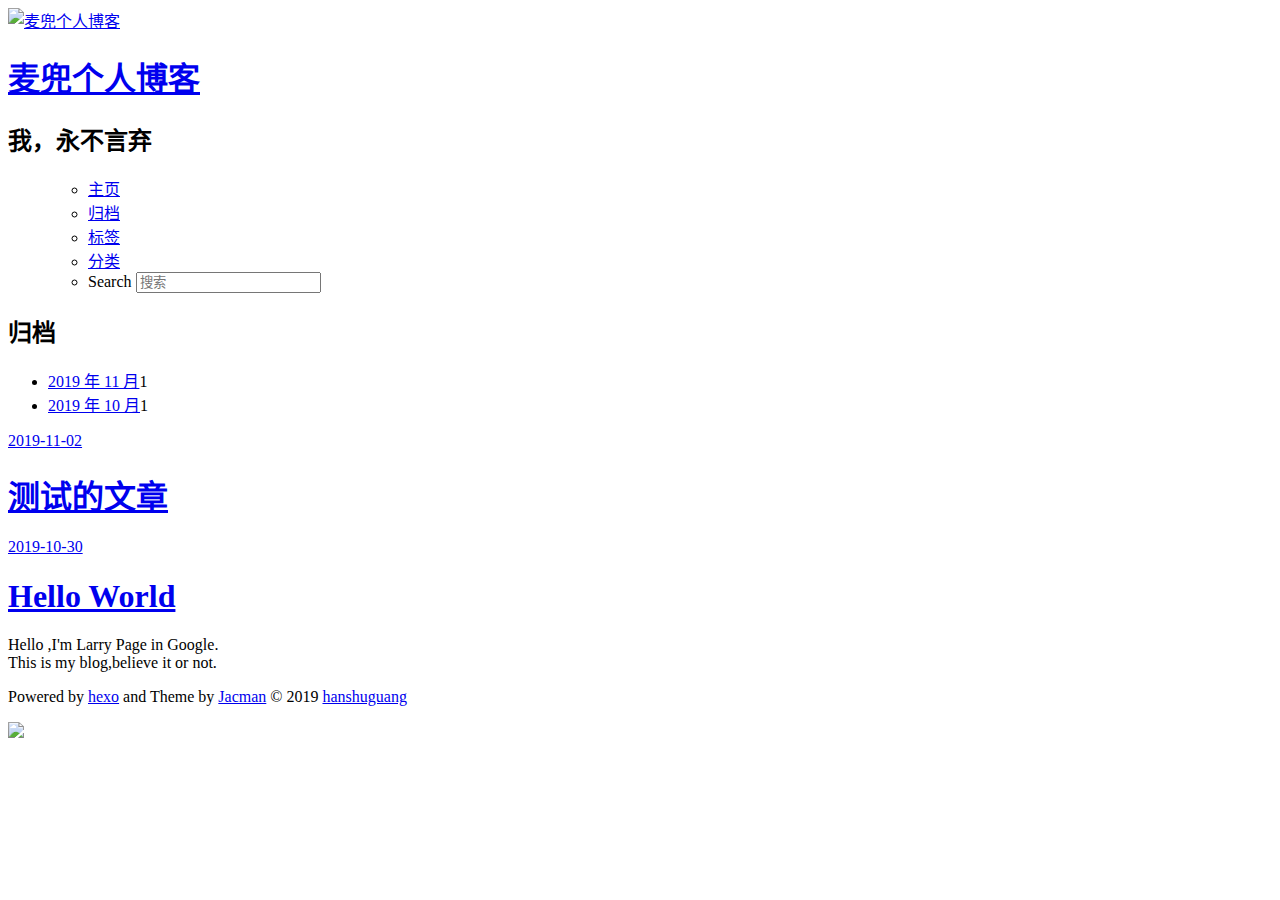
==== archives/index.html @ e85297bd "Site updated: 2019-11-03 12:53:19" ====
<!DOCTYPE HTML>
<html lang="zh-CN">
<head>
  <meta charset="UTF-8">
  
    <title>归档 | 麦兜个人博客</title>
    <meta name="viewport" content="width=device-width, initial-scale=1,user-scalable=no">
    
    <meta name="author" content="hanshuguang">
    

    
    <meta name="description" content="hello,every body!~">
<meta property="og:type" content="website">
<meta property="og:title" content="麦兜个人博客">
<meta property="og:url" content="http:&#x2F;&#x2F;hanshuguangtj.github.io&#x2F;archives&#x2F;index.html">
<meta property="og:site_name" content="麦兜个人博客">
<meta property="og:description" content="hello,every body!~">
<meta property="og:locale" content="zh-CN">
<meta name="twitter:card" content="summary">

    
    <link rel="alternative" href="/atom.xml" title="麦兜个人博客" type="application/atom+xml">
    
    
    <link rel="icon" href="/hanshuguangtj.github.io/img/favicon.ico">
    
    
    <link rel="apple-touch-icon" href="/hanshuguangtj.github.io/img/jacman.jpg">
    <link rel="apple-touch-icon-precomposed" href="/hanshuguangtj.github.io/img/jacman.jpg">
    
    <link rel="stylesheet" href="/hanshuguangtj.github.io/css/style.css">
</head>

    <body>
      <header>
        
<div>
		
			<div id="imglogo">
				<a href="/hanshuguangtj.github.io/"><img src="/hanshuguangtj.github.io/img/logo.png" alt="麦兜个人博客" title="麦兜个人博客"/></a>
			</div>
			
			<div id="textlogo">
				<h1 class="site-name"><a href="/hanshuguangtj.github.io/" title="麦兜个人博客">麦兜个人博客</a></h1>
				<h2 class="blog-motto">我，永不言弃</h2>
			</div>
			<div class="navbar"><a class="navbutton navmobile" href="#" title="菜单">
			</a></div>
			<nav class="animated">
				<ul>
					<ul>
					 
						<li><a href="/hanshuguangtj.github.io/">主页</a></li>
					
						<li><a href="/hanshuguangtj.github.io/archives">归档</a></li>
					
						<li><a href="/hanshuguangtj.github.io/tags">标签</a></li>
					
						<li><a href="/hanshuguangtj.github.io/categories">分类</a></li>
					
					<li>
 					
					<form class="search" action="//google.com/search" method="get" accept-charset="utf-8">
						<label>Search</label>
						<input type="search" id="search" name="q" autocomplete="off" maxlength="20" placeholder="搜索" />
						<input type="hidden" name="q" value="site:hanshuguangtj.github.io">
					</form>
					
					</li>
				</ul>
			</nav>			
</div>
      </header>
      <div id="container">
        

<div class="archive-title" >
  <h2 class="archive-icon">归档</h2>
  
  <div class="archiveslist archive-float clearfix">
   <ul class="archive-list"><li class="archive-list-item"><a class="archive-list-link" href="/hanshuguangtj.github.io/archives/2019/11/">2019 年 11 月</a><span class="archive-list-count">1</span></li><li class="archive-list-item"><a class="archive-list-link" href="/hanshuguangtj.github.io/archives/2019/10/">2019 年 10 月</a><span class="archive-list-count">1</span></li></ul>
 </div>
  
</div>
<div id="main" class="archive-part clearfix">
  <div id="archive-page">

  <section class="post" itemscope itemprop="blogPost">
  
    <a href="/hanshuguangtj.github.io/2019/11/02/测试的文章/" title="测试的文章" itemprop="url">
  

    <time datetime="2019-11-02T02:46:50.000Z" itemprop="datePublished">2019-11-02</time>


    <h1 itemprop="name">测试的文章</h1>

  </a>
</section>

  <section class="post" itemscope itemprop="blogPost">
  
    <a href="/hanshuguangtj.github.io/2019/10/30/hello-world/" title="Hello World" itemprop="url">
  

    <time datetime="2019-10-30T12:32:57.566Z" itemprop="datePublished">2019-10-30</time>


    <h1 itemprop="name">Hello World</h1>

  </a>
</section>


  </div>
</div>

      </div>
      <footer><div id="footer" >
	
	<div class="line">
		<span></span>
		<div class="author"></div>
	</div>
	
	
	<section class="info">
		<p> Hello ,I&#39;m Larry Page in Google. <br/>
			This is my blog,believe it or not.</p>
	</section>
	 
	<div class="social-font" class="clearfix">
		
		<a href="http://weibo.com/2176287895" target="_blank" class="icon-weibo" title="微博"></a>
		
		
		
		
		
		
		
		
		
		
	</div>
			
		

		<p class="copyright">
		Powered by <a href="http://hexo.io" target="_blank" title="hexo">hexo</a> and Theme by <a href="https://github.com/wuchong/jacman" target="_blank" title="Jacman">Jacman</a> © 2019 
		
		<a href="/hanshuguangtj.github.io/about" target="_blank" title="hanshuguang">hanshuguang</a>
		
		
		</p>
</div>
</footer>
      <script src="/hanshuguangtj.github.io/js/jquery-2.0.3.min.js"></script>
<script src="/hanshuguangtj.github.io/js/jquery.imagesloaded.min.js"></script>
<script src="/hanshuguangtj.github.io/js/gallery.js"></script>
<script src="/hanshuguangtj.github.io/js/jquery.qrcode-0.12.0.min.js"></script>

<script type="text/javascript">
$(document).ready(function(){ 
  $('.navbar').click(function(){
    $('header nav').toggleClass('shownav');
  });
  var myWidth = 0;
  function getSize(){
    if( typeof( window.innerWidth ) == 'number' ) {
      myWidth = window.innerWidth;
    } else if( document.documentElement && document.documentElement.clientWidth) {
      myWidth = document.documentElement.clientWidth;
    };
  };
  var m = $('#main'),
      a = $('#asidepart'),
      c = $('.closeaside'),
      o = $('.openaside');
  c.click(function(){
    a.addClass('fadeOut').css('display', 'none');
    o.css('display', 'block').addClass('fadeIn');
    m.addClass('moveMain');
  });
  o.click(function(){
    o.css('display', 'none').removeClass('beforeFadeIn');
    a.css('display', 'block').removeClass('fadeOut').addClass('fadeIn');      
    m.removeClass('moveMain');
  });
  $(window).scroll(function(){
    o.css("top",Math.max(80,260-$(this).scrollTop()));
  });
  
  $(window).resize(function(){
    getSize(); 
    if (myWidth >= 1024) {
      $('header nav').removeClass('shownav');
    }else{
      m.removeClass('moveMain');
      a.css('display', 'block').removeClass('fadeOut');
      o.css('display', 'none');
        
    }
  });
});
</script>












<link rel="stylesheet" href="/hanshuguangtj.github.io/fancybox/jquery.fancybox.css" media="screen" type="text/css">
<script src="/hanshuguangtj.github.io/fancybox/jquery.fancybox.pack.js"></script>
<script type="text/javascript">
$(document).ready(function(){ 
  $('.article-content').each(function(i){
    $(this).find('img').each(function(){
      if ($(this).parent().hasClass('fancybox')) return;
      var alt = this.alt;
      if (alt) $(this).after('<span class="caption">' + alt + '</span>');
      $(this).wrap('<a href="' + this.src + '" title="' + alt + '" class="fancybox"></a>');
    });
    $(this).find('.fancybox').each(function(){
      $(this).attr('rel', 'article' + i);
    });
  });
  if($.fancybox){
    $('.fancybox').fancybox();
  }
}); 
</script>



<!-- Analytics Begin -->



<script>
var _hmt = _hmt || [];
(function() {
  var hm = document.createElement("script");
  hm.src = "//hm.baidu.com/hm.js?e6d1f421bbc9962127a50488f9ed37d1";
  var s = document.getElementsByTagName("script")[0]; 
  s.parentNode.insertBefore(hm, s);
})();
</script>



<!-- Analytics End -->

<!-- Totop Begin -->

	<div id="totop">
	<a title="返回顶部"><img src="/hanshuguangtj.github.io/img/scrollup.png"/></a>
	</div>
	<script src="/hanshuguangtj.github.io/js/totop.js"></script>

<!-- Totop End -->

<!-- MathJax Begin -->
<!-- mathjax config similar to math.stackexchange -->


<!-- MathJax End -->

<!-- Tiny_search Begin -->

<!-- Tiny_search End -->

    </body>
   </html>
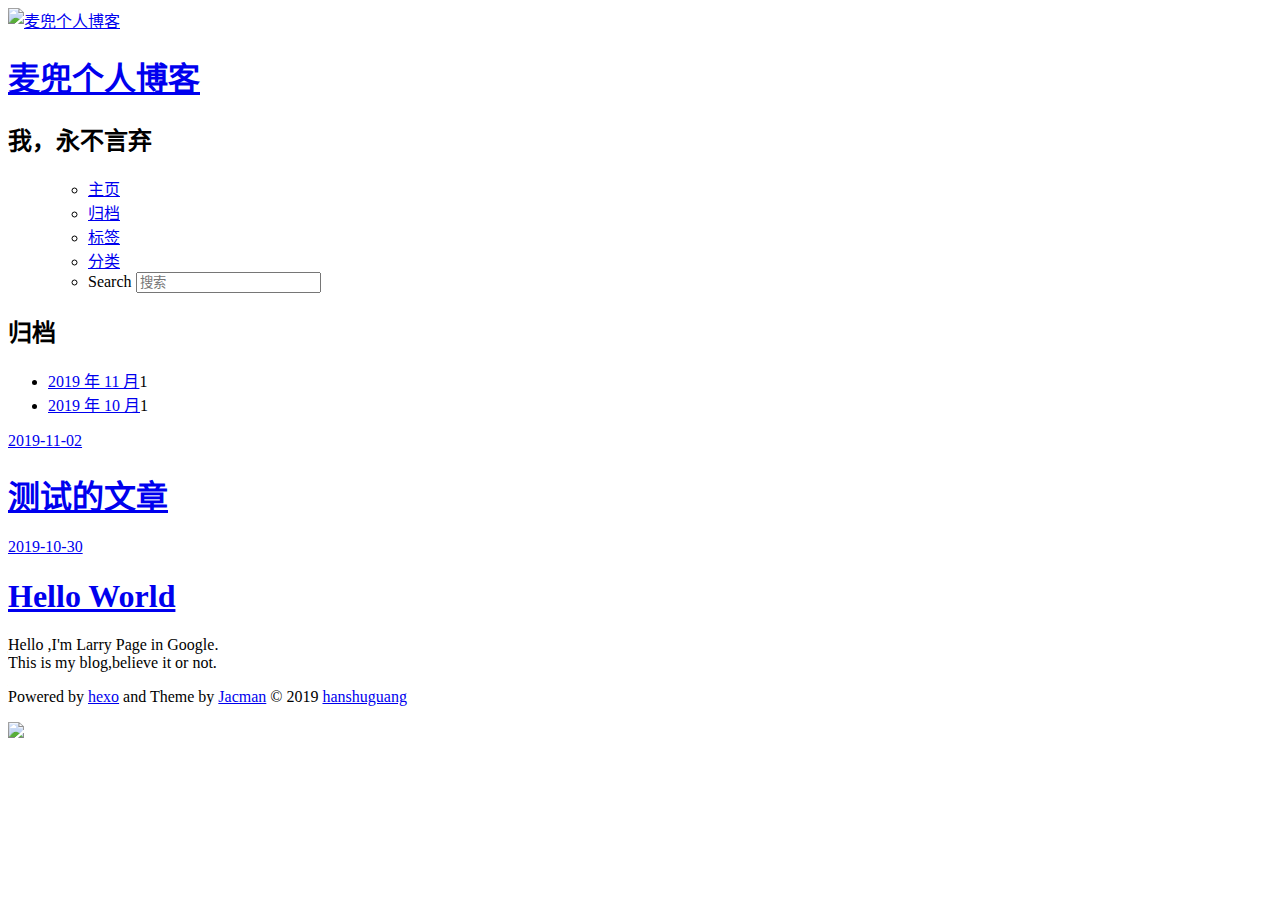
==== commit c0c490b6: "Site updated: 2019-11-03 16:20:53" ====
--- a/archives/index.html
+++ b/archives/index.html
@@ -24,13 +24,13 @@
     <link rel="alternative" href="/atom.xml" title="麦兜个人博客" type="application/atom+xml">
     
     
-    <link rel="icon" href="/hanshuguangtj.github.io/img/favicon.ico">
-    
-    
-    <link rel="apple-touch-icon" href="/hanshuguangtj.github.io/img/jacman.jpg">
-    <link rel="apple-touch-icon-precomposed" href="/hanshuguangtj.github.io/img/jacman.jpg">
-    
-    <link rel="stylesheet" href="/hanshuguangtj.github.io/css/style.css">
+    <link rel="icon" href="/hanshuguangtj/img/favicon.ico">
+    
+    
+    <link rel="apple-touch-icon" href="/hanshuguangtj/img/jacman.jpg">
+    <link rel="apple-touch-icon-precomposed" href="/hanshuguangtj/img/jacman.jpg">
+    
+    <link rel="stylesheet" href="/hanshuguangtj/css/style.css">
 </head>
 
     <body>
@@ -39,11 +39,11 @@
 <div>
 		
 			<div id="imglogo">
-				<a href="/hanshuguangtj.github.io/"><img src="/hanshuguangtj.github.io/img/logo.png" alt="麦兜个人博客" title="麦兜个人博客"/></a>
+				<a href="/hanshuguangtj/"><img src="/hanshuguangtj/img/logo.png" alt="麦兜个人博客" title="麦兜个人博客"/></a>
 			</div>
 			
 			<div id="textlogo">
-				<h1 class="site-name"><a href="/hanshuguangtj.github.io/" title="麦兜个人博客">麦兜个人博客</a></h1>
+				<h1 class="site-name"><a href="/hanshuguangtj/" title="麦兜个人博客">麦兜个人博客</a></h1>
 				<h2 class="blog-motto">我，永不言弃</h2>
 			</div>
 			<div class="navbar"><a class="navbutton navmobile" href="#" title="菜单">
@@ -52,13 +52,13 @@
 				<ul>
 					<ul>
 					 
-						<li><a href="/hanshuguangtj.github.io/">主页</a></li>
-					
-						<li><a href="/hanshuguangtj.github.io/archives">归档</a></li>
-					
-						<li><a href="/hanshuguangtj.github.io/tags">标签</a></li>
-					
-						<li><a href="/hanshuguangtj.github.io/categories">分类</a></li>
+						<li><a href="/hanshuguangtj/">主页</a></li>
+					
+						<li><a href="/hanshuguangtj/archives">归档</a></li>
+					
+						<li><a href="/hanshuguangtj/tags">标签</a></li>
+					
+						<li><a href="/hanshuguangtj/categories">分类</a></li>
 					
 					<li>
  					
@@ -80,7 +80,7 @@
   <h2 class="archive-icon">归档</h2>
   
   <div class="archiveslist archive-float clearfix">
-   <ul class="archive-list"><li class="archive-list-item"><a class="archive-list-link" href="/hanshuguangtj.github.io/archives/2019/11/">2019 年 11 月</a><span class="archive-list-count">1</span></li><li class="archive-list-item"><a class="archive-list-link" href="/hanshuguangtj.github.io/archives/2019/10/">2019 年 10 月</a><span class="archive-list-count">1</span></li></ul>
+   <ul class="archive-list"><li class="archive-list-item"><a class="archive-list-link" href="/hanshuguangtj/archives/2019/11/">2019 年 11 月</a><span class="archive-list-count">1</span></li><li class="archive-list-item"><a class="archive-list-link" href="/hanshuguangtj/archives/2019/10/">2019 年 10 月</a><span class="archive-list-count">1</span></li></ul>
  </div>
   
 </div>
@@ -89,7 +89,7 @@
 
   <section class="post" itemscope itemprop="blogPost">
   
-    <a href="/hanshuguangtj.github.io/2019/11/02/测试的文章/" title="测试的文章" itemprop="url">
+    <a href="/hanshuguangtj/2019/11/02/测试的文章/" title="测试的文章" itemprop="url">
   
 
     <time datetime="2019-11-02T02:46:50.000Z" itemprop="datePublished">2019-11-02</time>
@@ -102,7 +102,7 @@
 
   <section class="post" itemscope itemprop="blogPost">
   
-    <a href="/hanshuguangtj.github.io/2019/10/30/hello-world/" title="Hello World" itemprop="url">
+    <a href="/hanshuguangtj/2019/10/30/hello-world/" title="Hello World" itemprop="url">
   
 
     <time datetime="2019-10-30T12:32:57.566Z" itemprop="datePublished">2019-10-30</time>
@@ -151,16 +151,16 @@
 		<p class="copyright">
 		Powered by <a href="http://hexo.io" target="_blank" title="hexo">hexo</a> and Theme by <a href="https://github.com/wuchong/jacman" target="_blank" title="Jacman">Jacman</a> © 2019 
 		
-		<a href="/hanshuguangtj.github.io/about" target="_blank" title="hanshuguang">hanshuguang</a>
+		<a href="/hanshuguangtj/about" target="_blank" title="hanshuguang">hanshuguang</a>
 		
 		
 		</p>
 </div>
 </footer>
-      <script src="/hanshuguangtj.github.io/js/jquery-2.0.3.min.js"></script>
-<script src="/hanshuguangtj.github.io/js/jquery.imagesloaded.min.js"></script>
-<script src="/hanshuguangtj.github.io/js/gallery.js"></script>
-<script src="/hanshuguangtj.github.io/js/jquery.qrcode-0.12.0.min.js"></script>
+      <script src="/hanshuguangtj/js/jquery-2.0.3.min.js"></script>
+<script src="/hanshuguangtj/js/jquery.imagesloaded.min.js"></script>
+<script src="/hanshuguangtj/js/gallery.js"></script>
+<script src="/hanshuguangtj/js/jquery.qrcode-0.12.0.min.js"></script>
 
 <script type="text/javascript">
 $(document).ready(function(){ 
@@ -218,8 +218,8 @@
 
 
 
-<link rel="stylesheet" href="/hanshuguangtj.github.io/fancybox/jquery.fancybox.css" media="screen" type="text/css">
-<script src="/hanshuguangtj.github.io/fancybox/jquery.fancybox.pack.js"></script>
+<link rel="stylesheet" href="/hanshuguangtj/fancybox/jquery.fancybox.css" media="screen" type="text/css">
+<script src="/hanshuguangtj/fancybox/jquery.fancybox.pack.js"></script>
 <script type="text/javascript">
 $(document).ready(function(){ 
   $('.article-content').each(function(i){
@@ -262,9 +262,9 @@
 <!-- Totop Begin -->
 
 	<div id="totop">
-	<a title="返回顶部"><img src="/hanshuguangtj.github.io/img/scrollup.png"/></a>
+	<a title="返回顶部"><img src="/hanshuguangtj/img/scrollup.png"/></a>
 	</div>
-	<script src="/hanshuguangtj.github.io/js/totop.js"></script>
+	<script src="/hanshuguangtj/js/totop.js"></script>
 
 <!-- Totop End -->
 
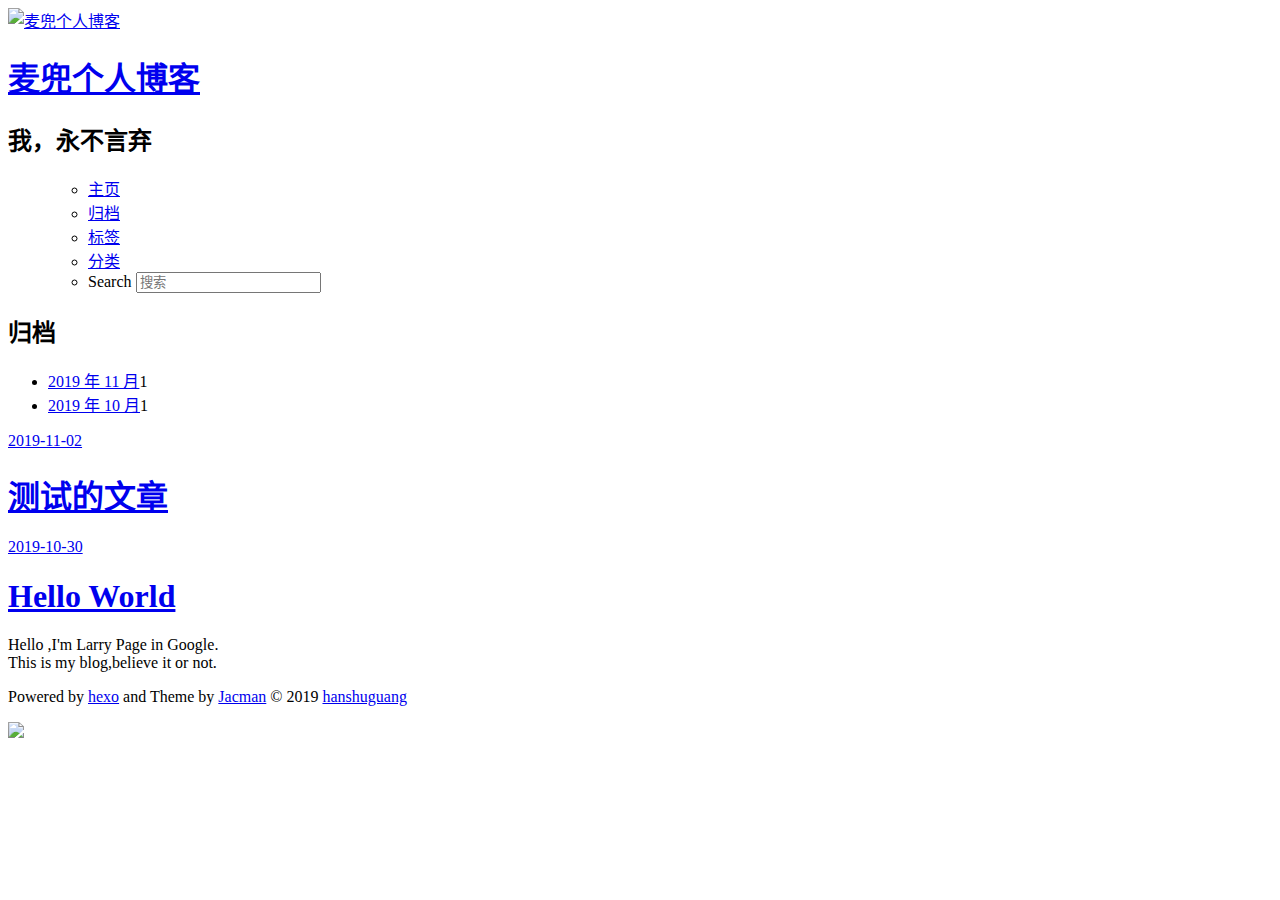
==== commit ea4a537f: "Site updated: 2019-11-03 16:37:53" ====
--- a/archives/index.html
+++ b/archives/index.html
@@ -24,13 +24,13 @@
     <link rel="alternative" href="/atom.xml" title="麦兜个人博客" type="application/atom+xml">
     
     
-    <link rel="icon" href="/hanshuguangtj/img/favicon.ico">
-    
-    
-    <link rel="apple-touch-icon" href="/hanshuguangtj/img/jacman.jpg">
-    <link rel="apple-touch-icon-precomposed" href="/hanshuguangtj/img/jacman.jpg">
-    
-    <link rel="stylesheet" href="/hanshuguangtj/css/style.css">
+    <link rel="icon" href="/hanshuguangtj.github.io/img/favicon.ico">
+    
+    
+    <link rel="apple-touch-icon" href="/hanshuguangtj.github.io/img/jacman.jpg">
+    <link rel="apple-touch-icon-precomposed" href="/hanshuguangtj.github.io/img/jacman.jpg">
+    
+    <link rel="stylesheet" href="/hanshuguangtj.github.io/css/style.css">
 </head>
 
     <body>
@@ -39,11 +39,11 @@
 <div>
 		
 			<div id="imglogo">
-				<a href="/hanshuguangtj/"><img src="/hanshuguangtj/img/logo.png" alt="麦兜个人博客" title="麦兜个人博客"/></a>
+				<a href="/hanshuguangtj.github.io/"><img src="/hanshuguangtj.github.io/img/logo.png" alt="麦兜个人博客" title="麦兜个人博客"/></a>
 			</div>
 			
 			<div id="textlogo">
-				<h1 class="site-name"><a href="/hanshuguangtj/" title="麦兜个人博客">麦兜个人博客</a></h1>
+				<h1 class="site-name"><a href="/hanshuguangtj.github.io/" title="麦兜个人博客">麦兜个人博客</a></h1>
 				<h2 class="blog-motto">我，永不言弃</h2>
 			</div>
 			<div class="navbar"><a class="navbutton navmobile" href="#" title="菜单">
@@ -52,13 +52,13 @@
 				<ul>
 					<ul>
 					 
-						<li><a href="/hanshuguangtj/">主页</a></li>
-					
-						<li><a href="/hanshuguangtj/archives">归档</a></li>
-					
-						<li><a href="/hanshuguangtj/tags">标签</a></li>
-					
-						<li><a href="/hanshuguangtj/categories">分类</a></li>
+						<li><a href="/hanshuguangtj.github.io/">主页</a></li>
+					
+						<li><a href="/hanshuguangtj.github.io/archives">归档</a></li>
+					
+						<li><a href="/hanshuguangtj.github.io/tags">标签</a></li>
+					
+						<li><a href="/hanshuguangtj.github.io/categories">分类</a></li>
 					
 					<li>
  					
@@ -80,7 +80,7 @@
   <h2 class="archive-icon">归档</h2>
   
   <div class="archiveslist archive-float clearfix">
-   <ul class="archive-list"><li class="archive-list-item"><a class="archive-list-link" href="/hanshuguangtj/archives/2019/11/">2019 年 11 月</a><span class="archive-list-count">1</span></li><li class="archive-list-item"><a class="archive-list-link" href="/hanshuguangtj/archives/2019/10/">2019 年 10 月</a><span class="archive-list-count">1</span></li></ul>
+   <ul class="archive-list"><li class="archive-list-item"><a class="archive-list-link" href="/hanshuguangtj.github.io/archives/2019/11/">2019 年 11 月</a><span class="archive-list-count">1</span></li><li class="archive-list-item"><a class="archive-list-link" href="/hanshuguangtj.github.io/archives/2019/10/">2019 年 10 月</a><span class="archive-list-count">1</span></li></ul>
  </div>
   
 </div>
@@ -89,7 +89,7 @@
 
   <section class="post" itemscope itemprop="blogPost">
   
-    <a href="/hanshuguangtj/2019/11/02/测试的文章/" title="测试的文章" itemprop="url">
+    <a href="/hanshuguangtj.github.io/2019/11/02/测试的文章/" title="测试的文章" itemprop="url">
   
 
     <time datetime="2019-11-02T02:46:50.000Z" itemprop="datePublished">2019-11-02</time>
@@ -102,7 +102,7 @@
 
   <section class="post" itemscope itemprop="blogPost">
   
-    <a href="/hanshuguangtj/2019/10/30/hello-world/" title="Hello World" itemprop="url">
+    <a href="/hanshuguangtj.github.io/2019/10/30/hello-world/" title="Hello World" itemprop="url">
   
 
     <time datetime="2019-10-30T12:32:57.566Z" itemprop="datePublished">2019-10-30</time>
@@ -151,16 +151,16 @@
 		<p class="copyright">
 		Powered by <a href="http://hexo.io" target="_blank" title="hexo">hexo</a> and Theme by <a href="https://github.com/wuchong/jacman" target="_blank" title="Jacman">Jacman</a> © 2019 
 		
-		<a href="/hanshuguangtj/about" target="_blank" title="hanshuguang">hanshuguang</a>
+		<a href="/hanshuguangtj.github.io/about" target="_blank" title="hanshuguang">hanshuguang</a>
 		
 		
 		</p>
 </div>
 </footer>
-      <script src="/hanshuguangtj/js/jquery-2.0.3.min.js"></script>
-<script src="/hanshuguangtj/js/jquery.imagesloaded.min.js"></script>
-<script src="/hanshuguangtj/js/gallery.js"></script>
-<script src="/hanshuguangtj/js/jquery.qrcode-0.12.0.min.js"></script>
+      <script src="/hanshuguangtj.github.io/js/jquery-2.0.3.min.js"></script>
+<script src="/hanshuguangtj.github.io/js/jquery.imagesloaded.min.js"></script>
+<script src="/hanshuguangtj.github.io/js/gallery.js"></script>
+<script src="/hanshuguangtj.github.io/js/jquery.qrcode-0.12.0.min.js"></script>
 
 <script type="text/javascript">
 $(document).ready(function(){ 
@@ -218,8 +218,8 @@
 
 
 
-<link rel="stylesheet" href="/hanshuguangtj/fancybox/jquery.fancybox.css" media="screen" type="text/css">
-<script src="/hanshuguangtj/fancybox/jquery.fancybox.pack.js"></script>
+<link rel="stylesheet" href="/hanshuguangtj.github.io/fancybox/jquery.fancybox.css" media="screen" type="text/css">
+<script src="/hanshuguangtj.github.io/fancybox/jquery.fancybox.pack.js"></script>
 <script type="text/javascript">
 $(document).ready(function(){ 
   $('.article-content').each(function(i){
@@ -262,9 +262,9 @@
 <!-- Totop Begin -->
 
 	<div id="totop">
-	<a title="返回顶部"><img src="/hanshuguangtj/img/scrollup.png"/></a>
+	<a title="返回顶部"><img src="/hanshuguangtj.github.io/img/scrollup.png"/></a>
 	</div>
-	<script src="/hanshuguangtj/js/totop.js"></script>
+	<script src="/hanshuguangtj.github.io/js/totop.js"></script>
 
 <!-- Totop End -->
 
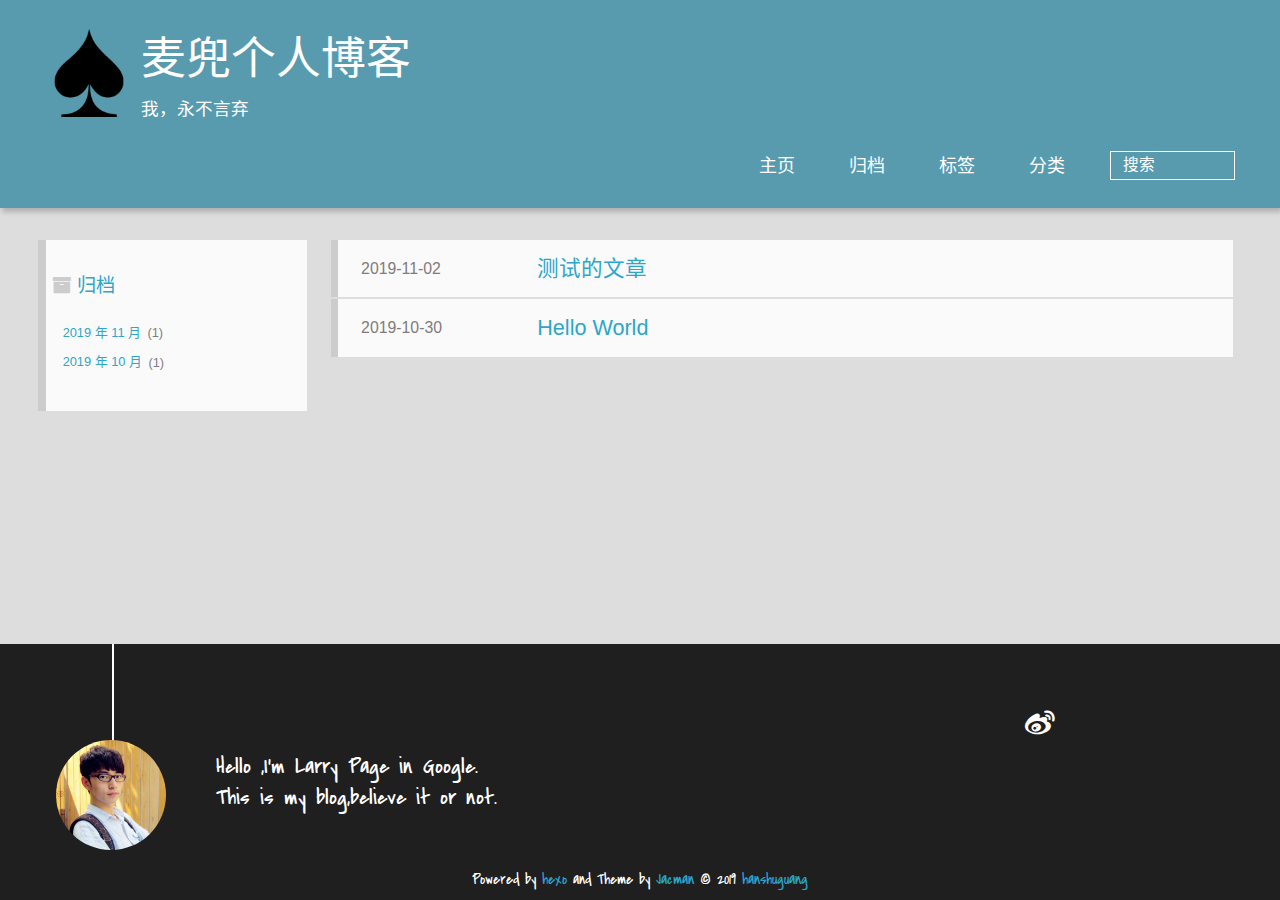
==== commit 1fb6266f: "Site updated: 2019-11-03 22:06:21" ====
--- a/archives/index.html
+++ b/archives/index.html
@@ -24,13 +24,13 @@
     <link rel="alternative" href="/atom.xml" title="麦兜个人博客" type="application/atom+xml">
     
     
-    <link rel="icon" href="/hanshuguangtj.github.io/img/favicon.ico">
-    
-    
-    <link rel="apple-touch-icon" href="/hanshuguangtj.github.io/img/jacman.jpg">
-    <link rel="apple-touch-icon-precomposed" href="/hanshuguangtj.github.io/img/jacman.jpg">
-    
-    <link rel="stylesheet" href="/hanshuguangtj.github.io/css/style.css">
+    <link rel="icon" href="../img/favicon.ico">
+    
+    
+    <link rel="apple-touch-icon" href="../img/jacman.jpg">
+    <link rel="apple-touch-icon-precomposed" href="../img/jacman.jpg">
+    
+    <link rel="stylesheet" href="../css/style.css">
 </head>
 
     <body>
@@ -39,11 +39,11 @@
 <div>
 		
 			<div id="imglogo">
-				<a href="/hanshuguangtj.github.io/"><img src="/hanshuguangtj.github.io/img/logo.png" alt="麦兜个人博客" title="麦兜个人博客"/></a>
+				<a href="../"><img src="../img/logo.png" alt="麦兜个人博客" title="麦兜个人博客"/></a>
 			</div>
 			
 			<div id="textlogo">
-				<h1 class="site-name"><a href="/hanshuguangtj.github.io/" title="麦兜个人博客">麦兜个人博客</a></h1>
+				<h1 class="site-name"><a href="../" title="麦兜个人博客">麦兜个人博客</a></h1>
 				<h2 class="blog-motto">我，永不言弃</h2>
 			</div>
 			<div class="navbar"><a class="navbutton navmobile" href="#" title="菜单">
@@ -52,13 +52,13 @@
 				<ul>
 					<ul>
 					 
-						<li><a href="/hanshuguangtj.github.io/">主页</a></li>
-					
-						<li><a href="/hanshuguangtj.github.io/archives">归档</a></li>
-					
-						<li><a href="/hanshuguangtj.github.io/tags">标签</a></li>
-					
-						<li><a href="/hanshuguangtj.github.io/categories">分类</a></li>
+						<li><a href="../">主页</a></li>
+					
+						<li><a href="../archives">归档</a></li>
+					
+						<li><a href="../tags">标签</a></li>
+					
+						<li><a href="../categories">分类</a></li>
 					
 					<li>
  					
@@ -80,7 +80,7 @@
   <h2 class="archive-icon">归档</h2>
   
   <div class="archiveslist archive-float clearfix">
-   <ul class="archive-list"><li class="archive-list-item"><a class="archive-list-link" href="/hanshuguangtj.github.io/archives/2019/11/">2019 年 11 月</a><span class="archive-list-count">1</span></li><li class="archive-list-item"><a class="archive-list-link" href="/hanshuguangtj.github.io/archives/2019/10/">2019 年 10 月</a><span class="archive-list-count">1</span></li></ul>
+   <ul class="archive-list"><li class="archive-list-item"><a class="archive-list-link" href="../archives/2019/11/">2019 年 11 月</a><span class="archive-list-count">1</span></li><li class="archive-list-item"><a class="archive-list-link" href="../archives/2019/10/">2019 年 10 月</a><span class="archive-list-count">1</span></li></ul>
  </div>
   
 </div>
@@ -89,7 +89,7 @@
 
   <section class="post" itemscope itemprop="blogPost">
   
-    <a href="/hanshuguangtj.github.io/2019/11/02/测试的文章/" title="测试的文章" itemprop="url">
+    <a href="../2019/11/02/测试的文章/" title="测试的文章" itemprop="url">
   
 
     <time datetime="2019-11-02T02:46:50.000Z" itemprop="datePublished">2019-11-02</time>
@@ -102,7 +102,7 @@
 
   <section class="post" itemscope itemprop="blogPost">
   
-    <a href="/hanshuguangtj.github.io/2019/10/30/hello-world/" title="Hello World" itemprop="url">
+    <a href="../2019/10/30/hello-world/" title="Hello World" itemprop="url">
   
 
     <time datetime="2019-10-30T12:32:57.566Z" itemprop="datePublished">2019-10-30</time>
@@ -151,16 +151,16 @@
 		<p class="copyright">
 		Powered by <a href="http://hexo.io" target="_blank" title="hexo">hexo</a> and Theme by <a href="https://github.com/wuchong/jacman" target="_blank" title="Jacman">Jacman</a> © 2019 
 		
-		<a href="/hanshuguangtj.github.io/about" target="_blank" title="hanshuguang">hanshuguang</a>
+		<a href="../about" target="_blank" title="hanshuguang">hanshuguang</a>
 		
 		
 		</p>
 </div>
 </footer>
-      <script src="/hanshuguangtj.github.io/js/jquery-2.0.3.min.js"></script>
-<script src="/hanshuguangtj.github.io/js/jquery.imagesloaded.min.js"></script>
-<script src="/hanshuguangtj.github.io/js/gallery.js"></script>
-<script src="/hanshuguangtj.github.io/js/jquery.qrcode-0.12.0.min.js"></script>
+      <script src="../js/jquery-2.0.3.min.js"></script>
+<script src="../js/jquery.imagesloaded.min.js"></script>
+<script src="../js/gallery.js"></script>
+<script src="../js/jquery.qrcode-0.12.0.min.js"></script>
 
 <script type="text/javascript">
 $(document).ready(function(){ 
@@ -218,8 +218,8 @@
 
 
 
-<link rel="stylesheet" href="/hanshuguangtj.github.io/fancybox/jquery.fancybox.css" media="screen" type="text/css">
-<script src="/hanshuguangtj.github.io/fancybox/jquery.fancybox.pack.js"></script>
+<link rel="stylesheet" href="../fancybox/jquery.fancybox.css" media="screen" type="text/css">
+<script src="../fancybox/jquery.fancybox.pack.js"></script>
 <script type="text/javascript">
 $(document).ready(function(){ 
   $('.article-content').each(function(i){
@@ -262,9 +262,9 @@
 <!-- Totop Begin -->
 
 	<div id="totop">
-	<a title="返回顶部"><img src="/hanshuguangtj.github.io/img/scrollup.png"/></a>
+	<a title="返回顶部"><img src="../img/scrollup.png"/></a>
 	</div>
-	<script src="/hanshuguangtj.github.io/js/totop.js"></script>
+	<script src="../js/totop.js"></script>
 
 <!-- Totop End -->
 
--- a/css/style.css
+++ b/css/style.css
@@ -0,0 +1,2373 @@
+html,
+body,
+div,
+span,
+applet,
+object,
+iframe,
+h1,
+h2,
+h3,
+h4,
+h5,
+h6,
+p,
+blockquote,
+pre,
+a,
+abbr,
+acronym,
+address,
+big,
+cite,
+code,
+del,
+dfn,
+em,
+img,
+ins,
+kbd,
+q,
+s,
+samp,
+small,
+strike,
+strong,
+sub,
+sup,
+tt,
+var,
+dl,
+dt,
+dd,
+ol,
+ul,
+li,
+fieldset,
+form,
+label,
+legend,
+table,
+caption,
+tbody,
+tfoot,
+thead,
+tr,
+th,
+td {
+  margin: 0;
+  padding: 0;
+  border: 0;
+  outline: 0;
+  font-weight: inherit;
+  font-style: inherit;
+  font-family: inherit;
+  font-size: 100%;
+  vertical-align: baseline;
+}
+body {
+  line-height: 1;
+  color: #000;
+  background: #fff;
+}
+ol,
+ul {
+  list-style: none;
+}
+table {
+  border-collapse: separate;
+  border-spacing: 0;
+  vertical-align: middle;
+}
+caption,
+th,
+td {
+  text-align: left;
+  font-weight: normal;
+  vertical-align: middle;
+}
+a img {
+  border: none;
+}
+/* custom Font*/
+@font-face {
+  font-family: "covered_by_your_graceregular";
+  font-weight: normal;
+  font-style: normal;
+  src: url("../font/coveredbyyourgrace-webfont.eot");
+  src: url("../font/coveredbyyourgrace-webfont.eot?#iefix") format('embedded-opentype'), url("../font/coveredbyyourgrace-webfont.svg#covered_by_your_graceregular") format('svg'), url("../font/coveredbyyourgrace-webfont.woff") format('woff'), url("../font/coveredbyyourgrace-webfont.ttf") format('truetype');
+}
+/* icon Font */
+@font-face {
+  font-family: "FontAwesome";
+  font-style: normal;
+  font-weight: normal;
+  src: url("../font/fontawesome-webfont.eot?v=#4.0.3");
+  src: url("../font/fontawesome-webfont.eot?#iefix&v=#4.0.3") format("embedded-opentype"), url("../font/fontawesome-webfont.woff?v=#4.0.3") format("woff"), url("../font/fontawesome-webfont.ttf?v=#4.0.3") format("truetype"), url("../font/fontawesome-webfont.svg#fontawesomeregular?v=#4.0.3") format("svg");
+}
+@font-face {
+  font-family: "fontdiao";
+  font-weight: normal;
+  font-style: normal;
+  src: url("../font/fontdiao.eot");
+  src: url("../font/fontdiao.eot?#iefix") format('embedded-opentype'), url("../font/fontdiao.svg#fontdiao") format('svg'), url("../font/fontdiao.woff") format('woff'), url("../font/fontdiao.ttf") format('truetype');
+}
+/* Public style */
+* {
+  -webkit-margin-before: 0;
+  -webkit-margin-after: 0;
+}
+body {
+  background: #ddd;
+  font-family: "Helvetica Neue", "Helvetica", "Microsoft YaHei", "WenQuanYi Micro Hei", Arial, sans-serif;
+  font-size: 100%;
+  color: #817c7c;
+  line-height: 1.5;
+  min-height: 100vh;
+  display: -webkit-flex;
+  display: -webkit-box;
+  display: -moz-box;
+  display: -webkit-flex;
+  display: -ms-flexbox;
+  display: box;
+  display: flex;
+  -webkit-flex-direction: column;
+  -webkit-box-orient: vertical;
+  -moz-box-orient: vertical;
+  -o-box-orient: vertical;
+  -webkit-flex-direction: column;
+  -ms-flex-direction: column;
+  flex-direction: column;
+}
+iframe {
+  margin-top: 10px;
+}
+small {
+  font-size: 80%;
+}
+sub,
+sup {
+  font-size: 75%;
+  line-height: 0;
+  position: relative;
+  vertical-align: baseline;
+}
+sup {
+  top: -0.5em;
+  padding-left: 0.3em;
+}
+sub {
+  bottom: -0.25em;
+}
+a {
+  text-decoration: none;
+  color: #817c7c;
+}
+a:hover,
+a:focus {
+  outline: 0;
+  text-decoration: none;
+  -webkit-transition: color 0.25s, background 0.5s;
+  -moz-transition: color 0.25s, background 0.5s;
+  -o-transition: color 0.25s, background 0.5s;
+  -ms-transition: color 0.25s, background 0.5s;
+  transition: color 0.25s, background 0.5s;
+}
+a:hover:before {
+  -webkit-transition: color 0.25s, background 0.5s;
+  -moz-transition: color 0.25s, background 0.5s;
+  -o-transition: color 0.25s, background 0.5s;
+  -ms-transition: color 0.25s, background 0.5s;
+  transition: color 0.25s, background 0.5s;
+}
+input:focus {
+  outline: none;
+}
+input,
+button {
+  margin: 0;
+  padding: 0;
+}
+input::-moz-focus-inner,
+button::-moz-focus-inner {
+  border: 0;
+  padding: 0;
+}
+h1 {
+  font-size: 1.5em;
+}
+.fa {
+  display: inline-block;
+  font-family: FontAwesome;
+  font-style: normal;
+  font-weight: normal;
+  line-height: 1;
+  -webkit-font-smoothing: antialiased;
+  -moz-osx-font-smoothing: grayscale;
+}
+.clearfix {
+  zoom: 1;
+}
+.clearfix:before,
+.clearfix:after {
+  content: "";
+  display: table;
+}
+.clearfix:after {
+  clear: both;
+}
+::-webkit-input-placeholder {
+  color: #fff;
+  padding: 2px 0 0 4px;
+}
+::-moz-placeholder {
+  color: #fff;
+  padding: 2px 0 0 4px;
+}
+:-ms-input-placeholder {
+  color: #fff;
+  padding: 2px 0 0 4px;
+}
+::-webkit-input-placeholder::before {
+  font-family: "FontAwesome";
+  -webkit-font-smoothing: antialiased;
+  -moz-osx-font-smoothing: grayscale;
+  content: "\f002";
+  padding-right: 4px;
+}
+::-moz-placeholder:before {
+  font-family: "FontAwesome";
+  -webkit-font-smoothing: antialiased;
+  -moz-osx-font-smoothing: grayscale;
+  content: "\f002";
+  padding-right: 4px;
+}
+:-ms-input-placeholder::before {
+  font-family: "FontAwesome";
+  -webkit-font-smoothing: antialiased;
+  -moz-osx-font-smoothing: grayscale;
+  content: "\f002";
+  padding-right: 4px;
+}
+input[type="search"]::-webkit-search-cancel-button,
+input[type="search"]::-webkit-search-decoration {
+  -webkit-appearance: none;
+}
+::-webkit-search-cancel-button:after {
+  font-family: "FontAwesome";
+  -webkit-font-smoothing: antialiased;
+  -moz-osx-font-smoothing: grayscale;
+  content: '\f00d';
+  color: #fff;
+  padding-right: 4px;
+}
+/* css3 animate */
+.animated {
+  -webkit-animation-fill-mode: both;
+  -moz-animation-fill-mode: both;
+  -o-animation-fill-mode: both;
+  -ms-animation-fill-mode: both;
+  animation-fill-mode: both;
+  -webkit-animation-duration: 1s;
+  -moz-animation-duration: 1s;
+  -o-animation-duration: 1s;
+  -ms-animation-duration: 1s;
+  animation-duration: 1s;
+}
+@-webkit-keyframes fadeIn {
+  0% {
+    opacity: 0;
+    -ms-filter: "progid:DXImageTransform.Microsoft.Alpha(Opacity=0)";
+    filter: alpha(opacity=0);
+  }
+  100% {
+    opacity: 1;
+    -ms-filter: none;
+    filter: none;
+  }
+}
+.fadeIn {
+  -webkit-animation-name: fadeIn;
+  -moz-animation-name: fadeIn;
+  -o-animation-name: fadeIn;
+  -ms-animation-name: fadeIn;
+  animation-name: fadeIn;
+}
+.fadeOut {
+  -webkit-animation-name: fadeOut;
+  -moz-animation-name: fadeOut;
+  -o-animation-name: fadeOut;
+  -ms-animation-name: fadeOut;
+  animation-name: fadeOut;
+}
+@-moz-keyframes fadeInDown {
+  0% {
+    opacity: 0;
+    -ms-filter: "progid:DXImageTransform.Microsoft.Alpha(Opacity=0)";
+    filter: alpha(opacity=0);
+    -webkit-transform: translateY(-20px);
+    -moz-transform: translateY(-20px);
+    -o-transform: translateY(-20px);
+    -ms-transform: translateY(-20px);
+    transform: translateY(-20px);
+  }
+  100% {
+    opacity: 1;
+    -ms-filter: none;
+    filter: none;
+    -webkit-transform: translateY(0);
+    -moz-transform: translateY(0);
+    -o-transform: translateY(0);
+    -ms-transform: translateY(0);
+    transform: translateY(0);
+  }
+}
+@-webkit-keyframes fadeInDown {
+  0% {
+    opacity: 0;
+    -ms-filter: "progid:DXImageTransform.Microsoft.Alpha(Opacity=0)";
+    filter: alpha(opacity=0);
+    -webkit-transform: translateY(-20px);
+    -moz-transform: translateY(-20px);
+    -o-transform: translateY(-20px);
+    -ms-transform: translateY(-20px);
+    transform: translateY(-20px);
+  }
+  100% {
+    opacity: 1;
+    -ms-filter: none;
+    filter: none;
+    -webkit-transform: translateY(0);
+    -moz-transform: translateY(0);
+    -o-transform: translateY(0);
+    -ms-transform: translateY(0);
+    transform: translateY(0);
+  }
+}
+@-o-keyframes fadeInDown {
+  0% {
+    opacity: 0;
+    -ms-filter: "progid:DXImageTransform.Microsoft.Alpha(Opacity=0)";
+    filter: alpha(opacity=0);
+    -webkit-transform: translateY(-20px);
+    -moz-transform: translateY(-20px);
+    -o-transform: translateY(-20px);
+    -ms-transform: translateY(-20px);
+    transform: translateY(-20px);
+  }
+  100% {
+    opacity: 1;
+    -ms-filter: none;
+    filter: none;
+    -webkit-transform: translateY(0);
+    -moz-transform: translateY(0);
+    -o-transform: translateY(0);
+    -ms-transform: translateY(0);
+    transform: translateY(0);
+  }
+}
+@keyframes fadeInDown {
+  0% {
+    opacity: 0;
+    -ms-filter: "progid:DXImageTransform.Microsoft.Alpha(Opacity=0)";
+    filter: alpha(opacity=0);
+    -webkit-transform: translateY(-20px);
+    -moz-transform: translateY(-20px);
+    -o-transform: translateY(-20px);
+    -ms-transform: translateY(-20px);
+    transform: translateY(-20px);
+  }
+  100% {
+    opacity: 1;
+    -ms-filter: none;
+    filter: none;
+    -webkit-transform: translateY(0);
+    -moz-transform: translateY(0);
+    -o-transform: translateY(0);
+    -ms-transform: translateY(0);
+    transform: translateY(0);
+  }
+}
+body >header {
+  width: 100%;
+  -webkit-box-shadow: 2px 4px 5px rgba(3,3,3,0.2);
+  box-shadow: 2px 4px 5px rgba(3,3,3,0.2);
+  background: url("../") center #589baf;
+  color: #fff;
+  padding: 1em 0 0.8em;
+}
+@media only screen and (min-width: 1024px) {
+  body >header {
+    padding: 1.8em 0 1.5em;
+  }
+}
+body >header >div {
+  width: 95%;
+  margin: 0 auto;
+  position: relative;
+  overflow: hidden;
+}
+@media only screen and (min-width: 1024px) {
+  body >header >div {
+    width: 93%;
+  }
+}
+body >header a {
+  display: block;
+  color: #fff;
+}
+#imglogo {
+  float: left;
+  width: 4em;
+  height: 4em;
+}
+@media only screen and (min-width: 768px) {
+  #imglogo {
+    width: 5em;
+  }
+}
+@media only screen and (min-width: 1024px) {
+  #imglogo {
+    width: 5.5em;
+  }
+}
+#imglogo img {
+  width: 4em;
+}
+@media only screen and (min-width: 768px) {
+  #imglogo img {
+    width: 5em;
+  }
+}
+@media only screen and (min-width: 1024px) {
+  #imglogo img {
+    width: 5.5em;
+  }
+}
+#textlogo {
+  float: left;
+  width: 75%;
+  margin-left: 0.5em;
+}
+#textlogo h1.site-name {
+  width: 86%;
+  font-family: "covered_by_your_graceregular";
+  font-size: 200%;
+  line-height: 1.5;
+  -webkit-font-smoothing: antialiased;
+  -moz-osx-font-smoothing: grayscale;
+}
+@media only screen and (min-width: 768px) {
+  #textlogo h1.site-name {
+    font-size: 240%;
+  }
+}
+@media only screen and (min-width: 1024px) {
+  #textlogo h1.site-name {
+    font-size: 280%;
+  }
+}
+#textlogo h2.blog-motto {
+  font-size: 0.7em;
+  font-weight: normal;
+}
+@media only screen and (min-width: 768px) {
+  #textlogo h2.blog-motto {
+    font-size: 100%;
+  }
+}
+@media only screen and (min-width: 1024px) {
+  #textlogo h2.blog-motto {
+    font-size: 110%;
+  }
+}
+.navbar {
+  position: absolute;
+  width: 2em;
+  right: 0em;
+  top: 1em;
+  padding: 0.5em;
+}
+@media only screen and (min-width: 1024px) {
+  .navbar {
+    display: none;
+  }
+}
+.navbutton::before {
+  font-family: "FontAwesome";
+  -webkit-font-smoothing: antialiased;
+  -moz-osx-font-smoothing: grayscale;
+  content: "\f0c9";
+}
+.navmobile::before {
+  padding-left: 1em;
+}
+header nav {
+  float: left;
+  width: 100%;
+  font-size: 112.5%;
+  padding-top: 0.5em;
+  max-height: 0.01em;
+  -webkit-transition: max-height 1s ease-out;
+  -moz-transition: max-height 1s ease-out;
+  -o-transition: max-height 1s ease-out;
+  -ms-transition: max-height 1s ease-out;
+  transition: max-height 1s ease-out;
+}
+@media only screen and (min-width: 568px) {
+  header nav {
+    width: 50%;
+  }
+}
+@media only screen and (min-width: 1024px) {
+  header nav {
+    float: right;
+    width: auto;
+    margin-top: 1em;
+    max-height: none;
+  }
+}
+@media only screen and (min-width: 1024px) {
+  header nav ul {
+    float: right;
+  }
+}
+@media only screen and (min-width: 1024px) {
+  header nav ul li {
+    float: left;
+  }
+}
+header nav ul li a {
+  padding: 0.2em 0 0.2em 1em;
+}
+@media only screen and (min-width: 1024px) {
+  header nav ul li a {
+    padding: 0.2em 1.5em;
+  }
+}
+header nav ul li a:hover {
+  background: #3d7788;
+  color: #e9cd4c;
+}
+.shownav {
+  max-height: 40em;
+}
+.search {
+  padding: 0.1em 0 0 1em;
+}
+.search input {
+  -webkit-appearance: textfield;
+  font-size: 0.87em;
+  line-height: 1.7;
+  border: 1px solid #fff;
+  color: #fff;
+  background: transparent;
+  width: 80%;
+  padding-left: 0.5em;
+}
+@media only screen and (min-width: 1024px) {
+  .search input {
+    width: 8em;
+    -webkit-transition: 0.5s width;
+    -moz-transition: 0.5s width;
+    -o-transition: 0.5s width;
+    -ms-transition: 0.5s width;
+    transition: 0.5s width;
+  }
+  .search input:focus {
+    width: 15em;
+  }
+}
+.search label {
+  display: none;
+}
+/* index layout */
+#container {
+  -webkit-flex: 1;
+  width: 95%;
+  margin: 0 auto;
+  overflow: hidden;
+}
+@media only screen and (min-width: 768px) {
+  #container {
+    width: 96%;
+  }
+}
+@media only screen and (min-width: 1024px) {
+  #container {
+    width: 94%;
+  }
+}
+@media only screen and (min-width: 1560px) {
+  #container {
+    width: 82%;
+  }
+}
+#main {
+  margin: 1em 0 0;
+  line-height: 1.8;
+}
+@media only screen and (min-width: 1024px) {
+  #main {
+    margin: 2em 0 0;
+    width: 75%;
+    float: left;
+    -webkit-transition: margin 0.5s ease-out;
+    -moz-transition: margin 0.5s ease-out;
+    -o-transition: margin 0.5s ease-out;
+    -ms-transition: margin 0.5s ease-out;
+    transition: margin 0.5s ease-out;
+  }
+}
+#main section.post {
+  background: #fafafa;
+  margin-bottom: 0.125em;
+}
+#main section.post a {
+  display: block;
+  border-left: 0.5em solid #ccc;
+  -webkit-transition: border-left 0.45s;
+  -moz-transition: border-left 0.45s;
+  -o-transition: border-left 0.45s;
+  -ms-transition: border-left 0.45s;
+  transition: border-left 0.45s;
+  padding: 0.5em;
+}
+@media only screen and (min-width: 768px) {
+  #main section.post a {
+    padding: 1em;
+  }
+}
+#main section.post a:hover {
+  border-left: 0.5em solid #589baf;
+}
+#main section.post a h1 {
+  color: #2ca6cb;
+  line-height: 2;
+}
+#main section.post a p {
+  color: #817c7c;
+}
+#main section.post a time {
+  color: #817c7c;
+  display: block;
+  margin: 0.5em 0;
+  font-size: 0.9em;
+}
+#main article.post-expand {
+  background: #fafafa;
+  margin-bottom: 3.5em;
+}
+#main article.post-expand .img-logo {
+  max-width: 180px;
+  max-height: 96px;
+  display: block !important;
+  margin-right: 0.7em;
+  margin-left: 0.7em;
+  padding: 0;
+  float: right;
+  clear: right;
+}
+#main article.post-expand .img-topic {
+  max-width: 300px;
+  max-height: 1800px;
+  display: block !important;
+  margin-left: 0.7em;
+  margin-right: 0.7em;
+  padding: 0;
+  float: right;
+  clear: right;
+}
+#main article.post-expand .article-more-link a {
+  display: inline-block;
+  line-height: 1em;
+  padding: 6px 15px;
+  border-radius: 15px;
+  background: #ddd;
+  color: #817c7c;
+  text-decoration: none;
+}
+#main article.post-expand .article-more-link a:hover {
+  background: #589baf;
+  color: #fff;
+  text-decoration: none;
+}
+#archive-page section.post a {
+  font-size: 0.9em;
+  padding: 0.5em !important;
+}
+@media only screen and (min-width: 768px) {
+  #archive-page section.post a time {
+    padding-left: 1em;
+  }
+}
+.moveMain {
+  margin-left: 10% !important;
+}
+.unexpand .prev {
+  border-left: 0.5em solid #ccc;
+}
+.unexpand .prev:hover {
+  border-left: 0.5em solid #589baf;
+}
+#page-nav {
+  background: #fafafa;
+  text-align: center;
+  overflow: hidden;
+}
+#page-nav a {
+  display: inline-block;
+  padding: 0.5em 1em;
+}
+#page-nav a {
+  color: #2ca6cb;
+}
+#page-nav a:hover {
+  background: #ccc;
+  color: #589baf;
+}
+#page-nav .prev {
+  float: left;
+  -webkit-transition: border-left 0.5s;
+  -moz-transition: border-left 0.5s;
+  -o-transition: border-left 0.5s;
+  -ms-transition: border-left 0.5s;
+  transition: border-left 0.5s;
+}
+#page-nav .prev span:before {
+  font-family: "FontAwesome";
+  -webkit-font-smoothing: antialiased;
+  -moz-osx-font-smoothing: grayscale;
+  content: "\f053";
+  padding-right: 0.5em;
+}
+#page-nav .next {
+  float: right;
+}
+#page-nav .next span:before {
+  font-family: "FontAwesome";
+  -webkit-font-smoothing: antialiased;
+  -moz-osx-font-smoothing: grayscale;
+  content: "\f054";
+  padding-left: 0.5em;
+}
+#page-nav .page-number {
+  display: none;
+  padding: 0.5em 1em;
+}
+@media only screen and (min-width: 768px) {
+  #page-nav .page-number {
+    display: inline-block;
+  }
+}
+#page-nav .current {
+  color: #b8b8b8;
+  font-weight: bold;
+}
+#page-nav .space {
+  color: #2ca6cb;
+}
+/* page layout */
+@media only screen and (min-width: 1024px) {
+  .page {
+    margin-left: 10% !important;
+  }
+}
+/* archive layout */
+.category-icon:before,
+.tag-icon:before,
+.archive-icon:before {
+  font-family: "FontAwesome";
+  -webkit-font-smoothing: antialiased;
+  -moz-osx-font-smoothing: grayscale;
+  color: #ccc;
+  font-size: 100%;
+  padding-right: 0.3em;
+}
+.category-icon:before {
+  content: "\f07b";
+}
+.tag-icon:before {
+  content: "\f02c";
+}
+.archive-icon:before {
+  content: "\f187";
+}
+.archive-title {
+  margin: 1em 0;
+  padding: 2em;
+  background: #fafafa;
+  border-left: 0.5em solid #ccc;
+}
+@media only screen and (min-width: 1024px) {
+  .archive-title {
+    margin: 2em 0;
+    width: 18.5%;
+    padding-left: 0.5%;
+    float: left;
+  }
+}
+.archive-title h2 {
+  width: 90%;
+  color: #2ca6cb;
+  font-size: 120%;
+}
+.archive-title a {
+  color: #2ca6cb;
+  -webkit-transition: color 0.5s;
+  -moz-transition: color 0.5s;
+  -o-transition: color 0.5s;
+  -ms-transition: color 0.5s;
+  transition: color 0.5s;
+}
+.archive-title a:hover {
+  color: #589baf;
+  -webkit-transition: color 0.5s;
+  -moz-transition: color 0.5s;
+  -o-transition: color 0.5s;
+  -ms-transition: color 0.5s;
+  transition: color 0.5s;
+}
+.current {
+  color: #ea6753 !important;
+}
+@media only screen and (min-width: 768px) {
+  .archive-part {
+    min-height: 200px;
+  }
+}
+@media only screen and (min-width: 1024px) {
+  .archive-part {
+    float: right;
+    margin-left: 2% !important;
+  }
+}
+.archive-part section.post {
+  width: 100%;
+}
+.archive-part section.post time {
+  font-size: 1.1em !important;
+  float: left;
+}
+@media only screen and (max-width: 568px) {
+  .archive-part section.post time {
+    width: 100%;
+  }
+}
+@media only screen and (min-width: 568px) {
+  .archive-part section.post time {
+    width: 20%;
+  }
+}
+@media only screen and (min-width: 768px) {
+  .archive-nav {
+    width: 100%;
+    float: left;
+    margin-top: 1em;
+  }
+}
+/* tags&categories layout */
+.all-list-box {
+  min-height: 400px;
+}
+/* 设置选中的字体颜色 */
+::selection {
+  background: #33a183;
+  color: #fff;
+}
+::-moz-selection {
+  background: #33a183;
+  color: #fff;
+}
+::-webkit-selection {
+  background: #33a183;
+  color: #fff;
+}
+.post,
+.page,
+.link,
+.photo {
+  background: #fafafa;
+}
+.post a,
+.page a,
+.link a,
+.photo a {
+  color: #2ca6cb;
+}
+.post a:hover,
+.page a:hover,
+.link a:hover,
+.photo a:hover {
+  color: #ea6753;
+}
+@media only screen and (min-width: 768px) {
+  article header.article-info {
+    border-bottom: 1px solid #dbdbdb;
+  }
+}
+article header.article-info >h1 {
+  padding: 0.2em 3%;
+  font-size: 170%;
+  line-height: 1.5;
+  word-wrap: break-word;
+  word-break: normal;
+  -webkit-font-smoothing: antialiased;
+  -moz-osx-font-smoothing: grayscale;
+  border-left: 5px solid #589baf;
+}
+@media only screen and (min-width: 1024px) {
+  article header.article-info >h1 {
+    font-size: 200%;
+    padding-top: 0.3em;
+  }
+}
+article header.article-info >p.article-author {
+  padding: 0.3em 4% 0.3em 0;
+  text-align: right;
+  border-bottom: 1px solid #dbdbdb;
+}
+@media only screen and (min-width: 768px) {
+  article header.article-info >p.article-author {
+    float: right;
+    border-bottom: none;
+  }
+}
+article header.article-info >p.article-time {
+  padding-top: 0.5em;
+  font-size: 0.8em;
+  text-align: center;
+  margin-bottom: -2.7em;
+}
+@media only screen and (min-width: 768px) {
+  article header.article-info >p.article-time {
+    float: right;
+    margin-right: 1em;
+    padding-top: 0.1em;
+    font-size: 0.9em;
+  }
+}
+article header.article-info >p.article-time:before {
+  font-family: "FontAwesome";
+  font-size: 130%;
+  content: "\f017";
+  -webkit-font-smoothing: antialiased;
+  -moz-osx-font-smoothing: grayscale;
+}
+article .article-content {
+  padding: 1.5em 4%;
+  color: #413f3f;
+  font-size: 100%;
+}
+article .article-content:before,
+article .article-content:after {
+  content: "";
+  display: block;
+  clear: both;
+}
+article .article-content .kb {
+  padding: 0.1em 0.6em;
+  border: 1px solid #ccc;
+  background-color: code-color;
+  color: #8f8f8f;
+  -webkit-box-shadow: 0 1px 0 rgba(0,0,0,0.2), 0 0 0 2px #fff inset;
+  box-shadow: 0 1px 0 rgba(0,0,0,0.2), 0 0 0 2px #fff inset;
+  border-radius: 3px;
+  display: inline-block;
+  margin: 0 0.1em;
+  text-shadow: 0 1px 0 #fff;
+  line-height: 1.5;
+  white-space: nowrap;
+}
+article .article-content h1,
+article .article-content h2 {
+  font-size: 180%;
+  line-height: 1.2em;
+  padding-bottom: 0.3em;
+  margin-top: 1.5em;
+  border-bottom: 2px solid #dbdbdb;
+}
+article .article-content h3 {
+  font-size: 140%;
+  line-height: 1em;
+  margin-top: 1.3em;
+}
+article .article-content h4,
+article .article-content h5,
+article .article-content h6 {
+  font-size: 140%;
+}
+article .article-content h1,
+article .article-content h2,
+article .article-content h3,
+article .article-content h4,
+article .article-content h5,
+article .article-content h6 {
+  color: #333;
+  -webkit-font-smoothing: antialiased;
+  -moz-osx-font-smoothing: grayscale;
+}
+article .article-content h1 >code,
+article .article-content h2 >code,
+article .article-content h3 >code,
+article .article-content h4 >code,
+article .article-content h5 >code,
+article .article-content h6 >code {
+  color: #a3a3a3;
+}
+article .article-content hr {
+  border: 1px solid #dbdbdb;
+}
+article .article-content strong {
+  font-weight: bold;
+}
+article .article-content em {
+  font-style: italic;
+}
+article .article-content acronym,
+article .article-content abbr {
+  border-bottom: 1px dotted;
+}
+article .article-content blockquote {
+  border-left: 0.2em solid #589baf;
+  margin: 0.65em 0 0.65em 1%;
+  padding-left: 1%;
+  line-height: 1.5;
+  font-size: 100%;
+  color: #808080;
+}
+article .article-content blockquote footer {
+  background: #fafafa;
+  padding: 0;
+  margin: 0;
+  font-size: 80%;
+  line-height: 1em;
+}
+article .article-content blockquote cite {
+  font-style: italic;
+  padding-left: 0.5em;
+}
+article .article-content ul,
+article .article-content ol {
+  padding-left: 1.5em;
+  font-size: 100%;
+  padding-top: 0.7em;
+}
+@media only screen and (min-width: 768px) {
+  article .article-content ul,
+  article .article-content ol {
+    padding-left: 1.5em;
+  }
+}
+article .article-content ul li {
+  list-style: disc;
+  text-align: match-parent;
+}
+article .article-content ol li {
+  list-style-type: decimal;
+}
+article .article-content dl dt {
+  font-weight: blod;
+}
+article .article-content ul li>code,
+article .article-content ol li>code,
+article .article-content p code,
+article .article-content strong code,
+article .article-content em code,
+article .article-content table th>code,
+article .article-content table td>code {
+  font-family: Monaco, Menlo, Consolas, Courier New, monospace;
+  background: #eee;
+  color: #d14;
+  border: 1px solid #d6d6d6;
+  padding: 0 5px;
+  margin: 0 2px;
+  font-size: 90%;
+  white-space: nowrap;
+  text-shadow: 0 1px #fff;
+  -webkit-border-radius: 0.25em;
+  border-radius: 0.25em;
+}
+article .article-content p {
+  line-height: 1.5;
+  margin-top: 0.7em;
+}
+@media only screen and (min-width: 1024px) {
+  article .article-content p {
+    margin-top: 1em;
+  }
+}
+article .article-content img,
+article .article-content video,
+article .article-content figure img {
+  max-width: 100%;
+  height: auto;
+  vertical-align: middle;
+  padding-top: 0.5em;
+}
+@media only screen and (min-width: 1024px) {
+  article .article-content img,
+  article .article-content video,
+  article .article-content figure img {
+    padding-top: 0.7em;
+  }
+}
+article .article-content .img-topic,
+article .article-content .img-logo {
+  display: none;
+}
+article .article-content .img-center {
+  display: block;
+  margin: auto;
+}
+article .article-content .img-shadow {
+  -webkit-box-shadow: 0 0 2px 3px #ddd;
+  box-shadow: 0 0 2px 3px #ddd;
+}
+article .article-content figcaption,
+article .article-content .caption {
+  display: block;
+  margin-top: 0.3em;
+  color: #808080;
+  position: relative;
+  font-size: 0.9em;
+  padding-left: 1.3em;
+}
+article .article-content figcaption:before,
+article .article-content .caption:before {
+  content: '\f040';
+  position: absolute;
+  font: 0.9em "FontAwesome";
+  position: absolute;
+  left: 0;
+  top: 0.3em;
+}
+article .article-content .video-container {
+  position: relative;
+  padding-top: 56%;
+  height: 0;
+  overflow: hidden;
+}
+article .article-content .video-container iframe,
+article .article-content .video-container object,
+article .article-content .video-container embed {
+  position: absolute;
+  top: 0;
+  left: 0;
+  width: 100%;
+  height: 100%;
+  margin-top: 0;
+}
+article .article-content table {
+  max-width: 100%;
+  border-collapse: collapse;
+  border-spacing: 0;
+  margin-top: 1em;
+}
+article .article-content table th {
+  font-weight: bold;
+  border-bottom: 2px solid #dbdbdb;
+  padding: 0.5em;
+  line-height: 1.3em;
+}
+article .article-content table td {
+  border-bottom: 1px solid #dbdbdb;
+  padding: 0.5em;
+  line-height: 1.3em;
+}
+article .article-content .pullquote {
+  text-align: left;
+  width: 45%;
+  margin: 0;
+  border: none;
+}
+article .article-content .left {
+  margin-left: 0.5em;
+  margin-right: 1em;
+  float: left;
+}
+article .article-content .right {
+  margin-right: 0.5em;
+  margin-left: 1em;
+  float: right;
+}
+footer.article-footer {
+  background: #fafafa;
+  padding: 0 4%;
+  margin: 0;
+  border-top: 1px solid #dbdbdb;
+}
+.article-share {
+  float: right;
+  width: 100%;
+}
+@media only screen and (min-width: 568px) {
+  .article-share {
+    width: 60%;
+  }
+}
+@media only screen and (min-width: 768px) {
+  .article-share {
+    width: 16.5em;
+  }
+}
+.article-share .share-jiathis {
+  padding: 0.5em 0;
+  margin-top: 0.3em;
+}
+.share span {
+  float: right;
+  height: 3em;
+  width: 1em;
+  margin-right: 0.5em;
+  position: relative;
+  color: #d6d6d6;
+}
+.share span:before {
+  font-family: "FontAwesome";
+  content: "\f064";
+  font-size: 1em;
+  -webkit-font-smoothing: antialiased;
+  -moz-osx-font-smoothing: grayscale;
+  width: 1.5em;
+  height: 1.5em;
+  position: absolute;
+  top: 50%;
+  left: 50%;
+  margin-top: -0.75em;
+  margin-left: -0.75em;
+}
+.share a {
+  float: right;
+  width: 3em;
+  height: 3em;
+  display: block;
+  position: relative;
+}
+.share a:before {
+  font-size: 1.2em;
+  font-family: "FontAwesome";
+  text-align: center;
+  color: #817c7c;
+  -webkit-font-smoothing: antialiased;
+  -moz-osx-font-smoothing: grayscale;
+  width: 1.5em;
+  height: 1.5em;
+  position: absolute;
+  top: 50%;
+  left: 50%;
+  margin-top: -0.75em;
+  margin-left: -0.75em;
+}
+.share a:hover:before {
+  color: #fff;
+}
+.article-share-twitter:before {
+  content: "\f099";
+}
+.article-share-twitter:hover {
+  background: #00aced;
+  text-shadow: 0 1px #008abe;
+}
+.article-share-facebook:before {
+  content: "\f09a";
+}
+.article-share-facebook:hover {
+  background: #3b5998;
+  text-shadow: 0 1px #2f477a;
+}
+.article-share-weibo:before {
+  content: "\f18a";
+}
+.article-share-weibo:hover {
+  background: #c64d3e;
+  text-shadow: 0 1px #a13c2f;
+}
+.article-share-qrcode:before {
+  font-family: "fontdiao" !important;
+  content: "\f132";
+}
+.article-share-qrcode:hover {
+  background: #49ae0f;
+  text-shadow: 0 1px #3a8b0c;
+}
+.article-share-renren:before {
+  content: "\f18b";
+}
+.article-share-renren:hover {
+  background: #369;
+  text-shadow: 0 1px #29527a;
+}
+.article-back-to-top:before {
+  content: "\f062";
+}
+.article-back-to-top:hover {
+  background: #762c54;
+  text-shadow: 0 1px #5e2343;
+}
+.hoverqrcode {
+  background: #fff;
+  border: 3px solid #2ca6cb;
+  border-radius: 10px;
+  display: inline-block;
+  position: absolute;
+}
+.overlay {
+  display: none !important;
+}
+.comments-count {
+  color: #d6d6d6;
+  margin-top: 0.3em;
+  padding: 0.5em 0;
+  float: right;
+}
+.comments-count span:before {
+  font-family: "FontAwesome";
+  -webkit-font-smoothing: antialiased;
+  -moz-osx-font-smoothing: grayscale;
+  content: "\f075";
+}
+@media only screen and (max-width: 568px) {
+  .comments-count {
+    float: left;
+  }
+}
+.comments-count-link {
+  padding: 0.5em;
+  margin: 0 0.3em;
+}
+.comments-count-link:hover {
+  color: #fff !important;
+  background: #2ca6cb;
+}
+.article-tags,
+.article-categories {
+  padding: 0.5em 0;
+  float: left;
+/**width 100%**/
+}
+@media only screen and (max-width: 568px) {
+  .article-tags,
+  .article-categories {
+    margin-right: 1em !important;
+  }
+}
+.article-tags {
+  color: #d6d6d6;
+}
+@media only screen and (max-width: 568px) {
+  .article-tags {
+    margin-left: 0;
+  }
+}
+.article-tags span {
+  position: relative;
+  float: left;
+  width: 1em;
+  height: 2em;
+  margin-right: 0.5em;
+}
+.article-tags span:before {
+  font-family: "FontAwesome";
+  -webkit-font-smoothing: antialiased;
+  -moz-osx-font-smoothing: grayscale;
+  width: 1.2em;
+  height: 1.2em;
+  position: absolute;
+  top: 50%;
+  left: 50%;
+  margin-top: -0.6em;
+  margin-left: -0.6em;
+  content: "\f02c";
+}
+.article-tags a {
+  float: left;
+  padding: 0 0.3em;
+  margin: 0.3em;
+  background: #e6e6e6;
+}
+.article-tags a:hover {
+  color: #fff;
+  background: #2ca6cb;
+}
+.article-categories {
+  color: #d6d6d6;
+  margin-top: 0.3em;
+  margin-right: 3em;
+}
+.article-categories span:before {
+  font-family: "FontAwesome";
+  -webkit-font-smoothing: antialiased;
+  -moz-osx-font-smoothing: grayscale;
+  content: "\f07b";
+}
+.article-category-link {
+  padding: 0.5em;
+  margin: 0 0.3em;
+}
+.article-category-link:hover {
+  color: #fff !important;
+  background: #2ca6cb;
+}
+.article-nav {
+  padding: 0 10%;
+}
+@media only screen and (min-width: 768px) {
+  .article-nav {
+    padding: 0 4%;
+  }
+}
+.article-nav strong {
+  font-size: 1em;
+  font-weight: bold;
+}
+.article-nav a {
+  display: block;
+  overflow: hidden;
+}
+.article-nav .prev a:hover,
+.article-nav .next a:hover {
+  background: #2ca6cb;
+  color: #fff;
+}
+.article-nav .prev {
+  width: 100%;
+  float: left;
+}
+.article-nav .prev strong {
+  padding-left: 1.8em;
+}
+.article-nav .prev span:before {
+  font-family: "FontAwesome";
+  -webkit-font-smoothing: antialiased;
+  -moz-osx-font-smoothing: grayscale;
+  content: "\f053";
+  padding-right: 0.5em;
+}
+@media only screen and (min-width: 768px) {
+  .article-nav .prev {
+    width: 45%;
+    float: left;
+  }
+}
+.article-nav .next {
+  width: 100%;
+  float: left;
+  text-align: left;
+}
+.article-nav .next strong {
+  padding-left: 1.5em;
+}
+.article-nav .next span:before {
+  font-family: "FontAwesome";
+  -webkit-font-smoothing: antialiased;
+  -moz-osx-font-smoothing: grayscale;
+  content: "\f054";
+  padding-right: 0.5em;
+}
+@media only screen and (min-width: 768px) {
+  .article-nav .next {
+    width: 45%;
+    float: right;
+    text-align: right;
+  }
+  .article-nav .next strong {
+    padding-right: 1.8em;
+  }
+  .article-nav .next span:before {
+    content: none;
+  }
+  .article-nav .next span:after {
+    font-family: "FontAwesome";
+    -webkit-font-smoothing: antialiased;
+    -moz-osx-font-smoothing: grayscale;
+    content: "\f054";
+    padding-left: 0.5em;
+  }
+}
+section.comment {
+  padding: 0 4%;
+  margin: 1em 0;
+}
+.toc-article {
+  background: #eee;
+  margin: 1.6em 0 0 2em;
+  padding: 1em;
+  -webkit-border-radius: 4px;
+  border-radius: 4px;
+  border: 1px solid #ddd;
+}
+.toc-article strong {
+  padding: 0.3em 0;
+}
+.toc-article ul li {
+  list-style: disc;
+  text-align: match-parent;
+  margin: 0.5em 0;
+}
+.toc-article ol li {
+  list-style-type: decimal;
+  margin: 0.5em 0;
+}
+#toc {
+  line-height: 1.3em;
+  font-size: 0.8em;
+  float: right;
+}
+#toc .toc {
+  padding: 0;
+}
+#toc .toc li {
+  list-style-type: none;
+}
+#toc .toc-child {
+  padding-left: 1.5em;
+  padding-top: 0;
+}
+#toc.toc-aside {
+  display: none;
+  width: 13%;
+  position: fixed;
+  right: 2%;
+  top: 320px;
+  overflow: hidden;
+  line-height: 1.5em;
+  font-size: 1em;
+  color: #333;
+  opacity: 0.6;
+  -ms-filter: "progid:DXImageTransform.Microsoft.Alpha(Opacity=60)";
+  filter: alpha(opacity=60);
+  -webkit-transition: opacity 1s ease-out;
+  -moz-transition: opacity 1s ease-out;
+  -o-transition: opacity 1s ease-out;
+  -ms-transition: opacity 1s ease-out;
+  transition: opacity 1s ease-out;
+}
+#toc.toc-aside strong {
+  padding: 0.3em 0;
+  color: #817c7c;
+}
+#toc.toc-aside:hover {
+  -webkit-transition: opacity 0.3s ease-out;
+  -moz-transition: opacity 0.3s ease-out;
+  -o-transition: opacity 0.3s ease-out;
+  -ms-transition: opacity 0.3s ease-out;
+  transition: opacity 0.3s ease-out;
+  opacity: 1;
+  -ms-filter: none;
+  filter: none;
+}
+#toc.toc-aside a {
+  -webkit-transition: color 1s ease-out;
+  -moz-transition: color 1s ease-out;
+  -o-transition: color 1s ease-out;
+  -ms-transition: color 1s ease-out;
+  transition: color 1s ease-out;
+}
+#toc.toc-aside a:hover {
+  color: #589baf;
+  -webkit-transition: color 0.3s ease-out;
+  -moz-transition: color 0.3s ease-out;
+  -o-transition: color 0.3s ease-out;
+  -ms-transition: color 0.3s ease-out;
+  transition: color 0.3s ease-out;
+}
+.active {
+  color: #589baf !important;
+}
+.openaside {
+  display: none;
+  position: fixed;
+  right: 7.5%;
+  top: 260px;
+}
+.openaside a {
+  display: block;
+  color: #fff;
+  border: 1px solid #fff;
+  border-radius: 5px;
+  background: #589baf;
+  padding: 0.2em 0.55em;
+}
+.openaside a::before {
+  font-family: "FontAwesome";
+  -webkit-font-smoothing: antialiased;
+  -moz-osx-font-smoothing: grayscale;
+  content: "\f0c9";
+}
+.closeaside {
+  display: none;
+}
+.closeaside a {
+  color: #589baf;
+}
+.closeaside a:hover {
+  color: #2ca6cb;
+}
+.closeaside a::before {
+  font-family: "FontAwesome";
+  -webkit-font-smoothing: antialiased;
+  -moz-osx-font-smoothing: grayscale;
+  content: "\f0c9";
+}
+@media only screen and (min-width: 1024px) {
+  .closeaside {
+    display: block;
+    position: absolute;
+    right: 25px;
+    top: 22px;
+  }
+}
+#asidepart {
+  background: #fafafa;
+  margin: 1em 0 0;
+  padding: 0.5em 2% 1em;
+}
+@media only screen and (min-width: 1024px) {
+  #asidepart {
+    position: relative;
+    float: left;
+    width: 18%;
+    margin: 2em 0 0 3%;
+  }
+}
+.asidetitle {
+  font-size: 1.1em;
+  color: #2ca6cb;
+  padding: 0 0 0.3125em 0;
+  border-bottom: 0.1875em solid #ccc;
+}
+.asidetitle a {
+  color: #2ca6cb;
+}
+.asidetitle a:hover {
+  color: #589baf;
+  -webkit-transition: color 0.5s;
+  -moz-transition: color 0.5s;
+  -o-transition: color 0.5s;
+  -ms-transition: color 0.5s;
+  transition: color 0.5s;
+}
+@media only screen and (min-width: 768px) {
+  .categorieslist {
+    width: 45%;
+    float: left;
+    margin: 0 5% 0 0;
+  }
+}
+@media only screen and (min-width: 1024px) {
+  .categorieslist {
+    width: 100%;
+    float: none;
+    margin: 1em 0 0;
+  }
+}
+.categorieslist li {
+  border-bottom: 1px solid #ccc;
+}
+.categorieslist li a {
+  display: block;
+  padding: 0.5em 5%;
+}
+.categorieslist li a:hover {
+  color: #589baf;
+}
+.tagslist {
+  margin: 1em 0 0;
+}
+@media only screen and (min-width: 768px) {
+  .tagslist {
+    width: 45%;
+    float: left;
+    margin: 0 5% 0 0;
+  }
+}
+@media only screen and (min-width: 1024px) {
+  .tagslist {
+    width: 100%;
+    float: none;
+    margin: 1em 0 0;
+  }
+}
+.tagslist ul {
+  padding: 0.5em 0;
+}
+.tagslist ul li {
+  float: left;
+}
+.tagslist ul li a {
+  display: block;
+  margin: 0.3125em;
+  padding: 0.125em 0.3125em;
+  background: #dbdbdb;
+}
+.tagslist ul li a:hover {
+  color: #589baf;
+  background: #e6e6e6;
+}
+.rsspart {
+  background: #589baf;
+  width: 100%;
+}
+@media only screen and (min-width: 768px) {
+  .rsspart {
+    float: left;
+    width: 45%;
+    margin: 0 5% 0 0;
+  }
+}
+@media only screen and (min-width: 1024px) {
+  .rsspart {
+    width: 100%;
+    float: none;
+    margin: 1em 0 0;
+  }
+}
+.rsspart a {
+  color: #fff;
+  display: block;
+  padding: 0.625em 0;
+  text-align: center;
+}
+.rsspart a:hover {
+  color: #589baf;
+  background: #fafafa;
+}
+.rsspart a::before {
+  font-family: "FontAwesome";
+  -webkit-font-smoothing: antialiased;
+  -moz-osx-font-smoothing: grayscale;
+  padding-right: 0.5em;
+  content: "\f09e";
+}
+.archiveslist {
+  padding-right: 1em;
+}
+@media only screen and (min-width: 1024px) {
+  .archiveslist {
+    width: 100%;
+    float: none;
+    margin: 1em 0 0;
+  }
+}
+.archiveslist li {
+  font-size: 0.8em;
+  line-height: 2em;
+}
+.archiveslist li a {
+  padding: 0.5em;
+}
+.archiveslist li a:hover {
+  color: #589baf;
+  -webkit-transition: color 0.25s;
+  -moz-transition: color 0.25s;
+  -o-transition: color 0.25s;
+  -ms-transition: color 0.25s;
+  transition: color 0.25s;
+}
+.archiveslist .archive-list-count:before {
+  content: "(";
+}
+.archiveslist .archive-list-count:after {
+  content: ")";
+}
+.archive-list {
+  padding: 0.5em 0;
+}
+.archive-float ul {
+  padding: 0;
+}
+.archive-float li {
+  float: left;
+  margin: 0.3em;
+}
+@media only screen and (min-width: 1024px) {
+  .archive-float li {
+    float: none;
+  }
+}
+@media only screen and (min-width: 768px) {
+  .tagcloudlist {
+    width: 45%;
+    float: left;
+    margin: 0 5% 0 0;
+  }
+}
+@media only screen and (min-width: 1024px) {
+  .tagcloudlist {
+    width: 100%;
+    float: none;
+    margin: 1em 0 0;
+  }
+}
+.tagcloudlist .tagcloudlist a {
+  padding: 0.2em;
+  display: block;
+  float: left;
+}
+.tagcloudlist .tagcloudlist a:hover {
+  color: #589baf;
+  -webkit-transition: color 0.25s;
+  -moz-transition: color 0.25s;
+  -o-transition: color 0.25s;
+  -ms-transition: color 0.25s;
+  transition: color 0.25s;
+}
+.linkslist {
+  margin-top: 0.5em;
+}
+@media only screen and (min-width: 768px) {
+  .linkslist {
+    width: 45%;
+    float: left;
+    margin: 0 5% 0 0;
+  }
+}
+@media only screen and (min-width: 1024px) {
+  .linkslist {
+    width: 100%;
+    float: none;
+    margin: 1em 0 0;
+  }
+}
+.linkslist ul {
+  padding: 0.5em 0;
+}
+.linkslist ul a {
+  font-size: 1em;
+  line-height: 1.5;
+  display: block;
+  padding: 0 3%;
+}
+.linkslist ul a:hover {
+  color: #589baf;
+  -webkit-transition: color 0.25s;
+  -moz-transition: color 0.25s;
+  -o-transition: color 0.25s;
+  -ms-transition: color 0.25s;
+  transition: color 0.25s;
+}
+.weiboshow {
+  margin-top: 0.5em;
+}
+@media only screen and (min-width: 768px) {
+  .weiboshow {
+    width: 45%;
+    float: left;
+    margin: 0 5% 0 0;
+  }
+}
+@media only screen and (min-width: 1024px) {
+  .weiboshow {
+    width: 100%;
+    float: none;
+    margin: 1em 0 0;
+  }
+}
+.weiboshow iframe {
+  padding: 0.5em 0;
+}
+.doubanshow {
+  margin-top: 0.5em;
+}
+@media only screen and (min-width: 768px) {
+  .doubanshow {
+    width: 45%;
+    float: left;
+    margin: 0 5% 0 0;
+  }
+}
+@media only screen and (min-width: 1024px) {
+  .doubanshow {
+    width: 100%;
+    float: none;
+    margin: 1em 0 0;
+  }
+}
+.doubanshow div {
+  padding: 0.5em 0;
+}
+.github-card {
+  margin-top: 1.5em;
+}
+@media only screen and (min-width: 768px) {
+  .github-card {
+    width: 45%;
+    float: left;
+    margin: 0 5% 0 0;
+  }
+}
+@media only screen and (min-width: 1024px) {
+  .github-card {
+    width: 100%;
+    float: none;
+    margin: 1em 0 0;
+  }
+}
+.github-card div {
+  padding: 0.5em 0;
+}
+footer {
+  margin-top: 1em;
+  background: #1f1f1f;
+  padding: 0 2% 0.5em;
+}
+#footer {
+  width: 95%;
+  margin: 0 auto;
+  overflow: hidden;
+  position: relative;
+}
+#footer .line {
+  width: 100%;
+  height: 14em;
+  margin: 0 auto;
+}
+@media only screen and (min-width: 768px) {
+  #footer .line {
+    width: 10em;
+    float: left;
+    position: relative;
+  }
+}
+#footer .line span {
+  display: block;
+  width: 0.5em;
+  height: 6.25em;
+  border-right: 0.125em solid #fff;
+  margin: 0 auto;
+}
+@media only screen and (min-width: 768px) {
+  #footer .line span {
+    position: absolute;
+    left: 3em;
+    margin: 0 0 1.5em;
+  }
+}
+.author {
+  width: 6.875em;
+  height: 6.875em;
+  margin: 0 auto;
+  background: no-repeat url("../img/author.jpg") left top;
+  -webkit-background-size: 6.875em 6.875em;
+  -moz-background-size: 6.875em 6.875em;
+  background-size: 6.875em 6.875em;
+  border-radius: 3.4375em;
+  -webkit-transition: -webkit-transform 2s ease-out;
+  -moz-transition: -moz-transform 2s ease-out;
+  -o-transition: -o-transform 2s ease-out;
+  -ms-transition: -ms-transform 2s ease-out;
+  transition: transform 2s ease-out;
+}
+.author:hover {
+  -webkit-transform: rotateZ(360deg);
+  -moz-transform: rotateZ(360deg);
+  -o-transform: rotateZ(360deg);
+  -ms-transform: rotateZ(360deg);
+  transform: rotateZ(360deg);
+}
+@media only screen and (min-width: 768px) {
+  .author {
+    position: absolute;
+    top: 6em;
+    margin: 0 0 1.5em;
+  }
+}
+.info {
+  font-family: "covered_by_your_graceregular";
+  -webkit-font-smoothing: antialiased;
+  -moz-osx-font-smoothing: grayscale;
+  font-size: 150%;
+  line-height: 1.3em;
+  width: 90%;
+  margin: 0 auto;
+  color: #fff;
+}
+@media only screen and (min-width: 768px) {
+  .info {
+    margin: 4.5em 0 2em 0;
+    float: left;
+    width: 75%;
+  }
+}
+.social-font {
+  width: 100%;
+  margin: 0 auto;
+  float: left;
+  padding-left: 3%;
+}
+@media only screen and (min-width: 568px) {
+  .social-font {
+    padding-left: 20%;
+  }
+}
+@media only screen and (min-width: 768px) {
+  .social-font {
+    width: 15em;
+    position: absolute;
+    right: -2em;
+    top: 3em;
+  }
+}
+.social-font a {
+  float: left;
+  display: block;
+  width: 14%;
+  color: #fff;
+  font-size: 185%;
+  padding: 0.5em;
+}
+@media only screen and (min-width: 1024px) {
+  .social-font a {
+    padding: 0.3em;
+  }
+}
+.social-font a:hover:before {
+  color: #2ca6cb;
+}
+.icon-weibo:before,
+.icon-github:before,
+.icon-twitter:before,
+.icon-facebook:before,
+.icon-stack-overflow:before,
+.icon-email:before,
+.icon-google_plus:before,
+.icon-linkedin:before {
+  font-family: "FontAwesome";
+  -webkit-font-smoothing: antialiased;
+  -moz-osx-font-smoothing: grayscale;
+}
+.icon-weibo:before {
+  content: "\f18a";
+}
+.icon-github:before {
+  content: "\f09b";
+}
+.icon-twitter:before {
+  content: "\f099";
+}
+.icon-facebook:before {
+  content: "\f09a";
+}
+.icon-stack-overflow:before {
+  content: "\f16c";
+}
+.icon-email:before {
+  content: "\f003";
+}
+.icon-google_plus:before {
+  content: "\f0d5";
+}
+.icon-linkedin:before {
+  content: "\f08c";
+}
+.icon-douban:before {
+  font-family: "fontdiao";
+  -webkit-font-smoothing: antialiased;
+  -moz-osx-font-smoothing: grayscale;
+  content: "\f111";
+}
+.icon-zhihu:before {
+  font-family: "fontdiao";
+  -webkit-font-smoothing: antialiased;
+  -moz-osx-font-smoothing: grayscale;
+  content: "\f142";
+}
+.copyright {
+  -webkit-font-smoothing: antialiased;
+  -moz-osx-font-smoothing: grayscale;
+  font-family: "covered_by_your_graceregular";
+  width: 100%;
+  color: #fff;
+  text-align: center;
+}
+@media only screen and (min-width: 768px) {
+  .copyright {
+    float: left;
+  }
+}
+.copyright a {
+  color: #2ca6cb;
+}
+.copyright a:hover {
+  color: #2ca6cb;
+  text-decoration: underline;
+}
+.cc-license {
+  width: 100%;
+  float: left;
+  text-align: center;
+}
+.cc-license .cc-opacity {
+  opacity: 0.7;
+  -ms-filter: "progid:DXImageTransform.Microsoft.Alpha(Opacity=70)";
+  filter: alpha(opacity=70);
+  border-bottom: none;
+}
+.cc-license .cc-opacity:hover {
+  opacity: 0.9;
+  -ms-filter: "progid:DXImageTransform.Microsoft.Alpha(Opacity=90)";
+  filter: alpha(opacity=90);
+}
+.cc-license img {
+  display: inline-block;
+}
+.article-content pre,
+.article-content .highlight,
+.article-content .highlight pre {
+  background: #eee;
+  margin: 0.5em 0;
+  padding: 0.5em 2%;
+  color: #4d4d4c;
+  line-height: 1.5;
+  font-size: 0.8em;
+  -webkit-border-radius: 0.35em;
+  border-radius: 0.35em;
+  word-wrap: break-word;
+}
+@media only screen and (min-width: 568px) {
+  .article-content pre,
+  .article-content .highlight,
+  .article-content .highlight pre {
+    font-size: 0.9em;
+  }
+}
+.article-content .highlight .gutter pre,
+.article-content .gist .gist-file .gist-data .line-numbers {
+  color: #999;
+  font-size: 0.4em;
+}
+@media only screen and (min-width: 568px) {
+  .article-content .highlight .gutter pre,
+  .article-content .gist .gist-file .gist-data .line-numbers {
+    font-size: 0.9em;
+    line-height: 1.5;
+  }
+}
+.article-content pre {
+  font-family: Monaco, Menlo, Consolas, Courier New, monospace;
+}
+.article-content .highlight {
+  overflow: auto;
+  font-size: 0.4em;
+}
+@media only screen and (min-width: 568px) {
+  .article-content .highlight {
+    font-size: 0.9em;
+  }
+}
+.article-content .highlight pre {
+  border: none;
+  margin: 0;
+  padding: 0;
+}
+.article-content .highlight table {
+  margin: 0;
+  width: auto;
+}
+.article-content .highlight td {
+  border: none;
+  padding: 0;
+}
+.article-content .highlight figcaption {
+  zoom: 1;
+  font-size: 0.85em;
+  text-align: left;
+  color: #8e908c;
+  line-height: 1em;
+  padding: 0.5em 0;
+  margin-bottom: 0.5em;
+}
+.article-content .highlight figcaption:before,
+.article-content .highlight figcaption:after {
+  content: "";
+  display: table;
+}
+.article-content .highlight figcaption:after {
+  clear: both;
+}
+.article-content .highlight figcaption a {
+  float: right;
+}
+.article-content .highlight .gutter pre {
+  text-align: right;
+  padding-right: 1.5em;
+}
+.article-content .highlight .line {
+  height: 20px;
+}
+.article-content .gist {
+  margin: 0.5em 0;
+  background: #eee;
+  padding: 1em 2%;
+  -webkit-border-radius: 0.35em;
+  border-radius: 0.35em;
+}
+.article-content .gist .gist-file {
+  border: none;
+  font-family: Monaco, Menlo, Consolas, Courier New, monospace;
+  margin: 0;
+}
+.article-content .gist .gist-file .gist-data {
+  background: none;
+  border: none;
+}
+.article-content .gist .gist-file .gist-data .line-numbers {
+  background: none;
+  border: none;
+  padding: 0 1.5em 0 0;
+}
+.article-content .gist .gist-file .gist-data .line-data {
+  padding: 0 !important;
+}
+.article-content .gist .gist-file .highlight {
+  margin: 0;
+  padding: 0;
+  border: none;
+  background: #eee;
+}
+.article-content .gist .gist-file .gist-meta {
+  background: #eee;
+  color: #8e908c;
+  font: 0.85em "Georgia", serif;
+  text-shadow: 0 0;
+  padding: 0;
+  margin-top: 1em;
+}
+.article-content .gist .gist-file .gist-meta a {
+  color: #2ca6cb;
+  font-weight: normal;
+}
+.article-content .gist .gist-file .gist-meta a:hover {
+  color: #589baf;
+}
+pre .comment,
+pre .title {
+  color: #8e908c;
+}
+pre .variable,
+pre .attribute,
+pre .tag,
+pre .regexp,
+pre .ruby .constant,
+pre .xml .tag .title,
+pre .xml .pi,
+pre .xml .doctype,
+pre .html .doctype,
+pre .css .id,
+pre .css .class,
+pre .css .pseudo {
+  color: #c82829;
+}
+pre .number,
+pre .preprocessor,
+pre .built_in,
+pre .literal,
+pre .params,
+pre .constant {
+  color: #f5871f;
+}
+pre .class,
+pre .ruby .class .title,
+pre .css .rules .attribute {
+  color: #718c00;
+}
+pre .string,
+pre .value,
+pre .inheritance,
+pre .header,
+pre .ruby .symbol,
+pre .xml .cdata {
+  color: #718c00;
+}
+pre .css .hexcolor {
+  color: #3e999f;
+}
+pre .function,
+pre .python .decorator,
+pre .python .title,
+pre .ruby .function .title,
+pre .ruby .title .keyword,
+pre .perl .sub,
+pre .javascript .title,
+pre .coffeescript .title {
+  color: #4271ae;
+}
+pre .keyword,
+pre .javascript .function {
+  color: #8959a8;
+}
+.gallery {
+  overflow: hidden;
+  position: relative;
+}
+.gallery:hover .control {
+  opacity: 1;
+  -ms-filter: none;
+  filter: none;
+}
+.gallery img {
+  min-width: 100%;
+  max-width: 100%;
+  height: auto;
+  position: absolute;
+  top: 0;
+  left: 0;
+  opacity: 0;
+  -ms-filter: "progid:DXImageTransform.Microsoft.Alpha(Opacity=0)";
+  filter: alpha(opacity=0);
+}
+.gallery .control {
+  opacity: 0;
+  -ms-filter: "progid:DXImageTransform.Microsoft.Alpha(Opacity=0)";
+  filter: alpha(opacity=0);
+  -webkit-transition: 0.3s;
+  -moz-transition: 0.3s;
+  -o-transition: 0.3s;
+  -ms-transition: 0.3s;
+  transition: 0.3s;
+}
+.gallery .prev,
+.gallery .next {
+  position: absolute;
+  top: 0;
+  width: 50%;
+  height: 100%;
+  cursor: pointer;
+}
+.gallery .prev:before,
+.gallery .next:before {
+  position: absolute;
+  font: 24px/1 "FontAwesome";
+  text-align: center;
+  width: 24px;
+  text-shadow: 0 0 15px rgba(0,0,0,0.5);
+  color: #fff;
+  margin-top: -12px;
+  top: 50%;
+}
+.gallery .prev {
+  left: 0;
+}
+.gallery .prev:before {
+  content: '\f053';
+  left: 10px;
+}
+.gallery .next {
+  right: 0;
+}
+.gallery .next:before {
+  content: '\f054';
+  right: 10px;
+}
+#totop {
+  position: fixed;
+  bottom: 5em;
+  right: 1em;
+  cursor: pointer;
+}
+@media only screen and (max-width: 1024px) {
+  #totop {
+    display: none !important;
+  }
+}
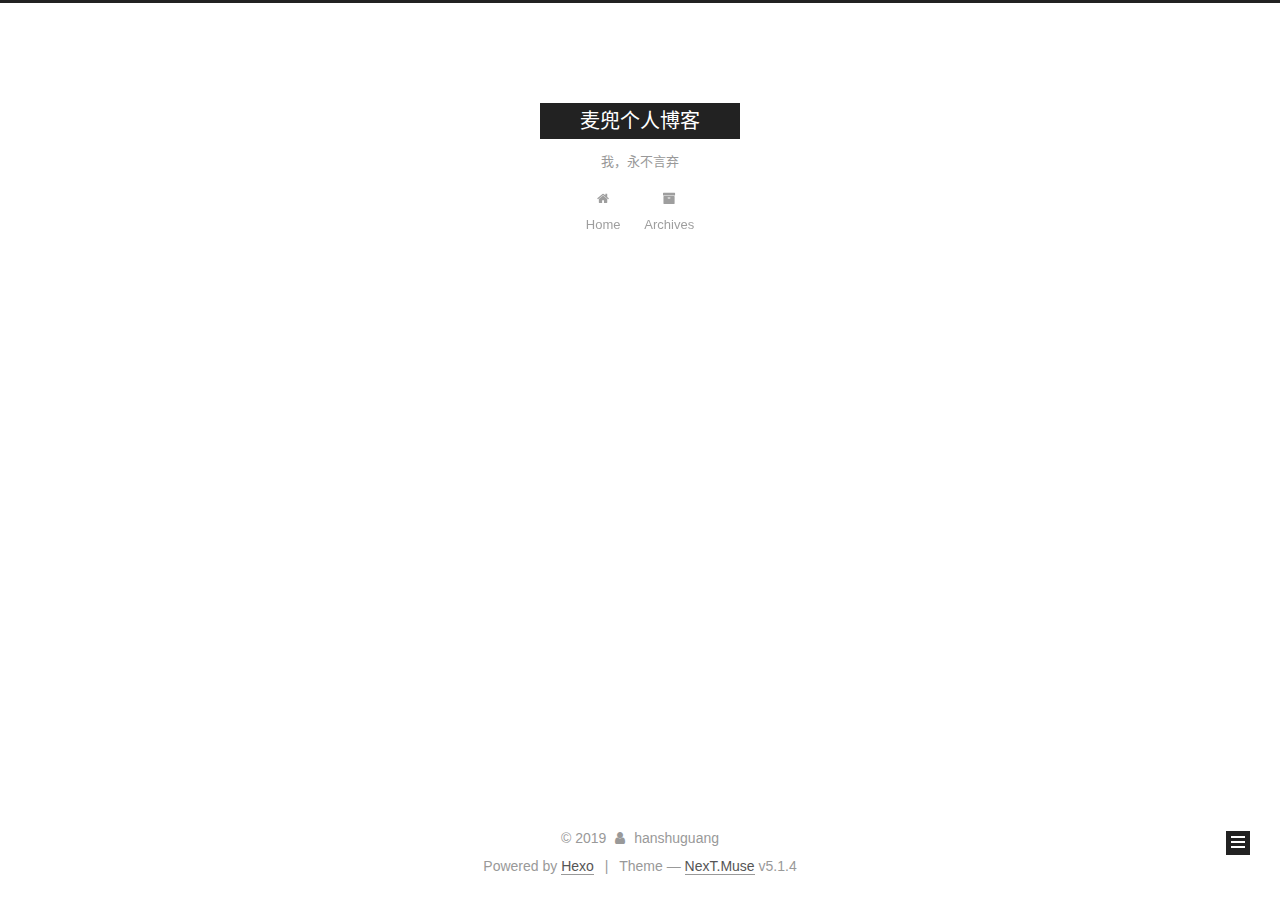
==== commit 4decbd06: "Site updated: 2019-11-04 20:49:43" ====
--- a/archives/index.html
+++ b/archives/index.html
@@ -1,17 +1,85 @@
-
-  <!DOCTYPE HTML>
-<html lang="zh-CN">
+<!DOCTYPE html>
+
+
+
+  
+
+
+<html class="theme-next muse use-motion" lang="zh-CN">
 <head>
-  <meta charset="UTF-8">
-  
-    <title>归档 | 麦兜个人博客</title>
-    <meta name="viewport" content="width=device-width, initial-scale=1,user-scalable=no">
-    
-    <meta name="author" content="hanshuguang">
-    
-
-    
-    <meta name="description" content="hello,every body!~">
+  <meta charset="UTF-8"/>
+<meta http-equiv="X-UA-Compatible" content="IE=edge" />
+<meta name="viewport" content="width=device-width, initial-scale=1, maximum-scale=1"/>
+<meta name="theme-color" content="#222">
+
+
+
+
+
+
+
+
+
+<meta http-equiv="Cache-Control" content="no-transform" />
+<meta http-equiv="Cache-Control" content="no-siteapp" />
+
+
+
+
+
+
+
+
+
+
+
+
+
+
+
+
+  
+  
+  <link href="/lib/fancybox/source/jquery.fancybox.css?v=2.1.5" rel="stylesheet" type="text/css" />
+
+
+
+
+
+
+
+<link href="/lib/font-awesome/css/font-awesome.min.css?v=4.6.2" rel="stylesheet" type="text/css" />
+
+<link href="/css/main.css?v=5.1.4" rel="stylesheet" type="text/css" />
+
+
+  <link rel="apple-touch-icon" sizes="180x180" href="/images/apple-touch-icon-next.png?v=5.1.4">
+
+
+  <link rel="icon" type="image/png" sizes="32x32" href="/images/favicon-32x32-next.png?v=5.1.4">
+
+
+  <link rel="icon" type="image/png" sizes="16x16" href="/images/favicon-16x16-next.png?v=5.1.4">
+
+
+  <link rel="mask-icon" href="/images/logo.svg?v=5.1.4" color="#222">
+
+
+
+
+
+  <meta name="keywords" content="Hexo, NexT" />
+
+
+
+
+
+
+
+
+
+
+<meta name="description" content="hello,every body!~">
 <meta property="og:type" content="website">
 <meta property="og:title" content="麦兜个人博客">
 <meta property="og:url" content="http:&#x2F;&#x2F;hanshuguangtj.github.io&#x2F;archives&#x2F;index.html">
@@ -20,263 +88,502 @@
 <meta property="og:locale" content="zh-CN">
 <meta name="twitter:card" content="summary">
 
+
+
+<script type="text/javascript" id="hexo.configurations">
+  var NexT = window.NexT || {};
+  var CONFIG = {
+    root: '/',
+    scheme: 'Muse',
+    version: '5.1.4',
+    sidebar: {"position":"left","display":"post","offset":12,"b2t":false,"scrollpercent":false,"onmobile":false},
+    fancybox: true,
+    tabs: true,
+    motion: {"enable":true,"async":false,"transition":{"post_block":"fadeIn","post_header":"slideDownIn","post_body":"slideDownIn","coll_header":"slideLeftIn","sidebar":"slideUpIn"}},
+    duoshuo: {
+      userId: '0',
+      author: 'Author'
+    },
+    algolia: {
+      applicationID: '',
+      apiKey: '',
+      indexName: '',
+      hits: {"per_page":10},
+      labels: {"input_placeholder":"Search for Posts","hits_empty":"We didn't find any results for the search: ${query}","hits_stats":"${hits} results found in ${time} ms"}
+    }
+  };
+</script>
+
+
+
+  <link rel="canonical" href="http://hanshuguangtj.github.io/archives/"/>
+
+
+
+
+
+  <title>Archive | 麦兜个人博客</title>
+  
+
+
+
+
+
+
+
+
+</head>
+
+<body itemscope itemtype="http://schema.org/WebPage" lang="zh-CN">
+
+  
+  
     
-    <link rel="alternative" href="/atom.xml" title="麦兜个人博客" type="application/atom+xml">
+  
+
+  <div class="container sidebar-position-left page-archive">
+    <div class="headband"></div>
+
+    <header id="header" class="header" itemscope itemtype="http://schema.org/WPHeader">
+      <div class="header-inner"><div class="site-brand-wrapper">
+  <div class="site-meta ">
     
-    
-    <link rel="icon" href="../img/favicon.ico">
-    
-    
-    <link rel="apple-touch-icon" href="../img/jacman.jpg">
-    <link rel="apple-touch-icon-precomposed" href="../img/jacman.jpg">
-    
-    <link rel="stylesheet" href="../css/style.css">
-</head>
-
-    <body>
-      <header>
-        
-<div>
-		
-			<div id="imglogo">
-				<a href="../"><img src="../img/logo.png" alt="麦兜个人博客" title="麦兜个人博客"/></a>
-			</div>
-			
-			<div id="textlogo">
-				<h1 class="site-name"><a href="../" title="麦兜个人博客">麦兜个人博客</a></h1>
-				<h2 class="blog-motto">我，永不言弃</h2>
-			</div>
-			<div class="navbar"><a class="navbutton navmobile" href="#" title="菜单">
-			</a></div>
-			<nav class="animated">
-				<ul>
-					<ul>
-					 
-						<li><a href="../">主页</a></li>
-					
-						<li><a href="../archives">归档</a></li>
-					
-						<li><a href="../tags">标签</a></li>
-					
-						<li><a href="../categories">分类</a></li>
-					
-					<li>
- 					
-					<form class="search" action="//google.com/search" method="get" accept-charset="utf-8">
-						<label>Search</label>
-						<input type="search" id="search" name="q" autocomplete="off" maxlength="20" placeholder="搜索" />
-						<input type="hidden" name="q" value="site:hanshuguangtj.github.io">
-					</form>
-					
-					</li>
-				</ul>
-			</nav>			
-</div>
-      </header>
-      <div id="container">
-        
-
-<div class="archive-title" >
-  <h2 class="archive-icon">归档</h2>
-  
-  <div class="archiveslist archive-float clearfix">
-   <ul class="archive-list"><li class="archive-list-item"><a class="archive-list-link" href="../archives/2019/11/">2019 年 11 月</a><span class="archive-list-count">1</span></li><li class="archive-list-item"><a class="archive-list-link" href="../archives/2019/10/">2019 年 10 月</a><span class="archive-list-count">1</span></li></ul>
- </div>
-  
-</div>
-<div id="main" class="archive-part clearfix">
-  <div id="archive-page">
-
-  <section class="post" itemscope itemprop="blogPost">
-  
-    <a href="../2019/11/02/测试的文章/" title="测试的文章" itemprop="url">
-  
-
-    <time datetime="2019-11-02T02:46:50.000Z" itemprop="datePublished">2019-11-02</time>
-
-
-    <h1 itemprop="name">测试的文章</h1>
-
-  </a>
-</section>
-
-  <section class="post" itemscope itemprop="blogPost">
-  
-    <a href="../2019/10/30/hello-world/" title="Hello World" itemprop="url">
-  
-
-    <time datetime="2019-10-30T12:32:57.566Z" itemprop="datePublished">2019-10-30</time>
-
-
-    <h1 itemprop="name">Hello World</h1>
-
-  </a>
-</section>
-
-
+
+    <div class="custom-logo-site-title">
+      <a href="/"  class="brand" rel="start">
+        <span class="logo-line-before"><i></i></span>
+        <span class="site-title">麦兜个人博客</span>
+        <span class="logo-line-after"><i></i></span>
+      </a>
+    </div>
+      
+        <p class="site-subtitle">我，永不言弃</p>
+      
+  </div>
+
+  <div class="site-nav-toggle">
+    <button>
+      <span class="btn-bar"></span>
+      <span class="btn-bar"></span>
+      <span class="btn-bar"></span>
+    </button>
   </div>
 </div>
 
+<nav class="site-nav">
+  
+
+  
+    <ul id="menu" class="menu">
+      
+        
+        <li class="menu-item menu-item-home">
+          <a href="/%20" rel="section">
+            
+              <i class="menu-item-icon fa fa-fw fa-home"></i> <br />
+            
+            Home
+          </a>
+        </li>
+      
+        
+        <li class="menu-item menu-item-archives">
+          <a href="/archives/%20" rel="section">
+            
+              <i class="menu-item-icon fa fa-fw fa-archive"></i> <br />
+            
+            Archives
+          </a>
+        </li>
+      
+
+      
+    </ul>
+  
+
+  
+</nav>
+
+
+
+ </div>
+    </header>
+
+    <main id="main" class="main">
+      <div class="main-inner">
+        <div class="content-wrap">
+          <div id="content" class="content">
+            
+
+  
+  
+  
+  <div class="post-block archive">
+    <div id="posts" class="posts-collapse">
+      <span class="archive-move-on"></span>
+
+      <span class="archive-page-counter">
+        
+        
+        
+          
+        
+        Um..! 2 posts in total. Keep on posting.
+      </span>
+
+      
+
+        
+        
+        
+
+        
+          
+          <div class="collection-title">
+            <h1 class="archive-year" id="archive-year-2019">2019</h1>
+          </div>
+        
+        
+
+        
+
+  <article class="post post-type-normal" itemscope itemtype="http://schema.org/Article">
+    <header class="post-header">
+
+      <h2 class="post-title">
+        
+            <a class="post-title-link" href="/2019/11/02/%E6%B5%8B%E8%AF%95%E7%9A%84%E6%96%87%E7%AB%A0/" itemprop="url">
+              
+                <span itemprop="name">测试的文章</span>
+              
+            </a>
+        
+      </h2>
+
+      <div class="post-meta">
+        <time class="post-time" itemprop="dateCreated"
+              datetime="2019-11-02T10:46:50+08:00"
+              content="2019-11-02" >
+          11-02
+        </time>
       </div>
-      <footer><div id="footer" >
+
+    </header>
+  </article>
+
+
+
+      
+
+        
+        
+        
+
+        
+        
+
+        
+
+  <article class="post post-type-normal" itemscope itemtype="http://schema.org/Article">
+    <header class="post-header">
+
+      <h2 class="post-title">
+        
+            <a class="post-title-link" href="/2019/10/30/hello-world/" itemprop="url">
+              
+                <span itemprop="name">Hello World</span>
+              
+            </a>
+        
+      </h2>
+
+      <div class="post-meta">
+        <time class="post-time" itemprop="dateCreated"
+              datetime="2019-10-30T20:32:57+08:00"
+              content="2019-10-30" >
+          10-30
+        </time>
+      </div>
+
+    </header>
+  </article>
+
+
+
+      
+
+    </div>
+  </div>
+  
+  
+  
+
+  
+
+
+
+          </div>
+          
+
+
+          
+
+        </div>
+        
+          
+  
+  <div class="sidebar-toggle">
+    <div class="sidebar-toggle-line-wrap">
+      <span class="sidebar-toggle-line sidebar-toggle-line-first"></span>
+      <span class="sidebar-toggle-line sidebar-toggle-line-middle"></span>
+      <span class="sidebar-toggle-line sidebar-toggle-line-last"></span>
+    </div>
+  </div>
+
+  <aside id="sidebar" class="sidebar">
+    
+    <div class="sidebar-inner">
+
+      
+
+      
+
+      <section class="site-overview-wrap sidebar-panel sidebar-panel-active">
+        <div class="site-overview">
+          <div class="site-author motion-element" itemprop="author" itemscope itemtype="http://schema.org/Person">
+            
+              <p class="site-author-name" itemprop="name">hanshuguang</p>
+              <p class="site-description motion-element" itemprop="description">hello,every body!~</p>
+          </div>
+
+          <nav class="site-state motion-element">
+
+            
+              <div class="site-state-item site-state-posts">
+              
+                <a href="/archives/%20%7C%7C%20archive">
+              
+                  <span class="site-state-item-count">2</span>
+                  <span class="site-state-item-name">posts</span>
+                </a>
+              </div>
+            
+
+            
+
+            
+
+          </nav>
+
+          
+
+          
+
+          
+          
+
+          
+          
+
+          
+
+        </div>
+      </section>
+
+      
+
+      
+
+    </div>
+  </aside>
+
+
+        
+      </div>
+    </main>
+
+    <footer id="footer" class="footer">
+      <div class="footer-inner">
+        <div class="copyright">&copy; <span itemprop="copyrightYear">2019</span>
+  <span class="with-love">
+    <i class="fa fa-user"></i>
+  </span>
+  <span class="author" itemprop="copyrightHolder">hanshuguang</span>
+
+  
+</div>
+
+
+  <div class="powered-by">Powered by <a class="theme-link" target="_blank" href="https://hexo.io">Hexo</a></div>
+
+
+
+  <span class="post-meta-divider">|</span>
+
+
+
+  <div class="theme-info">Theme &mdash; <a class="theme-link" target="_blank" href="https://github.com/iissnan/hexo-theme-next">NexT.Muse</a> v5.1.4</div>
+
+
+
+
+        
+
+
+
+
+
+
+
+        
+      </div>
+    </footer>
+
+    
+      <div class="back-to-top">
+        <i class="fa fa-arrow-up"></i>
+        
+      </div>
+    
+
+    
+
+  </div>
+
+  
+
+<script type="text/javascript">
+  if (Object.prototype.toString.call(window.Promise) !== '[object Function]') {
+    window.Promise = null;
+  }
+</script>
+
+
+
+
+
+
+
+
+
+  
+
+
+
+
+
+
+
+
+
+
+
+
+  
+  
+    <script type="text/javascript" src="/lib/jquery/index.js?v=2.1.3"></script>
+  
+
+  
+  
+    <script type="text/javascript" src="/lib/fastclick/lib/fastclick.min.js?v=1.0.6"></script>
+  
+
+  
+  
+    <script type="text/javascript" src="/lib/jquery_lazyload/jquery.lazyload.js?v=1.9.7"></script>
+  
+
+  
+  
+    <script type="text/javascript" src="/lib/velocity/velocity.min.js?v=1.2.1"></script>
+  
+
+  
+  
+    <script type="text/javascript" src="/lib/velocity/velocity.ui.min.js?v=1.2.1"></script>
+  
+
+  
+  
+    <script type="text/javascript" src="/lib/fancybox/source/jquery.fancybox.pack.js?v=2.1.5"></script>
+  
+
+
+  
+
+
+  <script type="text/javascript" src="/js/src/utils.js?v=5.1.4"></script>
+
+  <script type="text/javascript" src="/js/src/motion.js?v=5.1.4"></script>
+
+
+
+  
+  
+
+  
+
+  
+
+
+  <script type="text/javascript" src="/js/src/bootstrap.js?v=5.1.4"></script>
+
+
+
+  
+
+
+  
+
+
+
+
 	
-	<div class="line">
-		<span></span>
-		<div class="author"></div>
-	</div>
-	
-	
-	<section class="info">
-		<p> Hello ,I&#39;m Larry Page in Google. <br/>
-			This is my blog,believe it or not.</p>
-	</section>
-	 
-	<div class="social-font" class="clearfix">
-		
-		<a href="http://weibo.com/2176287895" target="_blank" class="icon-weibo" title="微博"></a>
-		
-		
-		
-		
-		
-		
-		
-		
-		
-		
-	</div>
-			
-		
-
-		<p class="copyright">
-		Powered by <a href="http://hexo.io" target="_blank" title="hexo">hexo</a> and Theme by <a href="https://github.com/wuchong/jacman" target="_blank" title="Jacman">Jacman</a> © 2019 
-		
-		<a href="../about" target="_blank" title="hanshuguang">hanshuguang</a>
-		
-		
-		</p>
-</div>
-</footer>
-      <script src="../js/jquery-2.0.3.min.js"></script>
-<script src="../js/jquery.imagesloaded.min.js"></script>
-<script src="../js/gallery.js"></script>
-<script src="../js/jquery.qrcode-0.12.0.min.js"></script>
-
-<script type="text/javascript">
-$(document).ready(function(){ 
-  $('.navbar').click(function(){
-    $('header nav').toggleClass('shownav');
-  });
-  var myWidth = 0;
-  function getSize(){
-    if( typeof( window.innerWidth ) == 'number' ) {
-      myWidth = window.innerWidth;
-    } else if( document.documentElement && document.documentElement.clientWidth) {
-      myWidth = document.documentElement.clientWidth;
-    };
-  };
-  var m = $('#main'),
-      a = $('#asidepart'),
-      c = $('.closeaside'),
-      o = $('.openaside');
-  c.click(function(){
-    a.addClass('fadeOut').css('display', 'none');
-    o.css('display', 'block').addClass('fadeIn');
-    m.addClass('moveMain');
-  });
-  o.click(function(){
-    o.css('display', 'none').removeClass('beforeFadeIn');
-    a.css('display', 'block').removeClass('fadeOut').addClass('fadeIn');      
-    m.removeClass('moveMain');
-  });
-  $(window).scroll(function(){
-    o.css("top",Math.max(80,260-$(this).scrollTop()));
-  });
-  
-  $(window).resize(function(){
-    getSize(); 
-    if (myWidth >= 1024) {
-      $('header nav').removeClass('shownav');
-    }else{
-      m.removeClass('moveMain');
-      a.css('display', 'block').removeClass('fadeOut');
-      o.css('display', 'none');
-        
-    }
-  });
-});
-</script>
-
-
-
-
-
-
-
-
-
-
-
-
-<link rel="stylesheet" href="../fancybox/jquery.fancybox.css" media="screen" type="text/css">
-<script src="../fancybox/jquery.fancybox.pack.js"></script>
-<script type="text/javascript">
-$(document).ready(function(){ 
-  $('.article-content').each(function(i){
-    $(this).find('img').each(function(){
-      if ($(this).parent().hasClass('fancybox')) return;
-      var alt = this.alt;
-      if (alt) $(this).after('<span class="caption">' + alt + '</span>');
-      $(this).wrap('<a href="' + this.src + '" title="' + alt + '" class="fancybox"></a>');
-    });
-    $(this).find('.fancybox').each(function(){
-      $(this).attr('rel', 'article' + i);
-    });
-  });
-  if($.fancybox){
-    $('.fancybox').fancybox();
-  }
-}); 
-</script>
-
-
-
-<!-- Analytics Begin -->
-
-
-
-<script>
-var _hmt = _hmt || [];
-(function() {
-  var hm = document.createElement("script");
-  hm.src = "//hm.baidu.com/hm.js?e6d1f421bbc9962127a50488f9ed37d1";
-  var s = document.getElementsByTagName("script")[0]; 
-  s.parentNode.insertBefore(hm, s);
-})();
-</script>
-
-
-
-<!-- Analytics End -->
-
-<!-- Totop Begin -->
-
-	<div id="totop">
-	<a title="返回顶部"><img src="../img/scrollup.png"/></a>
-	</div>
-	<script src="../js/totop.js"></script>
-
-<!-- Totop End -->
-
-<!-- MathJax Begin -->
-<!-- mathjax config similar to math.stackexchange -->
-
-
-<!-- MathJax End -->
-
-<!-- Tiny_search Begin -->
-
-<!-- Tiny_search End -->
-
-    </body>
-   </html>
+
+
+
+
+
+  
+
+
+
+
+
+  
+
+
+
+
+
+
+
+
+
+
+
+
+  
+
+
+
+
+
+  
+
+  
+
+  
+
+  
+  
+
+  
+
+  
+
+  
+
+</body>
+</html>
--- a/css/main.css
+++ b/css/main.css
@@ -0,0 +1,2662 @@
+/* normalize.css v3.0.2 | MIT License | git.io/normalize */
+html {
+  font-family: sans-serif; /* 1 */
+  -ms-text-size-adjust: 100%; /* 2 */
+  -webkit-text-size-adjust: 100%; /* 2 */
+}
+body {
+  margin: 0;
+}
+article,
+aside,
+details,
+figcaption,
+figure,
+footer,
+header,
+hgroup,
+main,
+menu,
+nav,
+section,
+summary {
+  display: block;
+}
+audio,
+canvas,
+progress,
+video {
+  display: inline-block; /* 1 */
+  vertical-align: baseline; /* 2 */
+}
+audio:not([controls]) {
+  display: none;
+  height: 0;
+}
+[hidden],
+template {
+  display: none;
+}
+a {
+  background-color: transparent;
+}
+a:active,
+a:hover {
+  outline: 0;
+}
+abbr[title] {
+  border-bottom: 1px dotted;
+}
+b,
+strong {
+  font-weight: bold;
+}
+dfn {
+  font-style: italic;
+}
+h1 {
+  font-size: 2em;
+  margin: 0.67em 0;
+}
+mark {
+  background: #ff0;
+  color: #000;
+}
+small {
+  font-size: 80%;
+}
+sub,
+sup {
+  font-size: 75%;
+  line-height: 0;
+  position: relative;
+  vertical-align: baseline;
+}
+sup {
+  top: -0.5em;
+}
+sub {
+  bottom: -0.25em;
+}
+img {
+  border: 0;
+}
+svg:not(:root) {
+  overflow: hidden;
+}
+figure {
+  margin: 1em 40px;
+}
+hr {
+  -moz-box-sizing: content-box;
+  box-sizing: content-box;
+  height: 0;
+}
+pre {
+  overflow: auto;
+}
+code,
+kbd,
+pre,
+samp {
+  font-family: monospace, monospace;
+  font-size: 1em;
+}
+button,
+input,
+optgroup,
+select,
+textarea {
+  color: inherit; /* 1 */
+  font: inherit; /* 2 */
+  margin: 0; /* 3 */
+}
+button {
+  overflow: visible;
+}
+button,
+select {
+  text-transform: none;
+}
+button,
+html input[type="button"],
+input[type="reset"],
+input[type="submit"] {
+  -webkit-appearance: button; /* 2 */
+  cursor: pointer; /* 3 */
+}
+button[disabled],
+html input[disabled] {
+  cursor: default;
+}
+button::-moz-focus-inner,
+input::-moz-focus-inner {
+  border: 0;
+  padding: 0;
+}
+input {
+  line-height: normal;
+}
+input[type="checkbox"],
+input[type="radio"] {
+  box-sizing: border-box; /* 1 */
+  padding: 0; /* 2 */
+}
+input[type="number"]::-webkit-inner-spin-button,
+input[type="number"]::-webkit-outer-spin-button {
+  height: auto;
+}
+input[type="search"] {
+  -webkit-appearance: textfield; /* 1 */
+  -moz-box-sizing: content-box;
+  -webkit-box-sizing: content-box; /* 2 */
+  box-sizing: content-box;
+}
+input[type="search"]::-webkit-search-cancel-button,
+input[type="search"]::-webkit-search-decoration {
+  -webkit-appearance: none;
+}
+fieldset {
+  border: 1px solid #c0c0c0;
+  margin: 0 2px;
+  padding: 0.35em 0.625em 0.75em;
+}
+legend {
+  border: 0; /* 1 */
+  padding: 0; /* 2 */
+}
+textarea {
+  overflow: auto;
+}
+optgroup {
+  font-weight: bold;
+}
+table {
+  border-collapse: collapse;
+  border-spacing: 0;
+}
+td,
+th {
+  padding: 0;
+}
+::selection {
+  background: #262a30;
+  color: #fff;
+}
+body {
+  position: relative;
+  font-family: 'Lato', "PingFang SC", "Microsoft YaHei", sans-serif;
+  font-size: 14px;
+  line-height: 2;
+  color: #555;
+  background: #fff;
+}
+@media (max-width: 767px) {
+  body {
+    padding-right: 0 !important;
+  }
+}
+@media (min-width: 768px) and (max-width: 991px) {
+  body {
+    padding-right: 0 !important;
+  }
+}
+@media (min-width: 1600px) {
+  body {
+    font-size: 16px;
+  }
+}
+h1,
+h2,
+h3,
+h4,
+h5,
+h6 {
+  margin: 0;
+  padding: 0;
+  font-weight: bold;
+  line-height: 1.5;
+  font-family: 'Lato', "PingFang SC", "Microsoft YaHei", sans-serif;
+}
+h2,
+h3,
+h4,
+h5,
+h6 {
+  margin: 20px 0 15px;
+}
+h1 {
+  font-size: 22px;
+}
+@media (max-width: 767px) {
+  h1 {
+    font-size: 18px;
+  }
+}
+h2 {
+  font-size: 20px;
+}
+@media (max-width: 767px) {
+  h2 {
+    font-size: 16px;
+  }
+}
+h3 {
+  font-size: 18px;
+}
+@media (max-width: 767px) {
+  h3 {
+    font-size: 14px;
+  }
+}
+h4 {
+  font-size: 16px;
+}
+@media (max-width: 767px) {
+  h4 {
+    font-size: 12px;
+  }
+}
+h5 {
+  font-size: 14px;
+}
+@media (max-width: 767px) {
+  h5 {
+    font-size: 10px;
+  }
+}
+h6 {
+  font-size: 12px;
+}
+@media (max-width: 767px) {
+  h6 {
+    font-size: 8px;
+  }
+}
+p {
+  margin: 0 0 20px 0;
+}
+a {
+  color: #555;
+  text-decoration: none;
+  outline: none;
+  border-bottom: 1px solid #999;
+  word-wrap: break-word;
+}
+a:hover {
+  color: #222;
+  border-bottom-color: #222;
+}
+blockquote {
+  margin: 0;
+  padding: 0;
+}
+img {
+  display: block;
+  margin: auto;
+  max-width: 100%;
+  height: auto;
+}
+hr {
+  margin: 40px 0;
+  height: 3px;
+  border: none;
+  background-color: #ddd;
+  background-image: repeating-linear-gradient(-45deg, #fff, #fff 4px, transparent 4px, transparent 8px);
+}
+blockquote {
+  padding: 0 15px;
+  color: #666;
+  border-left: 4px solid #ddd;
+}
+blockquote cite::before {
+  content: "-";
+  padding: 0 5px;
+}
+dt {
+  font-weight: 700;
+}
+dd {
+  margin: 0;
+  padding: 0;
+}
+kbd {
+  border: 1px solid #ccc;
+  border-radius: 0.2em;
+  box-shadow: 0.1em 0.1em 0.2em rgba(0,0,0,0.1);
+  background-color: #f9f9f9;
+  font-family: inherit;
+  background-image: -webkit-linear-gradient(top, #eee, #fff, #eee);
+  padding: 0.1em 0.3em;
+  white-space: nowrap;
+}
+.text-left {
+  text-align: left;
+}
+.text-center {
+  text-align: center;
+}
+.text-right {
+  text-align: right;
+}
+.text-justify {
+  text-align: justify;
+}
+.text-nowrap {
+  white-space: nowrap;
+}
+.text-lowercase {
+  text-transform: lowercase;
+}
+.text-uppercase {
+  text-transform: uppercase;
+}
+.text-capitalize {
+  text-transform: capitalize;
+}
+.center-block {
+  display: block;
+  margin-left: auto;
+  margin-right: auto;
+}
+.clearfix:before,
+.clearfix:after {
+  content: " ";
+  display: table;
+}
+.clearfix:after {
+  clear: both;
+}
+.pullquote {
+  width: 45%;
+}
+.pullquote.left {
+  float: left;
+  margin-left: 5px;
+  margin-right: 10px;
+}
+.pullquote.right {
+  float: right;
+  margin-left: 10px;
+  margin-right: 5px;
+}
+.affix.affix.affix {
+  position: fixed;
+}
+.translation {
+  margin-top: -20px;
+  font-size: 14px;
+  color: #999;
+}
+.scrollbar-measure {
+  width: 100px;
+  height: 100px;
+  overflow: scroll;
+  position: absolute;
+  top: -9999px;
+}
+.use-motion .motion-element {
+  opacity: 0;
+}
+table {
+  margin: 20px 0;
+  width: 100%;
+  border-collapse: collapse;
+  border-spacing: 0;
+  border: 1px solid #ddd;
+  font-size: 14px;
+  table-layout: fixed;
+  word-wrap: break-all;
+}
+table>tbody>tr:nth-of-type(odd) {
+  background-color: #f9f9f9;
+}
+table>tbody>tr:hover {
+  background-color: #f5f5f5;
+}
+caption,
+th,
+td {
+  padding: 8px;
+  text-align: left;
+  vertical-align: middle;
+  font-weight: normal;
+}
+th,
+td {
+  border-bottom: 3px solid #ddd;
+  border-right: 1px solid #eee;
+}
+th {
+  padding-bottom: 10px;
+  font-weight: 700;
+}
+td {
+  border-bottom-width: 1px;
+}
+html,
+body {
+  height: 100%;
+}
+.container {
+  position: relative;
+  min-height: 100%;
+}
+.header-inner {
+  margin: 0 auto;
+  padding: 100px 0 70px;
+  width: 700px;
+}
+@media (min-width: 1600px) {
+  .container .header-inner {
+    width: 900px;
+  }
+}
+.main {
+  padding-bottom: 150px;
+}
+.main-inner {
+  margin: 0 auto;
+  width: 700px;
+}
+@media (min-width: 1600px) {
+  .container .main-inner {
+    width: 900px;
+  }
+}
+.footer {
+  position: absolute;
+  left: 0;
+  bottom: 0;
+  width: 100%;
+  min-height: 50px;
+}
+.footer-inner {
+  box-sizing: border-box;
+  margin: 20px auto;
+  width: 700px;
+}
+@media (min-width: 1600px) {
+  .container .footer-inner {
+    width: 900px;
+  }
+}
+pre,
+.highlight {
+  overflow: auto;
+  margin: 20px 0;
+  padding: 0;
+  font-size: 13px;
+  color: #4d4d4c;
+  background: #f7f7f7;
+  line-height: 1.6;
+}
+pre,
+code {
+  font-family: consolas, Menlo, "PingFang SC", "Microsoft YaHei", monospace;
+}
+code {
+  padding: 2px 4px;
+  word-wrap: break-word;
+  color: #555;
+  background: #eee;
+  border-radius: 3px;
+  font-size: 13px;
+}
+pre {
+  padding: 10px;
+}
+pre code {
+  padding: 0;
+  color: #4d4d4c;
+  background: none;
+  text-shadow: none;
+}
+.highlight {
+  border-radius: 1px;
+}
+.highlight pre {
+  border: none;
+  margin: 0;
+  padding: 10px 0;
+}
+.highlight table {
+  margin: 0;
+  width: auto;
+  border: none;
+}
+.highlight td {
+  border: none;
+  padding: 0;
+}
+.highlight figcaption {
+  font-size: 1em;
+  color: #4d4d4c;
+  line-height: 1em;
+  margin-bottom: 1em;
+}
+.highlight figcaption:before,
+.highlight figcaption:after {
+  content: " ";
+  display: table;
+}
+.highlight figcaption:after {
+  clear: both;
+}
+.highlight figcaption a {
+  float: right;
+  color: #4d4d4c;
+}
+.highlight figcaption a:hover {
+  border-bottom-color: #4d4d4c;
+}
+.highlight .gutter pre {
+  padding-left: 10px;
+  padding-right: 10px;
+  color: #869194;
+  text-align: right;
+  background-color: #eff2f3;
+}
+.highlight .code pre {
+  width: 100%;
+  padding-left: 10px;
+  padding-right: 10px;
+  background-color: #f7f7f7;
+}
+.highlight .line {
+  height: 20px;
+}
+.gutter {
+  -webkit-user-select: none;
+  -moz-user-select: none;
+  -ms-user-select: none;
+  user-select: none;
+}
+.gist table {
+  width: auto;
+}
+.gist table td {
+  border: none;
+}
+pre .deletion {
+  background: #fdd;
+}
+pre .addition {
+  background: #dfd;
+}
+pre .meta {
+  color: #8959a8;
+}
+pre .comment {
+  color: #8e908c;
+}
+pre .variable,
+pre .attribute,
+pre .tag,
+pre .regexp,
+pre .ruby .constant,
+pre .xml .tag .title,
+pre .xml .pi,
+pre .xml .doctype,
+pre .html .doctype,
+pre .css .id,
+pre .css .class,
+pre .css .pseudo {
+  color: #c82829;
+}
+pre .number,
+pre .preprocessor,
+pre .built_in,
+pre .literal,
+pre .params,
+pre .constant,
+pre .command {
+  color: #f5871f;
+}
+pre .ruby .class .title,
+pre .css .rules .attribute,
+pre .string,
+pre .value,
+pre .inheritance,
+pre .header,
+pre .ruby .symbol,
+pre .xml .cdata,
+pre .special,
+pre .number,
+pre .formula {
+  color: #718c00;
+}
+pre .title,
+pre .css .hexcolor {
+  color: #3e999f;
+}
+pre .function,
+pre .python .decorator,
+pre .python .title,
+pre .ruby .function .title,
+pre .ruby .title .keyword,
+pre .perl .sub,
+pre .javascript .title,
+pre .coffeescript .title {
+  color: #4271ae;
+}
+pre .keyword,
+pre .javascript .function {
+  color: #8959a8;
+}
+.full-image.full-image.full-image.full-image {
+  border: none;
+  max-width: 100%;
+  width: auto;
+  margin: 20px auto 25px;
+}
+@media (min-width: 992px) {
+  .full-image.full-image.full-image.full-image {
+    max-width: none;
+    width: 110%;
+    margin: 25px -5%;
+  }
+}
+.blockquote-center,
+.page-home .post-type-quote blockquote,
+.page-post-detail .post-type-quote blockquote {
+  position: relative;
+  margin: 40px 0;
+  padding: 0;
+  border-left: none;
+  text-align: center;
+}
+.blockquote-center::before,
+.page-home .post-type-quote blockquote::before,
+.page-post-detail .post-type-quote blockquote::before,
+.blockquote-center::after,
+.page-home .post-type-quote blockquote::after,
+.page-post-detail .post-type-quote blockquote::after {
+  position: absolute;
+  content: ' ';
+  display: block;
+  width: 100%;
+  height: 24px;
+  opacity: 0.2;
+  background-repeat: no-repeat;
+  background-position: 0 -6px;
+  background-size: 22px 22px;
+}
+.blockquote-center::before,
+.page-home .post-type-quote blockquote::before,
+.page-post-detail .post-type-quote blockquote::before {
+  top: -20px;
+  background-image: url("../images/quote-l.svg");
+  border-top: 1px solid #ccc;
+}
+.blockquote-center::after,
+.page-home .post-type-quote blockquote::after,
+.page-post-detail .post-type-quote blockquote::after {
+  bottom: -20px;
+  background-image: url("../images/quote-r.svg");
+  border-bottom: 1px solid #ccc;
+  background-position: 100% 8px;
+}
+.blockquote-center p,
+.page-home .post-type-quote blockquote p,
+.page-post-detail .post-type-quote blockquote p,
+.blockquote-center div,
+.page-home .post-type-quote blockquote div,
+.page-post-detail .post-type-quote blockquote div {
+  text-align: center;
+}
+.post .post-body .group-picture img {
+  box-sizing: border-box;
+  padding: 0 3px;
+  border: none;
+}
+.post .group-picture-row {
+  overflow: hidden;
+  margin-top: 6px;
+}
+.post .group-picture-row:first-child {
+  margin-top: 0;
+}
+.post .group-picture-column {
+  float: left;
+}
+.page-post-detail .post-body .group-picture-column {
+  float: none;
+  margin-top: 10px;
+  width: auto !important;
+}
+.page-post-detail .post-body .group-picture-column img {
+  margin: 0 auto;
+}
+.page-archive .group-picture-container {
+  overflow: hidden;
+}
+.page-archive .group-picture-row {
+  float: left;
+}
+.page-archive .group-picture-row:first-child {
+  margin-top: 6px;
+}
+.page-archive .group-picture-column {
+  max-width: 150px;
+  max-height: 150px;
+}
+.post-body .note {
+  position: relative;
+  padding: 15px;
+  margin-bottom: 20px;
+  border: 1px solid #eee;
+  border-left-width: 5px;
+  border-radius: 3px;
+}
+.post-body .note h2,
+.post-body .note h3,
+.post-body .note h4,
+.post-body .note h5,
+.post-body .note h6 {
+  margin-top: 0;
+  margin-bottom: 0;
+  border-bottom: initial;
+  padding-top: 0 !important;
+}
+.post-body .note p:first-child,
+.post-body .note ul:first-child,
+.post-body .note ol:first-child,
+.post-body .note table:first-child,
+.post-body .note pre:first-child,
+.post-body .note blockquote:first-child {
+  margin-top: 0;
+}
+.post-body .note p:last-child,
+.post-body .note ul:last-child,
+.post-body .note ol:last-child,
+.post-body .note table:last-child,
+.post-body .note pre:last-child,
+.post-body .note blockquote:last-child {
+  margin-bottom: 0;
+}
+.post-body .note.default {
+  border-left-color: #777;
+}
+.post-body .note.default h2,
+.post-body .note.default h3,
+.post-body .note.default h4,
+.post-body .note.default h5,
+.post-body .note.default h6 {
+  color: #777;
+}
+.post-body .note.primary {
+  border-left-color: #6f42c1;
+}
+.post-body .note.primary h2,
+.post-body .note.primary h3,
+.post-body .note.primary h4,
+.post-body .note.primary h5,
+.post-body .note.primary h6 {
+  color: #6f42c1;
+}
+.post-body .note.info {
+  border-left-color: #428bca;
+}
+.post-body .note.info h2,
+.post-body .note.info h3,
+.post-body .note.info h4,
+.post-body .note.info h5,
+.post-body .note.info h6 {
+  color: #428bca;
+}
+.post-body .note.success {
+  border-left-color: #5cb85c;
+}
+.post-body .note.success h2,
+.post-body .note.success h3,
+.post-body .note.success h4,
+.post-body .note.success h5,
+.post-body .note.success h6 {
+  color: #5cb85c;
+}
+.post-body .note.warning {
+  border-left-color: #f0ad4e;
+}
+.post-body .note.warning h2,
+.post-body .note.warning h3,
+.post-body .note.warning h4,
+.post-body .note.warning h5,
+.post-body .note.warning h6 {
+  color: #f0ad4e;
+}
+.post-body .note.danger {
+  border-left-color: #d9534f;
+}
+.post-body .note.danger h2,
+.post-body .note.danger h3,
+.post-body .note.danger h4,
+.post-body .note.danger h5,
+.post-body .note.danger h6 {
+  color: #d9534f;
+}
+.post-body .label {
+  display: inline;
+  padding: 0 2px;
+  white-space: nowrap;
+}
+.post-body .label.default {
+  background-color: #f0f0f0;
+}
+.post-body .label.primary {
+  background-color: #efe6f7;
+}
+.post-body .label.info {
+  background-color: #e5f2f8;
+}
+.post-body .label.success {
+  background-color: #e7f4e9;
+}
+.post-body .label.warning {
+  background-color: #fcf6e1;
+}
+.post-body .label.danger {
+  background-color: #fae8eb;
+}
+.post-body .tabs {
+  position: relative;
+  display: block;
+  margin-bottom: 20px;
+  padding-top: 10px;
+}
+.post-body .tabs ul.nav-tabs {
+  margin: 0;
+  padding: 0;
+  display: flex;
+  margin-bottom: -1px;
+}
+@media (max-width: 413px) {
+  .post-body .tabs ul.nav-tabs {
+    display: block;
+    margin-bottom: 5px;
+  }
+}
+.post-body .tabs ul.nav-tabs li.tab {
+  list-style-type: none !important;
+  margin: 0 0.25em 0 0;
+  border-top: 3px solid transparent;
+  border-left: 1px solid transparent;
+  border-right: 1px solid transparent;
+}
+@media (max-width: 413px) {
+  .post-body .tabs ul.nav-tabs li.tab {
+    margin: initial;
+    border-top: 1px solid transparent;
+    border-left: 3px solid transparent;
+    border-right: 1px solid transparent;
+    border-bottom: 1px solid transparent;
+  }
+}
+.post-body .tabs ul.nav-tabs li.tab a {
+  outline: 0;
+  border-bottom: initial;
+  display: block;
+  line-height: 1.8em;
+  padding: 0.25em 0.75em;
+  transition-duration: 0.2s;
+  transition-timing-function: ease-out;
+  transition-delay: 0s;
+}
+.post-body .tabs ul.nav-tabs li.tab a i {
+  width: 1.285714285714286em;
+}
+.post-body .tabs ul.nav-tabs li.tab.active {
+  border-top: 3px solid #fc6423;
+  border-left: 1px solid #ddd;
+  border-right: 1px solid #ddd;
+  background-color: #fff;
+}
+@media (max-width: 413px) {
+  .post-body .tabs ul.nav-tabs li.tab.active {
+    border-top: 1px solid #ddd;
+    border-left: 3px solid #fc6423;
+    border-right: 1px solid #ddd;
+    border-bottom: 1px solid #ddd;
+  }
+}
+.post-body .tabs ul.nav-tabs li.tab.active a {
+  cursor: default;
+  color: #555;
+}
+.post-body .tabs .tab-content {
+  background-color: #fff;
+}
+.post-body .tabs .tab-content .tab-pane {
+  border: 1px solid #ddd;
+  padding: 20px 20px 0 20px;
+}
+.post-body .tabs .tab-content .tab-pane:not(.active) {
+  display: none !important;
+}
+.post-body .tabs .tab-content .tab-pane.active {
+  display: block !important;
+}
+.btn {
+  display: inline-block;
+  padding: 0 20px;
+  font-size: 14px;
+  color: #fff;
+  background: #222;
+  border: 2px solid #222;
+  text-decoration: none;
+  border-radius: 0;
+  transition-property: background-color;
+  transition-duration: 0.2s;
+  transition-timing-function: ease-in-out;
+  transition-delay: 0s;
+  line-height: 2;
+}
+.btn:hover {
+  border-color: #222;
+  color: #222;
+  background: #fff;
+}
+.btn +.btn {
+  margin: 0 0 8px 8px;
+}
+.btn .fa-fw {
+  width: 1.285714285714286em;
+  text-align: left;
+}
+.btn-bar {
+  display: block;
+  width: 22px;
+  height: 2px;
+  background: #555;
+  border-radius: 1px;
+}
+.btn-bar+.btn-bar {
+  margin-top: 4px;
+}
+.pagination {
+  margin: 120px 0 40px;
+  text-align: center;
+  border-top: 1px solid #eee;
+}
+.page-number-basic,
+.pagination .prev,
+.pagination .next,
+.pagination .page-number,
+.pagination .space {
+  display: inline-block;
+  position: relative;
+  top: -1px;
+  margin: 0 10px;
+  padding: 0 11px;
+}
+@media (max-width: 767px) {
+  .page-number-basic,
+  .pagination .prev,
+  .pagination .next,
+  .pagination .page-number,
+  .pagination .space {
+    margin: 0 5px;
+  }
+}
+.pagination .prev,
+.pagination .next,
+.pagination .page-number {
+  border-bottom: 0;
+  border-top: 1px solid #eee;
+  transition-property: border-color;
+  transition-duration: 0.2s;
+  transition-timing-function: ease-in-out;
+  transition-delay: 0s;
+}
+.pagination .prev:hover,
+.pagination .next:hover,
+.pagination .page-number:hover {
+  border-top-color: #222;
+}
+.pagination .space {
+  padding: 0;
+  margin: 0;
+}
+.pagination .prev {
+  margin-left: 0;
+}
+.pagination .next {
+  margin-right: 0;
+}
+.pagination .page-number.current {
+  color: #fff;
+  background: #ccc;
+  border-top-color: #ccc;
+}
+@media (max-width: 767px) {
+  .pagination {
+    border-top: none;
+  }
+  .pagination .prev,
+  .pagination .next,
+  .pagination .page-number {
+    margin-bottom: 10px;
+    border-top: 0;
+    border-bottom: 1px solid #eee;
+    padding: 0 10px;
+  }
+  .pagination .prev:hover,
+  .pagination .next:hover,
+  .pagination .page-number:hover {
+    border-bottom-color: #222;
+  }
+}
+.comments {
+  margin: 60px 20px 0;
+}
+.tag-cloud {
+  text-align: center;
+}
+.tag-cloud a {
+  display: inline-block;
+  margin: 10px;
+}
+.back-to-top {
+  box-sizing: border-box;
+  position: fixed;
+  bottom: -100px;
+  right: 30px;
+  z-index: 1050;
+  padding: 0 6px;
+  width: 24px;
+  background: #222;
+  font-size: 12px;
+  opacity: 1;
+  color: #fff;
+  cursor: pointer;
+  text-align: center;
+  -webkit-transform: translateZ(0);
+  transition-property: bottom;
+  transition-duration: 0.2s;
+  transition-timing-function: ease-in-out;
+  transition-delay: 0s;
+}
+@media (min-width: 768px) and (max-width: 991px) {
+  .back-to-top {
+    display: none !important;
+  }
+}
+@media (max-width: 767px) {
+  .back-to-top {
+    display: none !important;
+  }
+}
+.back-to-top.back-to-top-on {
+  bottom: 19px;
+}
+.header {
+  background: transparent;
+}
+.header-inner {
+  position: relative;
+}
+.headband {
+  height: 3px;
+  background: #222;
+}
+.site-meta {
+  margin: 0;
+  text-align: center;
+}
+@media (max-width: 767px) {
+  .site-meta {
+    text-align: center;
+  }
+}
+.brand {
+  position: relative;
+  display: inline-block;
+  padding: 0 40px;
+  color: #fff;
+  background: #222;
+  border-bottom: none;
+}
+.brand:hover {
+  color: #fff;
+}
+.logo {
+  display: inline-block;
+  margin-right: 5px;
+  line-height: 36px;
+  vertical-align: top;
+}
+.site-title {
+  display: inline-block;
+  vertical-align: top;
+  line-height: 36px;
+  font-size: 20px;
+  font-weight: normal;
+  font-family: 'Lato', "PingFang SC", "Microsoft YaHei", sans-serif;
+}
+.site-subtitle {
+  margin-top: 10px;
+  font-size: 13px;
+  color: #999;
+}
+.use-motion .brand {
+  opacity: 0;
+}
+.use-motion .logo,
+.use-motion .site-title,
+.use-motion .site-subtitle {
+  opacity: 0;
+  position: relative;
+  top: -10px;
+}
+.site-nav-toggle {
+  display: none;
+  position: absolute;
+  top: 10px;
+  left: 10px;
+}
+@media (max-width: 767px) {
+  .site-nav-toggle {
+    display: block;
+  }
+}
+.site-nav-toggle button {
+  margin-top: 2px;
+  padding: 9px 10px;
+  background: transparent;
+  border: none;
+}
+@media (max-width: 767px) {
+  .site-nav {
+    display: none;
+    margin: 0 -10px;
+    padding: 0 10px;
+    clear: both;
+    border-top: 1px solid #ddd;
+  }
+}
+@media (min-width: 768px) and (max-width: 991px) {
+  .site-nav {
+    display: block !important;
+  }
+}
+@media (min-width: 992px) {
+  .site-nav {
+    display: block !important;
+  }
+}
+.menu {
+  margin-top: 20px;
+  padding-left: 0;
+  text-align: center;
+}
+.menu .menu-item {
+  display: inline-block;
+  margin: 0 10px;
+  list-style: none;
+}
+@media screen and (max-width: 767px) {
+  .menu .menu-item {
+    margin-top: 10px;
+  }
+}
+.menu .menu-item a {
+  display: block;
+  font-size: 13px;
+  line-height: inherit;
+  border-bottom: 1px solid transparent;
+  transition-property: border-color;
+  transition-duration: 0.2s;
+  transition-timing-function: ease-in-out;
+  transition-delay: 0s;
+}
+.menu .menu-item a:hover {
+  border-bottom-color: #222;
+}
+.menu .menu-item .fa {
+  margin-right: 5px;
+}
+.use-motion .menu-item {
+  opacity: 0;
+}
+.post-body {
+  font-family: 'Lato', "PingFang SC", "Microsoft YaHei", sans-serif;
+}
+@media (max-width: 767px) {
+  .post-body {
+    word-break: break-word;
+  }
+}
+.post-body .fancybox img {
+  display: block !important;
+  margin: 0 auto;
+  cursor: pointer;
+  cursor: zoom-in;
+  cursor: -webkit-zoom-in;
+}
+.post-body .image-caption,
+.post-body .figure .caption {
+  margin: -20px auto 15px;
+  text-align: center;
+  font-size: 14px;
+  color: #999;
+  font-weight: bold;
+  line-height: 1;
+}
+.post-sticky-flag {
+  display: inline-block;
+  font-size: 16px;
+  -ms-transform: rotate(30deg);
+  -webkit-transform: rotate(30deg);
+  -moz-transform: rotate(30deg);
+  -ms-transform: rotate(30deg);
+  -o-transform: rotate(30deg);
+  transform: rotate(30deg);
+}
+.use-motion .post-block,
+.use-motion .pagination,
+.use-motion .comments {
+  opacity: 0;
+}
+.use-motion .post-header {
+  opacity: 0;
+}
+.use-motion .post-body {
+  opacity: 0;
+}
+.use-motion .collection-title {
+  opacity: 0;
+}
+.posts-expand {
+  padding-top: 40px;
+}
+@media (max-width: 767px) {
+  .posts-expand {
+    margin: 0 20px;
+  }
+  .post-body pre .gutter pre {
+    padding-right: 10px;
+  }
+  .post-body .highlight {
+    margin-left: 0px;
+    margin-right: 0px;
+    padding: 0;
+  }
+  .post-body .highlight .gutter pre {
+    padding-right: 10px;
+  }
+}
+@media (min-width: 992px) {
+  .posts-expand .post-body {
+    text-align: justify;
+  }
+}
+.posts-expand .post-body h2,
+.posts-expand .post-body h3,
+.posts-expand .post-body h4,
+.posts-expand .post-body h5,
+.posts-expand .post-body h6 {
+  padding-top: 10px;
+}
+.posts-expand .post-body h2 .header-anchor,
+.posts-expand .post-body h3 .header-anchor,
+.posts-expand .post-body h4 .header-anchor,
+.posts-expand .post-body h5 .header-anchor,
+.posts-expand .post-body h6 .header-anchor {
+  float: right;
+  margin-left: 10px;
+  color: #ccc;
+  border-bottom-style: none;
+  visibility: hidden;
+}
+.posts-expand .post-body h2 .header-anchor:hover,
+.posts-expand .post-body h3 .header-anchor:hover,
+.posts-expand .post-body h4 .header-anchor:hover,
+.posts-expand .post-body h5 .header-anchor:hover,
+.posts-expand .post-body h6 .header-anchor:hover {
+  color: inherit;
+}
+.posts-expand .post-body h2:hover .header-anchor,
+.posts-expand .post-body h3:hover .header-anchor,
+.posts-expand .post-body h4:hover .header-anchor,
+.posts-expand .post-body h5:hover .header-anchor,
+.posts-expand .post-body h6:hover .header-anchor {
+  visibility: visible;
+}
+.posts-expand .post-body ul li {
+  list-style: circle;
+}
+.posts-expand .post-body img {
+  box-sizing: border-box;
+  margin: auto;
+  padding: 3px;
+  border: 1px solid #ddd;
+}
+.posts-expand .post-body .fancybox img {
+  margin: 0 auto 25px;
+}
+@media (max-width: 767px) {
+  .posts-collapse {
+    margin: 0 20px;
+  }
+  .posts-collapse .post-title,
+  .posts-collapse .post-meta {
+    display: block;
+    width: auto;
+    text-align: left;
+  }
+}
+.posts-collapse {
+  position: relative;
+  z-index: 1010;
+  margin-left: 55px;
+}
+.posts-collapse::after {
+  content: " ";
+  position: absolute;
+  top: 20px;
+  left: 0;
+  margin-left: -2px;
+  width: 4px;
+  height: 100%;
+  background: #f5f5f5;
+  z-index: -1;
+}
+@media (max-width: 767px) {
+  .posts-collapse {
+    margin: 0 20px;
+  }
+}
+.posts-collapse .collection-title {
+  position: relative;
+  margin: 60px 0;
+}
+.posts-collapse .collection-title h1,
+.posts-collapse .collection-title h2 {
+  margin-left: 20px;
+}
+.posts-collapse .collection-title small {
+  color: #bbb;
+  margin-left: 5px;
+}
+.posts-collapse .collection-title::before {
+  content: " ";
+  position: absolute;
+  left: 0;
+  top: 50%;
+  margin-left: -4px;
+  margin-top: -4px;
+  width: 8px;
+  height: 8px;
+  background: #bbb;
+  border-radius: 50%;
+}
+.posts-collapse .post {
+  margin: 30px 0;
+}
+.posts-collapse .post-header {
+  position: relative;
+  transition-duration: 0.2s;
+  transition-timing-function: ease-in-out;
+  transition-delay: 0s;
+  transition-property: border;
+  border-bottom: 1px dashed #ccc;
+}
+.posts-collapse .post-header::before {
+  content: " ";
+  position: absolute;
+  left: 0;
+  top: 12px;
+  width: 6px;
+  height: 6px;
+  margin-left: -4px;
+  background: #bbb;
+  border-radius: 50%;
+  border: 1px solid #fff;
+  transition-duration: 0.2s;
+  transition-timing-function: ease-in-out;
+  transition-delay: 0s;
+  transition-property: background;
+}
+.posts-collapse .post-header:hover {
+  border-bottom-color: #666;
+}
+.posts-collapse .post-header:hover::before {
+  background: #222;
+}
+.posts-collapse .post-meta {
+  position: absolute;
+  font-size: 12px;
+  left: 20px;
+  top: 5px;
+}
+.posts-collapse .post-comments-count {
+  display: none;
+}
+.posts-collapse .post-title {
+  margin-left: 60px;
+  font-size: 16px;
+  font-weight: normal;
+  line-height: inherit;
+}
+.posts-collapse .post-title::after {
+  margin-left: 3px;
+  opacity: 0.6;
+}
+.posts-collapse .post-title a {
+  color: #666;
+  border-bottom: none;
+}
+.page-home .post-type-quote .post-header,
+.page-post-detail .post-type-quote .post-header,
+.page-home .post-type-quote .post-tags,
+.page-post-detail .post-type-quote .post-tags {
+  display: none;
+}
+.posts-expand .post-title {
+  text-align: center;
+  word-break: break-word;
+  font-weight: 400;
+}
+.posts-expand .post-title-link {
+  display: inline-block;
+  position: relative;
+  color: #555;
+  border-bottom: none;
+  line-height: 1.2;
+  vertical-align: top;
+}
+.posts-expand .post-title-link::before {
+  content: "";
+  position: absolute;
+  width: 100%;
+  height: 2px;
+  bottom: 0;
+  left: 0;
+  background-color: #000;
+  visibility: hidden;
+  -webkit-transform: scaleX(0);
+  -moz-transform: scaleX(0);
+  -ms-transform: scaleX(0);
+  -o-transform: scaleX(0);
+  transform: scaleX(0);
+  transition-duration: 0.2s;
+  transition-timing-function: ease-in-out;
+  transition-delay: 0s;
+}
+.posts-expand .post-title-link:hover::before {
+  visibility: visible;
+  -webkit-transform: scaleX(1);
+  -moz-transform: scaleX(1);
+  -ms-transform: scaleX(1);
+  -o-transform: scaleX(1);
+  transform: scaleX(1);
+}
+.posts-expand .post-title-link .fa {
+  font-size: 16px;
+}
+.posts-expand .post-meta {
+  margin: 3px 0 60px 0;
+  color: #999;
+  font-family: 'Lato', "PingFang SC", "Microsoft YaHei", sans-serif;
+  font-size: 12px;
+  text-align: center;
+}
+.posts-expand .post-meta .post-category-list {
+  display: inline-block;
+  margin: 0;
+  padding: 3px;
+}
+.posts-expand .post-meta .post-category-list-link {
+  color: #999;
+}
+.posts-expand .post-meta .post-description {
+  font-size: 14px;
+  margin-top: 2px;
+}
+.post-meta-divider {
+  margin: 0 0.5em;
+}
+.post-meta-item-icon {
+  margin-right: 3px;
+}
+@media (min-width: 768px) and (max-width: 991px) {
+  .post-meta-item-icon {
+    display: inline-block;
+  }
+}
+@media (max-width: 767px) {
+  .post-meta-item-icon {
+    display: inline-block;
+  }
+}
+@media (min-width: 768px) and (max-width: 991px) {
+  .post-meta-item-text {
+    display: none;
+  }
+}
+@media (max-width: 767px) {
+  .post-meta-item-text {
+    display: none;
+  }
+}
+@media (max-width: 767px) {
+  .posts-expand .post-comments-count {
+    display: none;
+  }
+}
+.post-button {
+  margin-top: 40px;
+}
+.posts-expand .post-tags {
+  margin-top: 40px;
+  text-align: center;
+}
+.posts-expand .post-tags a {
+  display: inline-block;
+  margin-right: 10px;
+  font-size: 13px;
+}
+.post-nav {
+  display: table;
+  margin-top: 15px;
+  width: 100%;
+  border-top: 1px solid #eee;
+}
+.post-nav-divider {
+  display: table-cell;
+  width: 10%;
+}
+.post-nav-item {
+  display: table-cell;
+  padding: 10px 0 0 0;
+  width: 45%;
+  vertical-align: top;
+}
+.post-nav-item a {
+  position: relative;
+  display: block;
+  line-height: 25px;
+  font-size: 14px;
+  color: #555;
+  border-bottom: none;
+}
+.post-nav-item a:hover {
+  color: #222;
+  border-bottom: none;
+}
+.post-nav-item a:active {
+  top: 2px;
+}
+.post-nav-item .fa {
+  position: absolute;
+  top: 8px;
+  left: 0;
+  font-size: 12px;
+}
+.post-nav-next a {
+  padding-left: 15px;
+}
+.post-nav-prev {
+  text-align: right;
+}
+.post-nav-prev a {
+  padding-right: 15px;
+}
+.post-nav-prev .fa {
+  right: 0;
+  left: auto;
+}
+.posts-expand .post-eof {
+  display: block;
+  margin: 80px auto 60px;
+  width: 8%;
+  height: 1px;
+  background: #ccc;
+  text-align: center;
+}
+.post:last-child .post-eof.post-eof.post-eof {
+  display: none;
+}
+.post-gallery {
+  display: table;
+  table-layout: fixed;
+  width: 100%;
+  border-collapse: separate;
+}
+.post-gallery-row {
+  display: table-row;
+}
+.post-gallery .post-gallery-img {
+  display: table-cell;
+  text-align: center;
+  vertical-align: middle;
+  border: none;
+}
+.post-gallery .post-gallery-img img {
+  max-width: 100%;
+  max-height: 100%;
+  border: none;
+}
+.fancybox-close,
+.fancybox-close:hover {
+  border: none;
+}
+.rtl.post-body p,
+.rtl.post-body a,
+.rtl.post-body h1,
+.rtl.post-body h2,
+.rtl.post-body h3,
+.rtl.post-body h4,
+.rtl.post-body h5,
+.rtl.post-body h6,
+.rtl.post-body li,
+.rtl.post-body ul,
+.rtl.post-body ol {
+  direction: rtl;
+  font-family: UKIJ Ekran;
+}
+.rtl.post-title {
+  font-family: UKIJ Ekran;
+}
+.sidebar {
+  position: fixed;
+  right: 0;
+  top: 0;
+  bottom: 0;
+  width: 0;
+  z-index: 1040;
+  box-shadow: inset 0 2px 6px #000;
+  background: #222;
+  -webkit-transform: translateZ(0);
+}
+.sidebar a {
+  color: #999;
+  border-bottom-color: #555;
+}
+.sidebar a:hover {
+  color: #eee;
+}
+@media (min-width: 768px) and (max-width: 991px) {
+  .sidebar {
+    display: none !important;
+  }
+}
+@media (max-width: 767px) {
+  .sidebar {
+    display: none !important;
+  }
+}
+.sidebar-inner {
+  position: relative;
+  padding: 20px 10px;
+  color: #999;
+  text-align: center;
+}
+.site-overview-wrap {
+  overflow: hidden;
+}
+.site-overview {
+  overflow-y: auto;
+  overflow-x: hidden;
+}
+.sidebar-toggle {
+  position: fixed;
+  right: 30px;
+  bottom: 45px;
+  width: 14px;
+  height: 14px;
+  padding: 5px;
+  background: #222;
+  line-height: 0;
+  z-index: 1050;
+  cursor: pointer;
+  -webkit-transform: translateZ(0);
+}
+@media (min-width: 768px) and (max-width: 991px) {
+  .sidebar-toggle {
+    display: none !important;
+  }
+}
+@media (max-width: 767px) {
+  .sidebar-toggle {
+    display: none !important;
+  }
+}
+.sidebar-toggle-line {
+  position: relative;
+  display: inline-block;
+  vertical-align: top;
+  height: 2px;
+  width: 100%;
+  background: #fff;
+  margin-top: 3px;
+}
+.sidebar-toggle-line:first-child {
+  margin-top: 0;
+}
+.site-author-image {
+  display: block;
+  margin: 0 auto;
+  padding: 2px;
+  max-width: 96px;
+  height: auto;
+  border: 2px solid #333;
+}
+.site-author-name {
+  margin: 5px 0 0;
+  text-align: center;
+  color: #f5f5f5;
+  font-weight: normal;
+}
+.site-description {
+  margin-top: 5px;
+  text-align: center;
+  font-size: 14px;
+  color: #999;
+}
+.site-state {
+  overflow: hidden;
+  line-height: 1.4;
+  white-space: nowrap;
+  text-align: center;
+}
+.site-state-item {
+  display: inline-block;
+  padding: 0 15px;
+  border-left: 1px solid #333;
+}
+.site-state-item:first-child {
+  border-left: none;
+}
+.site-state-item a {
+  border-bottom: none;
+}
+.site-state-item-count {
+  display: block;
+  text-align: center;
+  color: inherit;
+  font-weight: 600;
+  font-size: 18px;
+}
+.site-state-item-name {
+  font-size: 13px;
+  color: inherit;
+}
+.feed-link {
+  margin-top: 20px;
+}
+.feed-link a {
+  display: inline-block;
+  padding: 0 15px;
+  color: #fc6423;
+  border: 1px solid #fc6423;
+  border-radius: 4px;
+}
+.feed-link a i {
+  color: #fc6423;
+  font-size: 14px;
+}
+.feed-link a:hover {
+  color: #fff;
+  background: #fc6423;
+}
+.feed-link a:hover i {
+  color: #fff;
+}
+.links-of-author {
+  margin-top: 20px;
+}
+.links-of-author a {
+  display: inline-block;
+  vertical-align: middle;
+  margin-right: 10px;
+  margin-bottom: 10px;
+  border-bottom-color: #555;
+  font-size: 13px;
+}
+.links-of-author a:before {
+  display: inline-block;
+  vertical-align: middle;
+  margin-right: 3px;
+  content: " ";
+  width: 4px;
+  height: 4px;
+  border-radius: 50%;
+  background: #c306ff;
+}
+.links-of-blogroll {
+  font-size: 13px;
+}
+.links-of-blogroll-title {
+  margin-top: 20px;
+  font-size: 14px;
+  font-weight: 600;
+}
+.links-of-blogroll-list {
+  margin: 0;
+  padding: 0;
+  list-style: none;
+}
+.links-of-blogroll-item {
+  padding: 2px 10px;
+}
+.links-of-blogroll-item a {
+  max-width: 280px;
+  box-sizing: border-box;
+  display: inline-block;
+  overflow: hidden;
+  white-space: nowrap;
+  text-overflow: ellipsis;
+}
+.sidebar-nav {
+  margin: 0 0 20px;
+  padding-left: 0;
+}
+.sidebar-nav li {
+  display: inline-block;
+  cursor: pointer;
+  border-bottom: 1px solid transparent;
+  font-size: 14px;
+  color: #555;
+}
+.sidebar-nav li:hover {
+  color: #f5f5f5;
+}
+.page-post-detail .sidebar-nav-toc {
+  padding: 0 5px;
+}
+.page-post-detail .sidebar-nav-overview {
+  margin-left: 10px;
+}
+.sidebar-nav .sidebar-nav-active {
+  color: #87daff;
+  border-bottom-color: #87daff;
+}
+.sidebar-nav .sidebar-nav-active:hover {
+  color: #87daff;
+}
+.sidebar-panel {
+  display: none;
+}
+.sidebar-panel-active {
+  display: block;
+}
+.post-toc-empty {
+  font-size: 14px;
+  color: #666;
+}
+.post-toc-wrap {
+  overflow: hidden;
+}
+.post-toc {
+  overflow: auto;
+}
+.post-toc ol {
+  margin: 0;
+  padding: 0 2px 5px 10px;
+  text-align: left;
+  list-style: none;
+  font-size: 14px;
+}
+.post-toc ol > ol {
+  padding-left: 0;
+}
+.post-toc ol a {
+  transition-duration: 0.2s;
+  transition-timing-function: ease-in-out;
+  transition-delay: 0s;
+  transition-property: all;
+  color: #999;
+  border-bottom-color: #555;
+}
+.post-toc ol a:hover {
+  color: #ccc;
+  border-bottom-color: #ccc;
+}
+.post-toc .nav-item {
+  overflow: hidden;
+  text-overflow: ellipsis;
+  text-align: justify;
+  white-space: nowrap;
+  line-height: 1.8;
+}
+.post-toc .nav .nav-child {
+  display: none;
+}
+.post-toc .nav .active > .nav-child {
+  display: block;
+}
+.post-toc .nav .active-current > .nav-child {
+  display: block;
+}
+.post-toc .nav .active-current > .nav-child > .nav-item {
+  display: block;
+}
+.post-toc .nav .active > a {
+  color: #87daff;
+  border-bottom-color: #87daff;
+}
+.post-toc .nav .active-current > a {
+  color: #87daff;
+}
+.post-toc .nav .active-current > a:hover {
+  color: #87daff;
+}
+.footer {
+  font-size: 14px;
+  color: #999;
+}
+.footer img {
+  border: none;
+}
+.footer-inner {
+  text-align: center;
+}
+.with-love {
+  display: inline-block;
+  margin: 0 5px;
+}
+.powered-by,
+.theme-info {
+  display: inline-block;
+}
+.cc-license {
+  margin-top: 10px;
+  text-align: center;
+}
+.cc-license .cc-opacity {
+  opacity: 0.7;
+  border-bottom: none;
+}
+.cc-license .cc-opacity:hover {
+  opacity: 0.9;
+}
+.cc-license img {
+  display: inline-block;
+}
+.theme-next #ds-thread #ds-reset {
+  color: #555;
+}
+.theme-next #ds-thread #ds-reset .ds-replybox {
+  margin-bottom: 30px;
+}
+.theme-next #ds-thread #ds-reset .ds-replybox .ds-avatar,
+.theme-next #ds-reset .ds-avatar img {
+  box-shadow: none;
+}
+.theme-next #ds-thread #ds-reset .ds-textarea-wrapper {
+  border-color: #c7d4e1;
+  background: none;
+  border-top-right-radius: 3px;
+  border-top-left-radius: 3px;
+}
+.theme-next #ds-thread #ds-reset .ds-textarea-wrapper textarea {
+  height: 60px;
+}
+.theme-next #ds-reset .ds-rounded-top {
+  border-radius: 0;
+}
+.theme-next #ds-thread #ds-reset .ds-post-toolbar {
+  box-sizing: border-box;
+  border: 1px solid #c7d4e1;
+  background: #f6f8fa;
+}
+.theme-next #ds-thread #ds-reset .ds-post-options {
+  height: 40px;
+  border: none;
+  background: none;
+}
+.theme-next #ds-thread #ds-reset .ds-toolbar-buttons {
+  top: 11px;
+}
+.theme-next #ds-thread #ds-reset .ds-sync {
+  top: 5px;
+}
+.theme-next #ds-thread #ds-reset .ds-post-button {
+  top: 4px;
+  right: 5px;
+  width: 90px;
+  height: 30px;
+  border: 1px solid #c5ced7;
+  border-radius: 3px;
+  background-image: linear-gradient(#fbfbfc, #f5f7f9);
+  color: #60676d;
+}
+.theme-next #ds-thread #ds-reset .ds-post-button:hover {
+  background-position: 0 -30px;
+  color: #60676d;
+}
+.theme-next #ds-thread #ds-reset .ds-comments-info {
+  padding: 10px 0;
+}
+.theme-next #ds-thread #ds-reset .ds-sort {
+  display: none;
+}
+.theme-next #ds-thread #ds-reset li.ds-tab a.ds-current {
+  border: none;
+  background: #f6f8fa;
+  color: #60676d;
+}
+.theme-next #ds-thread #ds-reset li.ds-tab a.ds-current:hover {
+  background-color: #e9f0f7;
+  color: #60676d;
+}
+.theme-next #ds-thread #ds-reset li.ds-tab a {
+  border-radius: 2px;
+  padding: 5px;
+}
+.theme-next #ds-thread #ds-reset .ds-login-buttons p {
+  color: #999;
+  line-height: 36px;
+}
+.theme-next #ds-thread #ds-reset .ds-login-buttons .ds-service-list li {
+  height: 28px;
+}
+.theme-next #ds-thread #ds-reset .ds-service-list a {
+  background: none;
+  padding: 5px;
+  border: 1px solid;
+  border-radius: 3px;
+  text-align: center;
+}
+.theme-next #ds-thread #ds-reset .ds-service-list a:hover {
+  color: #fff;
+  background: #666;
+}
+.theme-next #ds-thread #ds-reset .ds-service-list .ds-weibo {
+  color: #fc9b00;
+  border-color: #fc9b00;
+}
+.theme-next #ds-thread #ds-reset .ds-service-list .ds-weibo:hover {
+  background: #fc9b00;
+}
+.theme-next #ds-thread #ds-reset .ds-service-list .ds-qq {
+  color: #60a3ec;
+  border-color: #60a3ec;
+}
+.theme-next #ds-thread #ds-reset .ds-service-list .ds-qq:hover {
+  background: #60a3ec;
+}
+.theme-next #ds-thread #ds-reset .ds-service-list .ds-renren {
+  color: #2e7ac4;
+  border-color: #2e7ac4;
+}
+.theme-next #ds-thread #ds-reset .ds-service-list .ds-renren:hover {
+  background: #2e7ac4;
+}
+.theme-next #ds-thread #ds-reset .ds-service-list .ds-douban {
+  color: #37994c;
+  border-color: #37994c;
+}
+.theme-next #ds-thread #ds-reset .ds-service-list .ds-douban:hover {
+  background: #37994c;
+}
+.theme-next #ds-thread #ds-reset .ds-service-list .ds-kaixin {
+  color: #fef20d;
+  border-color: #fef20d;
+}
+.theme-next #ds-thread #ds-reset .ds-service-list .ds-kaixin:hover {
+  background: #fef20d;
+}
+.theme-next #ds-thread #ds-reset .ds-service-list .ds-netease {
+  color: #f00;
+  border-color: #f00;
+}
+.theme-next #ds-thread #ds-reset .ds-service-list .ds-netease:hover {
+  background: #f00;
+}
+.theme-next #ds-thread #ds-reset .ds-service-list .ds-sohu {
+  color: #ffcb05;
+  border-color: #ffcb05;
+}
+.theme-next #ds-thread #ds-reset .ds-service-list .ds-sohu:hover {
+  background: #ffcb05;
+}
+.theme-next #ds-thread #ds-reset .ds-service-list .ds-baidu {
+  color: #2831e0;
+  border-color: #2831e0;
+}
+.theme-next #ds-thread #ds-reset .ds-service-list .ds-baidu:hover {
+  background: #2831e0;
+}
+.theme-next #ds-thread #ds-reset .ds-service-list .ds-google {
+  color: #166bec;
+  border-color: #166bec;
+}
+.theme-next #ds-thread #ds-reset .ds-service-list .ds-google:hover {
+  background: #166bec;
+}
+.theme-next #ds-thread #ds-reset .ds-service-list .ds-weixin {
+  color: #00ce0d;
+  border-color: #00ce0d;
+}
+.theme-next #ds-thread #ds-reset .ds-service-list .ds-weixin:hover {
+  background: #00ce0d;
+}
+.theme-next #ds-thread #ds-reset .ds-service-list .ds-more-services {
+  border: none;
+}
+.theme-next #ds-thread #ds-reset .ds-service-list .ds-more-services:hover {
+  background: none;
+}
+.theme-next #ds-reset .duoshuo-ua-admin {
+  display: inline-block;
+  color: #f00;
+}
+.theme-next #ds-reset .duoshuo-ua-platform,
+.theme-next #ds-reset .duoshuo-ua-browser {
+  color: #ccc;
+}
+.theme-next #ds-reset .duoshuo-ua-platform .fa,
+.theme-next #ds-reset .duoshuo-ua-browser .fa {
+  display: inline-block;
+  margin-right: 3px;
+}
+.theme-next #ds-reset .duoshuo-ua-separator {
+  display: inline-block;
+  margin-left: 5px;
+}
+.theme-next .this_ua {
+  background-color: #ccc !important;
+  border-radius: 4px;
+  padding: 0 5px !important;
+  margin: 1px 1px !important;
+  border: 1px solid #bbb !important;
+  color: #fff;
+  display: inline-block !important;
+}
+.theme-next .this_ua.admin {
+  background-color: #d9534f !important;
+  border-color: #d9534f !important;
+}
+.theme-next .this_ua.platform.iOS,
+.theme-next .this_ua.platform.Mac,
+.theme-next .this_ua.platform.Windows {
+  background-color: #39b3d7 !important;
+  border-color: #46b8da !important;
+}
+.theme-next .this_ua.platform.Linux {
+  background-color: #3a3a3a !important;
+  border-color: #1f1f1f !important;
+}
+.theme-next .this_ua.platform.Android {
+  background-color: #00c47d !important;
+  border-color: #01b171 !important;
+}
+.theme-next .this_ua.browser.Mobile,
+.theme-next .this_ua.browser.Chrome {
+  background-color: #5cb85c !important;
+  border-color: #4cae4c !important;
+}
+.theme-next .this_ua.browser.Firefox {
+  background-color: #f0ad4e !important;
+  border-color: #eea236 !important;
+}
+.theme-next .this_ua.browser.Maxthon,
+.theme-next .this_ua.browser.IE {
+  background-color: #428bca !important;
+  border-color: #357ebd !important;
+}
+.theme-next .this_ua.browser.baidu,
+.theme-next .this_ua.browser.UCBrowser,
+.theme-next .this_ua.browser.Opera {
+  background-color: #d9534f !important;
+  border-color: #d43f3a !important;
+}
+.theme-next .this_ua.browser.Android,
+.theme-next .this_ua.browser.QQBrowser {
+  background-color: #78ace9 !important;
+  border-color: #4cae4c !important;
+}
+.post-spread {
+  margin-top: 20px;
+  text-align: center;
+}
+.jiathis_style {
+  display: inline-block;
+}
+.jiathis_style a {
+  border: none;
+}
+.fa {
+  font-family: FontAwesome !important;
+}
+.post-spread {
+  margin-top: 20px;
+  text-align: center;
+}
+.bdshare-slide-button-box a {
+  border: none;
+}
+.bdsharebuttonbox {
+  display: inline-block;
+}
+.bdsharebuttonbox a {
+  border: none;
+}
+.local-search-pop-overlay {
+  position: fixed;
+  width: 100%;
+  height: 100%;
+  top: 0;
+  left: 0;
+  z-index: 2080;
+  background-color: rgba(0,0,0,0.3);
+}
+.local-search-popup {
+  display: none;
+  position: fixed;
+  top: 10%;
+  left: 50%;
+  margin-left: -350px;
+  width: 700px;
+  height: 80%;
+  padding: 0;
+  background: #fff;
+  color: #333;
+  z-index: 9999;
+  border-radius: 5px;
+}
+@media (max-width: 767px) {
+  .local-search-popup {
+    padding: 0;
+    top: 0;
+    left: 0;
+    margin: 0;
+    width: 100%;
+    height: 100%;
+    border-radius: 0;
+  }
+}
+.local-search-popup ul.search-result-list {
+  padding: 0;
+  margin: 0 5px;
+}
+.local-search-popup p.search-result {
+  border-bottom: 1px dashed #ccc;
+  padding: 5px 0;
+}
+.local-search-popup a.search-result-title {
+  font-weight: bold;
+  font-size: 16px;
+}
+.local-search-popup .search-keyword {
+  border-bottom: 1px dashed #f00;
+  font-weight: bold;
+  color: #f00;
+}
+.local-search-popup .local-search-header {
+  padding: 5px;
+  height: 36px;
+  background: #f5f5f5;
+  border-top-left-radius: 5px;
+  border-top-right-radius: 5px;
+}
+.local-search-popup #local-search-result {
+  overflow: auto;
+  position: relative;
+  padding: 5px 25px;
+  height: calc(100% - 55px);
+}
+.local-search-popup .local-search-input-wrapper {
+  display: inline-block;
+  width: calc(100% - 90px);
+  height: 36px;
+  line-height: 36px;
+  padding: 0 5px;
+}
+.local-search-popup .local-search-input-wrapper input {
+  padding: 8px 0;
+  height: 20px;
+  display: block;
+  width: 100%;
+  outline: none;
+  border: none;
+  background: transparent;
+  vertical-align: middle;
+}
+.local-search-popup .search-icon,
+.local-search-popup .popup-btn-close {
+  display: inline-block;
+  font-size: 18px;
+  color: #999;
+  height: 36px;
+  width: 18px;
+  padding-left: 10px;
+  padding-right: 10px;
+}
+.local-search-popup .search-icon {
+  float: left;
+}
+.local-search-popup .popup-btn-close {
+  border-left: 1px solid #eee;
+  float: right;
+  cursor: pointer;
+}
+.local-search-popup #no-result {
+  position: absolute;
+  left: 50%;
+  top: 50%;
+  -webkit-transform: translate(-50%, -50%);
+  -webkit-transform: translate(-50%, -50%);
+  -moz-transform: translate(-50%, -50%);
+  -ms-transform: translate(-50%, -50%);
+  -o-transform: translate(-50%, -50%);
+  transform: translate(-50%, -50%);
+  color: #ccc;
+}
+.site-uv,
+.site-pv,
+.page-pv {
+  display: inline-block;
+}
+.site-uv .busuanzi-value,
+.site-pv .busuanzi-value,
+.page-pv .busuanzi-value {
+  margin: 0 5px;
+}
+.site-uv {
+  margin-right: 10px;
+}
+.site-uv::after {
+  content: "|";
+  padding-left: 10px;
+}
+.page-archive .archive-page-counter {
+  position: relative;
+  top: 3px;
+  left: 20px;
+}
+@media (max-width: 767px) {
+  .page-archive .archive-page-counter {
+    top: 5px;
+  }
+}
+.page-archive .posts-collapse .archive-move-on {
+  position: absolute;
+  top: 11px;
+  left: 0;
+  margin-left: -6px;
+  width: 10px;
+  height: 10px;
+  opacity: 0.5;
+  background: #555;
+  border: 1px solid #fff;
+  border-radius: 50%;
+}
+.category-all-page .category-all-title {
+  text-align: center;
+}
+.category-all-page .category-all {
+  margin-top: 20px;
+}
+.category-all-page .category-list {
+  margin: 0;
+  padding: 0;
+  list-style: none;
+}
+.category-all-page .category-list-item {
+  margin: 5px 10px;
+}
+.category-all-page .category-list-count {
+  color: #bbb;
+}
+.category-all-page .category-list-count:before {
+  display: inline;
+  content: " (";
+}
+.category-all-page .category-list-count:after {
+  display: inline;
+  content: ") ";
+}
+.category-all-page .category-list-child {
+  padding-left: 10px;
+}
+#schedule ul#event-list {
+  padding-left: 30px;
+}
+#schedule ul#event-list hr {
+  margin: 20px 0 45px 0 !important;
+  background: #222;
+}
+#schedule ul#event-list hr:after {
+  display: inline-block;
+  content: 'NOW';
+  background: #222;
+  color: #fff;
+  font-weight: bold;
+  text-align: right;
+  padding: 0 5px;
+}
+#schedule ul#event-list li.event {
+  margin: 20px 0px;
+  background: #f9f9f9;
+  padding-left: 10px;
+  min-height: 40px;
+}
+#schedule ul#event-list li.event h2.event-summary {
+  margin: 0;
+  padding-bottom: 3px;
+}
+#schedule ul#event-list li.event h2.event-summary:before {
+  display: inline-block;
+  font-family: FontAwesome;
+  font-size: 8px;
+  content: '\f111';
+  vertical-align: middle;
+  margin-right: 25px;
+  color: #bbb;
+}
+#schedule ul#event-list li.event span.event-relative-time {
+  display: inline-block;
+  font-size: 12px;
+  font-weight: 400;
+  padding-left: 12px;
+  color: #bbb;
+}
+#schedule ul#event-list li.event span.event-details {
+  display: block;
+  color: #bbb;
+  margin-left: 56px;
+  padding-top: 3px;
+  padding-bottom: 6px;
+  text-indent: -24px;
+  line-height: 18px;
+}
+#schedule ul#event-list li.event span.event-details:before {
+  text-indent: 0;
+  display: inline-block;
+  width: 14px;
+  font-family: FontAwesome;
+  text-align: center;
+  margin-right: 9px;
+  color: #bbb;
+}
+#schedule ul#event-list li.event span.event-details.event-location:before {
+  content: '\f041';
+}
+#schedule ul#event-list li.event span.event-details.event-duration:before {
+  content: '\f017';
+}
+#schedule ul#event-list li.event-past {
+  background: #fcfcfc;
+}
+#schedule ul#event-list li.event-past > * {
+  opacity: 0.6;
+}
+#schedule ul#event-list li.event-past h2.event-summary {
+  color: #bbb;
+}
+#schedule ul#event-list li.event-past h2.event-summary:before {
+  color: #dfdfdf;
+}
+#schedule ul#event-list li.event-now {
+  background: #222;
+  color: #fff;
+  padding: 15px 0 15px 10px;
+}
+#schedule ul#event-list li.event-now h2.event-summary:before {
+  -webkit-transform: scale(1.2);
+  -moz-transform: scale(1.2);
+  -ms-transform: scale(1.2);
+  -o-transform: scale(1.2);
+  transform: scale(1.2);
+  color: #fff;
+  animation: dot-flash 1s alternate infinite ease-in-out;
+}
+#schedule ul#event-list li.event-now * {
+  color: #fff !important;
+}
+@-moz-keyframes dot-flash {
+  from {
+    opacity: 1;
+    -webkit-transform: scale(1.1);
+    -moz-transform: scale(1.1);
+    -ms-transform: scale(1.1);
+    -o-transform: scale(1.1);
+    transform: scale(1.1);
+  }
+  to {
+    opacity: 0;
+    -webkit-transform: scale(1);
+    -moz-transform: scale(1);
+    -ms-transform: scale(1);
+    -o-transform: scale(1);
+    transform: scale(1);
+  }
+}
+@-webkit-keyframes dot-flash {
+  from {
+    opacity: 1;
+    -webkit-transform: scale(1.1);
+    -moz-transform: scale(1.1);
+    -ms-transform: scale(1.1);
+    -o-transform: scale(1.1);
+    transform: scale(1.1);
+  }
+  to {
+    opacity: 0;
+    -webkit-transform: scale(1);
+    -moz-transform: scale(1);
+    -ms-transform: scale(1);
+    -o-transform: scale(1);
+    transform: scale(1);
+  }
+}
+@-o-keyframes dot-flash {
+  from {
+    opacity: 1;
+    -webkit-transform: scale(1.1);
+    -moz-transform: scale(1.1);
+    -ms-transform: scale(1.1);
+    -o-transform: scale(1.1);
+    transform: scale(1.1);
+  }
+  to {
+    opacity: 0;
+    -webkit-transform: scale(1);
+    -moz-transform: scale(1);
+    -ms-transform: scale(1);
+    -o-transform: scale(1);
+    transform: scale(1);
+  }
+}
+@keyframes dot-flash {
+  from {
+    opacity: 1;
+    -webkit-transform: scale(1.1);
+    -moz-transform: scale(1.1);
+    -ms-transform: scale(1.1);
+    -o-transform: scale(1.1);
+    transform: scale(1.1);
+  }
+  to {
+    opacity: 0;
+    -webkit-transform: scale(1);
+    -moz-transform: scale(1);
+    -ms-transform: scale(1);
+    -o-transform: scale(1);
+    transform: scale(1);
+  }
+}
+.page-post-detail .sidebar-toggle-line {
+  background: #87daff;
+}
+.page-post-detail .comments {
+  overflow: hidden;
+}
+@media (max-width: 767px) {
+  .header-inner,
+  .container .main-inner,
+  .footer-inner {
+    width: auto;
+  }
+}
+embed {
+  display: block;
+  margin: 0px auto 25px auto;
+}
+.custom-logo .site-meta-headline {
+  text-align: center;
+}
+.custom-logo .brand {
+  background: none;
+}
+.custom-logo .site-title {
+  margin: 10px auto 0;
+  font-size: 24px;
+  color: #222;
+}
+.custom-logo .site-title a {
+  border: none;
+}
+.custom-logo-image {
+  margin: 0 auto;
+  padding: 5px;
+  max-width: 150px;
+  background: #fff;
+}
+@media (max-width: 767px) {
+  .site-nav {
+    position: absolute;
+    left: 0;
+    top: 52px;
+    margin: 0;
+    width: 100%;
+    padding: 0;
+    background: #fff;
+    border-bottom: 1px solid #ddd;
+    z-index: 1030;
+  }
+}
+@media (max-width: 767px) {
+  .menu {
+    text-align: left;
+  }
+}
+@media (max-width: 767px) {
+  .menu .menu-item {
+    display: block;
+    margin: 0 10px;
+    vertical-align: top;
+  }
+}
+@media (max-width: 767px) {
+  .menu .menu-item br {
+    display: none;
+  }
+}
+@media (max-width: 767px) {
+  .menu .menu-item a {
+    padding: 5px 10px;
+  }
+}
+.menu .menu-item .fa {
+  margin-right: 0;
+}
+.site-search form {
+  display: none;
+}
+.links-of-blogroll-inline .links-of-blogroll-item {
+  display: inline-block;
+}
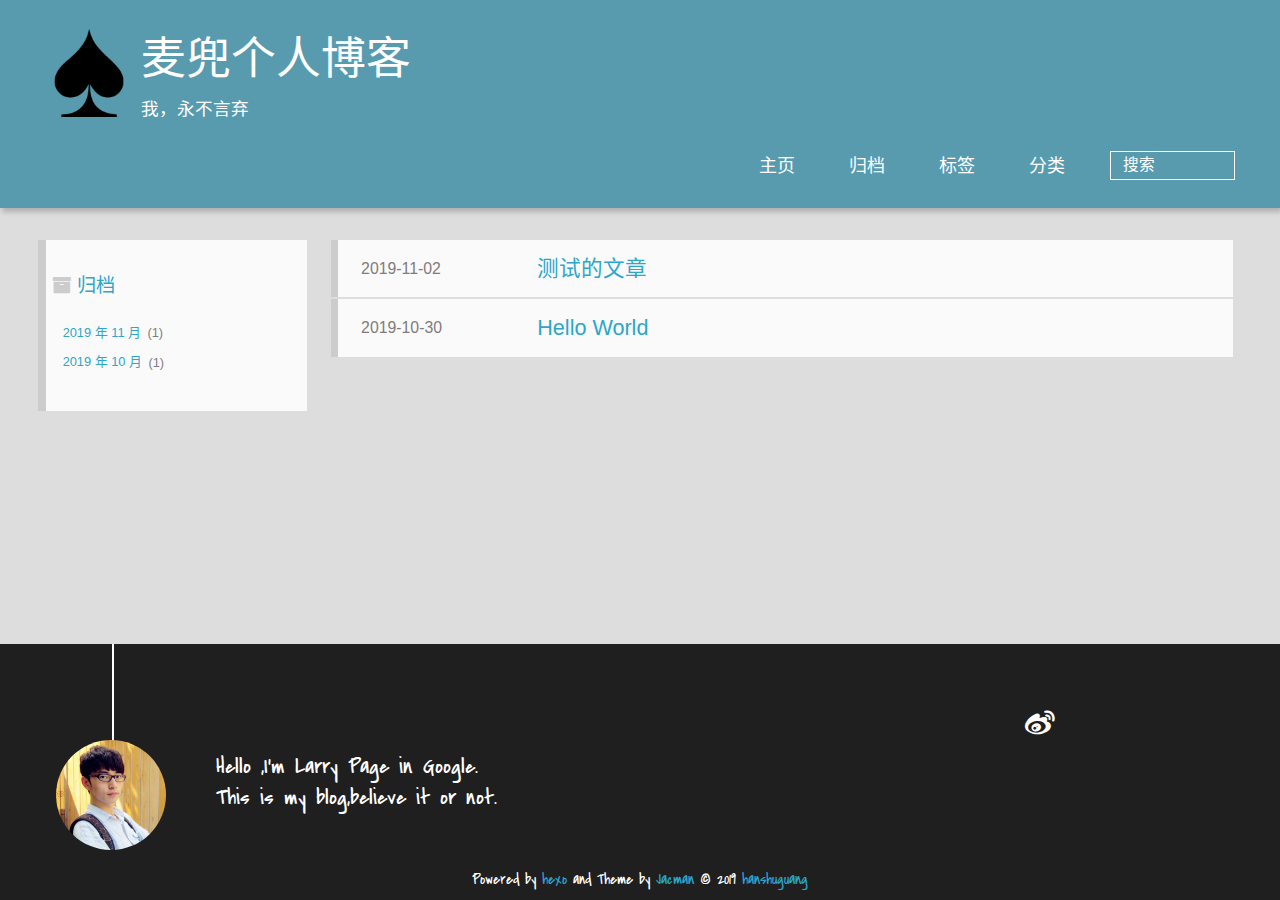
==== commit c0b41d49: "Site updated: 2019-11-04 20:52:37" ====
--- a/archives/index.html
+++ b/archives/index.html
@@ -1,85 +1,17 @@
-<!DOCTYPE html>
-
-
-
-  
-
-
-<html class="theme-next muse use-motion" lang="zh-CN">
+
+  <!DOCTYPE HTML>
+<html lang="zh-CN">
 <head>
-  <meta charset="UTF-8"/>
-<meta http-equiv="X-UA-Compatible" content="IE=edge" />
-<meta name="viewport" content="width=device-width, initial-scale=1, maximum-scale=1"/>
-<meta name="theme-color" content="#222">
-
-
-
-
-
-
-
-
-
-<meta http-equiv="Cache-Control" content="no-transform" />
-<meta http-equiv="Cache-Control" content="no-siteapp" />
-
-
-
-
-
-
-
-
-
-
-
-
-
-
-
-
-  
-  
-  <link href="/lib/fancybox/source/jquery.fancybox.css?v=2.1.5" rel="stylesheet" type="text/css" />
-
-
-
-
-
-
-
-<link href="/lib/font-awesome/css/font-awesome.min.css?v=4.6.2" rel="stylesheet" type="text/css" />
-
-<link href="/css/main.css?v=5.1.4" rel="stylesheet" type="text/css" />
-
-
-  <link rel="apple-touch-icon" sizes="180x180" href="/images/apple-touch-icon-next.png?v=5.1.4">
-
-
-  <link rel="icon" type="image/png" sizes="32x32" href="/images/favicon-32x32-next.png?v=5.1.4">
-
-
-  <link rel="icon" type="image/png" sizes="16x16" href="/images/favicon-16x16-next.png?v=5.1.4">
-
-
-  <link rel="mask-icon" href="/images/logo.svg?v=5.1.4" color="#222">
-
-
-
-
-
-  <meta name="keywords" content="Hexo, NexT" />
-
-
-
-
-
-
-
-
-
-
-<meta name="description" content="hello,every body!~">
+  <meta charset="UTF-8">
+  
+    <title>归档 | 麦兜个人博客</title>
+    <meta name="viewport" content="width=device-width, initial-scale=1,user-scalable=no">
+    
+    <meta name="author" content="hanshuguang">
+    
+
+    
+    <meta name="description" content="hello,every body!~">
 <meta property="og:type" content="website">
 <meta property="og:title" content="麦兜个人博客">
 <meta property="og:url" content="http:&#x2F;&#x2F;hanshuguangtj.github.io&#x2F;archives&#x2F;index.html">
@@ -88,502 +20,251 @@
 <meta property="og:locale" content="zh-CN">
 <meta name="twitter:card" content="summary">
 
-
-
-<script type="text/javascript" id="hexo.configurations">
-  var NexT = window.NexT || {};
-  var CONFIG = {
-    root: '/',
-    scheme: 'Muse',
-    version: '5.1.4',
-    sidebar: {"position":"left","display":"post","offset":12,"b2t":false,"scrollpercent":false,"onmobile":false},
-    fancybox: true,
-    tabs: true,
-    motion: {"enable":true,"async":false,"transition":{"post_block":"fadeIn","post_header":"slideDownIn","post_body":"slideDownIn","coll_header":"slideLeftIn","sidebar":"slideUpIn"}},
-    duoshuo: {
-      userId: '0',
-      author: 'Author'
-    },
-    algolia: {
-      applicationID: '',
-      apiKey: '',
-      indexName: '',
-      hits: {"per_page":10},
-      labels: {"input_placeholder":"Search for Posts","hits_empty":"We didn't find any results for the search: ${query}","hits_stats":"${hits} results found in ${time} ms"}
+    
+    <link rel="alternative" href="/atom.xml" title="麦兜个人博客" type="application/atom+xml">
+    
+    
+    <link rel="icon" href="/img/favicon.ico">
+    
+    
+    <link rel="apple-touch-icon" href="/img/jacman.jpg">
+    <link rel="apple-touch-icon-precomposed" href="/img/jacman.jpg">
+    
+    <link rel="stylesheet" href="/css/style.css">
+</head>
+
+    <body>
+      <header>
+        
+<div>
+		
+			<div id="imglogo">
+				<a href="/"><img src="/img/logo.png" alt="麦兜个人博客" title="麦兜个人博客"/></a>
+			</div>
+			
+			<div id="textlogo">
+				<h1 class="site-name"><a href="/" title="麦兜个人博客">麦兜个人博客</a></h1>
+				<h2 class="blog-motto">我，永不言弃</h2>
+			</div>
+			<div class="navbar"><a class="navbutton navmobile" href="#" title="菜单">
+			</a></div>
+			<nav class="animated">
+				<ul>
+					<ul>
+					 
+						<li><a href="/">主页</a></li>
+					
+						<li><a href="/archives">归档</a></li>
+					
+						<li><a href="/tags">标签</a></li>
+					
+						<li><a href="/categories">分类</a></li>
+					
+					<li>
+ 					
+					<form class="search" action="//google.com/search" method="get" accept-charset="utf-8">
+						<label>Search</label>
+						<input type="search" id="search" name="q" autocomplete="off" maxlength="20" placeholder="搜索" />
+						<input type="hidden" name="q" value="site:hanshuguangtj.github.io">
+					</form>
+					
+					</li>
+				</ul>
+			</nav>			
+</div>
+      </header>
+      <div id="container">
+        
+
+<div class="archive-title" >
+  <h2 class="archive-icon">归档</h2>
+  
+  <div class="archiveslist archive-float clearfix">
+   <ul class="archive-list"><li class="archive-list-item"><a class="archive-list-link" href="/archives/2019/11/">2019 年 11 月</a><span class="archive-list-count">1</span></li><li class="archive-list-item"><a class="archive-list-link" href="/archives/2019/10/">2019 年 10 月</a><span class="archive-list-count">1</span></li></ul>
+ </div>
+  
+</div>
+<div id="main" class="archive-part clearfix">
+  <div id="archive-page">
+
+  <section class="post" itemscope itemprop="blogPost">
+  
+    <a href="/2019/11/02/测试的文章/" title="测试的文章" itemprop="url">
+  
+
+    <time datetime="2019-11-02T02:46:50.000Z" itemprop="datePublished">2019-11-02</time>
+
+
+    <h1 itemprop="name">测试的文章</h1>
+
+  </a>
+</section>
+
+  <section class="post" itemscope itemprop="blogPost">
+  
+    <a href="/2019/10/30/hello-world/" title="Hello World" itemprop="url">
+  
+
+    <time datetime="2019-10-30T12:32:57.566Z" itemprop="datePublished">2019-10-30</time>
+
+
+    <h1 itemprop="name">Hello World</h1>
+
+  </a>
+</section>
+
+
+  </div>
+</div>
+
+      </div>
+      <footer><div id="footer" >
+	
+	<div class="line">
+		<span></span>
+		<div class="author"></div>
+	</div>
+	
+	
+	<section class="info">
+		<p> Hello ,I&#39;m Larry Page in Google. <br/>
+			This is my blog,believe it or not.</p>
+	</section>
+	 
+	<div class="social-font" class="clearfix">
+		
+		<a href="http://weibo.com/2176287895" target="_blank" class="icon-weibo" title="微博"></a>
+		
+		
+		
+		
+		
+		
+		
+		
+		
+		
+	</div>
+			
+		
+
+		<p class="copyright">
+		Powered by <a href="http://hexo.io" target="_blank" title="hexo">hexo</a> and Theme by <a href="https://github.com/wuchong/jacman" target="_blank" title="Jacman">Jacman</a> © 2019 
+		
+		<a href="/about" target="_blank" title="hanshuguang">hanshuguang</a>
+		
+		
+		</p>
+</div>
+</footer>
+      <script src="/js/jquery-2.0.3.min.js"></script>
+<script src="/js/jquery.imagesloaded.min.js"></script>
+<script src="/js/gallery.js"></script>
+<script src="/js/jquery.qrcode-0.12.0.min.js"></script>
+
+<script type="text/javascript">
+$(document).ready(function(){ 
+  $('.navbar').click(function(){
+    $('header nav').toggleClass('shownav');
+  });
+  var myWidth = 0;
+  function getSize(){
+    if( typeof( window.innerWidth ) == 'number' ) {
+      myWidth = window.innerWidth;
+    } else if( document.documentElement && document.documentElement.clientWidth) {
+      myWidth = document.documentElement.clientWidth;
+    };
+  };
+  var m = $('#main'),
+      a = $('#asidepart'),
+      c = $('.closeaside'),
+      o = $('.openaside');
+  c.click(function(){
+    a.addClass('fadeOut').css('display', 'none');
+    o.css('display', 'block').addClass('fadeIn');
+    m.addClass('moveMain');
+  });
+  o.click(function(){
+    o.css('display', 'none').removeClass('beforeFadeIn');
+    a.css('display', 'block').removeClass('fadeOut').addClass('fadeIn');      
+    m.removeClass('moveMain');
+  });
+  $(window).scroll(function(){
+    o.css("top",Math.max(80,260-$(this).scrollTop()));
+  });
+  
+  $(window).resize(function(){
+    getSize(); 
+    if (myWidth >= 1024) {
+      $('header nav').removeClass('shownav');
+    }else{
+      m.removeClass('moveMain');
+      a.css('display', 'block').removeClass('fadeOut');
+      o.css('display', 'none');
+        
     }
-  };
+  });
+});
 </script>
 
 
 
-  <link rel="canonical" href="http://hanshuguangtj.github.io/archives/"/>
-
-
-
-
-
-  <title>Archive | 麦兜个人博客</title>
-  
-
-
-
-
-
-
-
-
-</head>
-
-<body itemscope itemtype="http://schema.org/WebPage" lang="zh-CN">
-
-  
-  
-    
-  
-
-  <div class="container sidebar-position-left page-archive">
-    <div class="headband"></div>
-
-    <header id="header" class="header" itemscope itemtype="http://schema.org/WPHeader">
-      <div class="header-inner"><div class="site-brand-wrapper">
-  <div class="site-meta ">
-    
-
-    <div class="custom-logo-site-title">
-      <a href="/"  class="brand" rel="start">
-        <span class="logo-line-before"><i></i></span>
-        <span class="site-title">麦兜个人博客</span>
-        <span class="logo-line-after"><i></i></span>
-      </a>
-    </div>
-      
-        <p class="site-subtitle">我，永不言弃</p>
-      
-  </div>
-
-  <div class="site-nav-toggle">
-    <button>
-      <span class="btn-bar"></span>
-      <span class="btn-bar"></span>
-      <span class="btn-bar"></span>
-    </button>
-  </div>
-</div>
-
-<nav class="site-nav">
-  
-
-  
-    <ul id="menu" class="menu">
-      
-        
-        <li class="menu-item menu-item-home">
-          <a href="/%20" rel="section">
-            
-              <i class="menu-item-icon fa fa-fw fa-home"></i> <br />
-            
-            Home
-          </a>
-        </li>
-      
-        
-        <li class="menu-item menu-item-archives">
-          <a href="/archives/%20" rel="section">
-            
-              <i class="menu-item-icon fa fa-fw fa-archive"></i> <br />
-            
-            Archives
-          </a>
-        </li>
-      
-
-      
-    </ul>
-  
-
-  
-</nav>
-
-
-
- </div>
-    </header>
-
-    <main id="main" class="main">
-      <div class="main-inner">
-        <div class="content-wrap">
-          <div id="content" class="content">
-            
-
-  
-  
-  
-  <div class="post-block archive">
-    <div id="posts" class="posts-collapse">
-      <span class="archive-move-on"></span>
-
-      <span class="archive-page-counter">
-        
-        
-        
-          
-        
-        Um..! 2 posts in total. Keep on posting.
-      </span>
-
-      
-
-        
-        
-        
-
-        
-          
-          <div class="collection-title">
-            <h1 class="archive-year" id="archive-year-2019">2019</h1>
-          </div>
-        
-        
-
-        
-
-  <article class="post post-type-normal" itemscope itemtype="http://schema.org/Article">
-    <header class="post-header">
-
-      <h2 class="post-title">
-        
-            <a class="post-title-link" href="/2019/11/02/%E6%B5%8B%E8%AF%95%E7%9A%84%E6%96%87%E7%AB%A0/" itemprop="url">
-              
-                <span itemprop="name">测试的文章</span>
-              
-            </a>
-        
-      </h2>
-
-      <div class="post-meta">
-        <time class="post-time" itemprop="dateCreated"
-              datetime="2019-11-02T10:46:50+08:00"
-              content="2019-11-02" >
-          11-02
-        </time>
-      </div>
-
-    </header>
-  </article>
-
-
-
-      
-
-        
-        
-        
-
-        
-        
-
-        
-
-  <article class="post post-type-normal" itemscope itemtype="http://schema.org/Article">
-    <header class="post-header">
-
-      <h2 class="post-title">
-        
-            <a class="post-title-link" href="/2019/10/30/hello-world/" itemprop="url">
-              
-                <span itemprop="name">Hello World</span>
-              
-            </a>
-        
-      </h2>
-
-      <div class="post-meta">
-        <time class="post-time" itemprop="dateCreated"
-              datetime="2019-10-30T20:32:57+08:00"
-              content="2019-10-30" >
-          10-30
-        </time>
-      </div>
-
-    </header>
-  </article>
-
-
-
-      
-
-    </div>
-  </div>
-  
-  
-  
-
-  
-
-
-
-          </div>
-          
-
-
-          
-
-        </div>
-        
-          
-  
-  <div class="sidebar-toggle">
-    <div class="sidebar-toggle-line-wrap">
-      <span class="sidebar-toggle-line sidebar-toggle-line-first"></span>
-      <span class="sidebar-toggle-line sidebar-toggle-line-middle"></span>
-      <span class="sidebar-toggle-line sidebar-toggle-line-last"></span>
-    </div>
-  </div>
-
-  <aside id="sidebar" class="sidebar">
-    
-    <div class="sidebar-inner">
-
-      
-
-      
-
-      <section class="site-overview-wrap sidebar-panel sidebar-panel-active">
-        <div class="site-overview">
-          <div class="site-author motion-element" itemprop="author" itemscope itemtype="http://schema.org/Person">
-            
-              <p class="site-author-name" itemprop="name">hanshuguang</p>
-              <p class="site-description motion-element" itemprop="description">hello,every body!~</p>
-          </div>
-
-          <nav class="site-state motion-element">
-
-            
-              <div class="site-state-item site-state-posts">
-              
-                <a href="/archives/%20%7C%7C%20archive">
-              
-                  <span class="site-state-item-count">2</span>
-                  <span class="site-state-item-name">posts</span>
-                </a>
-              </div>
-            
-
-            
-
-            
-
-          </nav>
-
-          
-
-          
-
-          
-          
-
-          
-          
-
-          
-
-        </div>
-      </section>
-
-      
-
-      
-
-    </div>
-  </aside>
-
-
-        
-      </div>
-    </main>
-
-    <footer id="footer" class="footer">
-      <div class="footer-inner">
-        <div class="copyright">&copy; <span itemprop="copyrightYear">2019</span>
-  <span class="with-love">
-    <i class="fa fa-user"></i>
-  </span>
-  <span class="author" itemprop="copyrightHolder">hanshuguang</span>
-
-  
-</div>
-
-
-  <div class="powered-by">Powered by <a class="theme-link" target="_blank" href="https://hexo.io">Hexo</a></div>
-
-
-
-  <span class="post-meta-divider">|</span>
-
-
-
-  <div class="theme-info">Theme &mdash; <a class="theme-link" target="_blank" href="https://github.com/iissnan/hexo-theme-next">NexT.Muse</a> v5.1.4</div>
-
-
-
-
-        
-
-
-
-
-
-
-
-        
-      </div>
-    </footer>
-
-    
-      <div class="back-to-top">
-        <i class="fa fa-arrow-up"></i>
-        
-      </div>
-    
-
-    
-
-  </div>
-
-  
-
+
+
+
+
+
+
+
+
+
+<link rel="stylesheet" href="/fancybox/jquery.fancybox.css" media="screen" type="text/css">
+<script src="/fancybox/jquery.fancybox.pack.js"></script>
 <script type="text/javascript">
-  if (Object.prototype.toString.call(window.Promise) !== '[object Function]') {
-    window.Promise = null;
+$(document).ready(function(){ 
+  $('.article-content').each(function(i){
+    $(this).find('img').each(function(){
+      if ($(this).parent().hasClass('fancybox')) return;
+      var alt = this.alt;
+      if (alt) $(this).after('<span class="caption">' + alt + '</span>');
+      $(this).wrap('<a href="' + this.src + '" title="' + alt + '" class="fancybox"></a>');
+    });
+    $(this).find('.fancybox').each(function(){
+      $(this).attr('rel', 'article' + i);
+    });
+  });
+  if($.fancybox){
+    $('.fancybox').fancybox();
   }
+}); 
 </script>
 
 
 
-
-
-
-
-
-
-  
-
-
-
-
-
-
-
-
-
-
-
-
-  
-  
-    <script type="text/javascript" src="/lib/jquery/index.js?v=2.1.3"></script>
-  
-
-  
-  
-    <script type="text/javascript" src="/lib/fastclick/lib/fastclick.min.js?v=1.0.6"></script>
-  
-
-  
-  
-    <script type="text/javascript" src="/lib/jquery_lazyload/jquery.lazyload.js?v=1.9.7"></script>
-  
-
-  
-  
-    <script type="text/javascript" src="/lib/velocity/velocity.min.js?v=1.2.1"></script>
-  
-
-  
-  
-    <script type="text/javascript" src="/lib/velocity/velocity.ui.min.js?v=1.2.1"></script>
-  
-
-  
-  
-    <script type="text/javascript" src="/lib/fancybox/source/jquery.fancybox.pack.js?v=2.1.5"></script>
-  
-
-
-  
-
-
-  <script type="text/javascript" src="/js/src/utils.js?v=5.1.4"></script>
-
-  <script type="text/javascript" src="/js/src/motion.js?v=5.1.4"></script>
-
-
-
-  
-  
-
-  
-
-  
-
-
-  <script type="text/javascript" src="/js/src/bootstrap.js?v=5.1.4"></script>
-
-
-
-  
-
-
-  
-
-
-
-
-	
-
-
-
-
-
-  
-
-
-
-
-
-  
-
-
-
-
-
-
-
-
-
-
-
-
-  
-
-
-
-
-
-  
-
-  
-
-  
-
-  
-  
-
-  
-
-  
-
-  
-
-</body>
-</html>
+<!-- Analytics Begin -->
+
+<script type="text/javascript">var cnzz_protocol = (("https:" == document.location.protocol) ? "https://" : "http://");document.write(unescape("%3Cspan id='cnzz_stat_icon_1278171048'%3E%3C/span%3E%3Cscript src='" + cnzz_protocol + "s9.cnzz.com/z_stat.php%3Fid%3D1278171048' type='text/javascript'%3E%3C/script%3E"));</script>
+
+<!-- Analytics End -->
+
+<!-- Totop Begin -->
+
+	<div id="totop">
+	<a title="返回顶部"><img src="/img/scrollup.png"/></a>
+	</div>
+	<script src="/js/totop.js"></script>
+
+<!-- Totop End -->
+
+<!-- MathJax Begin -->
+<!-- mathjax config similar to math.stackexchange -->
+
+
+<!-- MathJax End -->
+
+<!-- Tiny_search Begin -->
+
+<!-- Tiny_search End -->
+
+    </body>
+   </html>
--- a/css/style.css
+++ b/css/style.css
@@ -0,0 +1,2373 @@
+html,
+body,
+div,
+span,
+applet,
+object,
+iframe,
+h1,
+h2,
+h3,
+h4,
+h5,
+h6,
+p,
+blockquote,
+pre,
+a,
+abbr,
+acronym,
+address,
+big,
+cite,
+code,
+del,
+dfn,
+em,
+img,
+ins,
+kbd,
+q,
+s,
+samp,
+small,
+strike,
+strong,
+sub,
+sup,
+tt,
+var,
+dl,
+dt,
+dd,
+ol,
+ul,
+li,
+fieldset,
+form,
+label,
+legend,
+table,
+caption,
+tbody,
+tfoot,
+thead,
+tr,
+th,
+td {
+  margin: 0;
+  padding: 0;
+  border: 0;
+  outline: 0;
+  font-weight: inherit;
+  font-style: inherit;
+  font-family: inherit;
+  font-size: 100%;
+  vertical-align: baseline;
+}
+body {
+  line-height: 1;
+  color: #000;
+  background: #fff;
+}
+ol,
+ul {
+  list-style: none;
+}
+table {
+  border-collapse: separate;
+  border-spacing: 0;
+  vertical-align: middle;
+}
+caption,
+th,
+td {
+  text-align: left;
+  font-weight: normal;
+  vertical-align: middle;
+}
+a img {
+  border: none;
+}
+/* custom Font*/
+@font-face {
+  font-family: "covered_by_your_graceregular";
+  font-weight: normal;
+  font-style: normal;
+  src: url("../font/coveredbyyourgrace-webfont.eot");
+  src: url("../font/coveredbyyourgrace-webfont.eot?#iefix") format('embedded-opentype'), url("../font/coveredbyyourgrace-webfont.svg#covered_by_your_graceregular") format('svg'), url("../font/coveredbyyourgrace-webfont.woff") format('woff'), url("../font/coveredbyyourgrace-webfont.ttf") format('truetype');
+}
+/* icon Font */
+@font-face {
+  font-family: "FontAwesome";
+  font-style: normal;
+  font-weight: normal;
+  src: url("../font/fontawesome-webfont.eot?v=#4.0.3");
+  src: url("../font/fontawesome-webfont.eot?#iefix&v=#4.0.3") format("embedded-opentype"), url("../font/fontawesome-webfont.woff?v=#4.0.3") format("woff"), url("../font/fontawesome-webfont.ttf?v=#4.0.3") format("truetype"), url("../font/fontawesome-webfont.svg#fontawesomeregular?v=#4.0.3") format("svg");
+}
+@font-face {
+  font-family: "fontdiao";
+  font-weight: normal;
+  font-style: normal;
+  src: url("../font/fontdiao.eot");
+  src: url("../font/fontdiao.eot?#iefix") format('embedded-opentype'), url("../font/fontdiao.svg#fontdiao") format('svg'), url("../font/fontdiao.woff") format('woff'), url("../font/fontdiao.ttf") format('truetype');
+}
+/* Public style */
+* {
+  -webkit-margin-before: 0;
+  -webkit-margin-after: 0;
+}
+body {
+  background: #ddd;
+  font-family: "Helvetica Neue", "Helvetica", "Microsoft YaHei", "WenQuanYi Micro Hei", Arial, sans-serif;
+  font-size: 100%;
+  color: #817c7c;
+  line-height: 1.5;
+  min-height: 100vh;
+  display: -webkit-flex;
+  display: -webkit-box;
+  display: -moz-box;
+  display: -webkit-flex;
+  display: -ms-flexbox;
+  display: box;
+  display: flex;
+  -webkit-flex-direction: column;
+  -webkit-box-orient: vertical;
+  -moz-box-orient: vertical;
+  -o-box-orient: vertical;
+  -webkit-flex-direction: column;
+  -ms-flex-direction: column;
+  flex-direction: column;
+}
+iframe {
+  margin-top: 10px;
+}
+small {
+  font-size: 80%;
+}
+sub,
+sup {
+  font-size: 75%;
+  line-height: 0;
+  position: relative;
+  vertical-align: baseline;
+}
+sup {
+  top: -0.5em;
+  padding-left: 0.3em;
+}
+sub {
+  bottom: -0.25em;
+}
+a {
+  text-decoration: none;
+  color: #817c7c;
+}
+a:hover,
+a:focus {
+  outline: 0;
+  text-decoration: none;
+  -webkit-transition: color 0.25s, background 0.5s;
+  -moz-transition: color 0.25s, background 0.5s;
+  -o-transition: color 0.25s, background 0.5s;
+  -ms-transition: color 0.25s, background 0.5s;
+  transition: color 0.25s, background 0.5s;
+}
+a:hover:before {
+  -webkit-transition: color 0.25s, background 0.5s;
+  -moz-transition: color 0.25s, background 0.5s;
+  -o-transition: color 0.25s, background 0.5s;
+  -ms-transition: color 0.25s, background 0.5s;
+  transition: color 0.25s, background 0.5s;
+}
+input:focus {
+  outline: none;
+}
+input,
+button {
+  margin: 0;
+  padding: 0;
+}
+input::-moz-focus-inner,
+button::-moz-focus-inner {
+  border: 0;
+  padding: 0;
+}
+h1 {
+  font-size: 1.5em;
+}
+.fa {
+  display: inline-block;
+  font-family: FontAwesome;
+  font-style: normal;
+  font-weight: normal;
+  line-height: 1;
+  -webkit-font-smoothing: antialiased;
+  -moz-osx-font-smoothing: grayscale;
+}
+.clearfix {
+  zoom: 1;
+}
+.clearfix:before,
+.clearfix:after {
+  content: "";
+  display: table;
+}
+.clearfix:after {
+  clear: both;
+}
+::-webkit-input-placeholder {
+  color: #fff;
+  padding: 2px 0 0 4px;
+}
+::-moz-placeholder {
+  color: #fff;
+  padding: 2px 0 0 4px;
+}
+:-ms-input-placeholder {
+  color: #fff;
+  padding: 2px 0 0 4px;
+}
+::-webkit-input-placeholder::before {
+  font-family: "FontAwesome";
+  -webkit-font-smoothing: antialiased;
+  -moz-osx-font-smoothing: grayscale;
+  content: "\f002";
+  padding-right: 4px;
+}
+::-moz-placeholder:before {
+  font-family: "FontAwesome";
+  -webkit-font-smoothing: antialiased;
+  -moz-osx-font-smoothing: grayscale;
+  content: "\f002";
+  padding-right: 4px;
+}
+:-ms-input-placeholder::before {
+  font-family: "FontAwesome";
+  -webkit-font-smoothing: antialiased;
+  -moz-osx-font-smoothing: grayscale;
+  content: "\f002";
+  padding-right: 4px;
+}
+input[type="search"]::-webkit-search-cancel-button,
+input[type="search"]::-webkit-search-decoration {
+  -webkit-appearance: none;
+}
+::-webkit-search-cancel-button:after {
+  font-family: "FontAwesome";
+  -webkit-font-smoothing: antialiased;
+  -moz-osx-font-smoothing: grayscale;
+  content: '\f00d';
+  color: #fff;
+  padding-right: 4px;
+}
+/* css3 animate */
+.animated {
+  -webkit-animation-fill-mode: both;
+  -moz-animation-fill-mode: both;
+  -o-animation-fill-mode: both;
+  -ms-animation-fill-mode: both;
+  animation-fill-mode: both;
+  -webkit-animation-duration: 1s;
+  -moz-animation-duration: 1s;
+  -o-animation-duration: 1s;
+  -ms-animation-duration: 1s;
+  animation-duration: 1s;
+}
+@-webkit-keyframes fadeIn {
+  0% {
+    opacity: 0;
+    -ms-filter: "progid:DXImageTransform.Microsoft.Alpha(Opacity=0)";
+    filter: alpha(opacity=0);
+  }
+  100% {
+    opacity: 1;
+    -ms-filter: none;
+    filter: none;
+  }
+}
+.fadeIn {
+  -webkit-animation-name: fadeIn;
+  -moz-animation-name: fadeIn;
+  -o-animation-name: fadeIn;
+  -ms-animation-name: fadeIn;
+  animation-name: fadeIn;
+}
+.fadeOut {
+  -webkit-animation-name: fadeOut;
+  -moz-animation-name: fadeOut;
+  -o-animation-name: fadeOut;
+  -ms-animation-name: fadeOut;
+  animation-name: fadeOut;
+}
+@-moz-keyframes fadeInDown {
+  0% {
+    opacity: 0;
+    -ms-filter: "progid:DXImageTransform.Microsoft.Alpha(Opacity=0)";
+    filter: alpha(opacity=0);
+    -webkit-transform: translateY(-20px);
+    -moz-transform: translateY(-20px);
+    -o-transform: translateY(-20px);
+    -ms-transform: translateY(-20px);
+    transform: translateY(-20px);
+  }
+  100% {
+    opacity: 1;
+    -ms-filter: none;
+    filter: none;
+    -webkit-transform: translateY(0);
+    -moz-transform: translateY(0);
+    -o-transform: translateY(0);
+    -ms-transform: translateY(0);
+    transform: translateY(0);
+  }
+}
+@-webkit-keyframes fadeInDown {
+  0% {
+    opacity: 0;
+    -ms-filter: "progid:DXImageTransform.Microsoft.Alpha(Opacity=0)";
+    filter: alpha(opacity=0);
+    -webkit-transform: translateY(-20px);
+    -moz-transform: translateY(-20px);
+    -o-transform: translateY(-20px);
+    -ms-transform: translateY(-20px);
+    transform: translateY(-20px);
+  }
+  100% {
+    opacity: 1;
+    -ms-filter: none;
+    filter: none;
+    -webkit-transform: translateY(0);
+    -moz-transform: translateY(0);
+    -o-transform: translateY(0);
+    -ms-transform: translateY(0);
+    transform: translateY(0);
+  }
+}
+@-o-keyframes fadeInDown {
+  0% {
+    opacity: 0;
+    -ms-filter: "progid:DXImageTransform.Microsoft.Alpha(Opacity=0)";
+    filter: alpha(opacity=0);
+    -webkit-transform: translateY(-20px);
+    -moz-transform: translateY(-20px);
+    -o-transform: translateY(-20px);
+    -ms-transform: translateY(-20px);
+    transform: translateY(-20px);
+  }
+  100% {
+    opacity: 1;
+    -ms-filter: none;
+    filter: none;
+    -webkit-transform: translateY(0);
+    -moz-transform: translateY(0);
+    -o-transform: translateY(0);
+    -ms-transform: translateY(0);
+    transform: translateY(0);
+  }
+}
+@keyframes fadeInDown {
+  0% {
+    opacity: 0;
+    -ms-filter: "progid:DXImageTransform.Microsoft.Alpha(Opacity=0)";
+    filter: alpha(opacity=0);
+    -webkit-transform: translateY(-20px);
+    -moz-transform: translateY(-20px);
+    -o-transform: translateY(-20px);
+    -ms-transform: translateY(-20px);
+    transform: translateY(-20px);
+  }
+  100% {
+    opacity: 1;
+    -ms-filter: none;
+    filter: none;
+    -webkit-transform: translateY(0);
+    -moz-transform: translateY(0);
+    -o-transform: translateY(0);
+    -ms-transform: translateY(0);
+    transform: translateY(0);
+  }
+}
+body >header {
+  width: 100%;
+  -webkit-box-shadow: 2px 4px 5px rgba(3,3,3,0.2);
+  box-shadow: 2px 4px 5px rgba(3,3,3,0.2);
+  background: url("../") center #589baf;
+  color: #fff;
+  padding: 1em 0 0.8em;
+}
+@media only screen and (min-width: 1024px) {
+  body >header {
+    padding: 1.8em 0 1.5em;
+  }
+}
+body >header >div {
+  width: 95%;
+  margin: 0 auto;
+  position: relative;
+  overflow: hidden;
+}
+@media only screen and (min-width: 1024px) {
+  body >header >div {
+    width: 93%;
+  }
+}
+body >header a {
+  display: block;
+  color: #fff;
+}
+#imglogo {
+  float: left;
+  width: 4em;
+  height: 4em;
+}
+@media only screen and (min-width: 768px) {
+  #imglogo {
+    width: 5em;
+  }
+}
+@media only screen and (min-width: 1024px) {
+  #imglogo {
+    width: 5.5em;
+  }
+}
+#imglogo img {
+  width: 4em;
+}
+@media only screen and (min-width: 768px) {
+  #imglogo img {
+    width: 5em;
+  }
+}
+@media only screen and (min-width: 1024px) {
+  #imglogo img {
+    width: 5.5em;
+  }
+}
+#textlogo {
+  float: left;
+  width: 75%;
+  margin-left: 0.5em;
+}
+#textlogo h1.site-name {
+  width: 86%;
+  font-family: "covered_by_your_graceregular";
+  font-size: 200%;
+  line-height: 1.5;
+  -webkit-font-smoothing: antialiased;
+  -moz-osx-font-smoothing: grayscale;
+}
+@media only screen and (min-width: 768px) {
+  #textlogo h1.site-name {
+    font-size: 240%;
+  }
+}
+@media only screen and (min-width: 1024px) {
+  #textlogo h1.site-name {
+    font-size: 280%;
+  }
+}
+#textlogo h2.blog-motto {
+  font-size: 0.7em;
+  font-weight: normal;
+}
+@media only screen and (min-width: 768px) {
+  #textlogo h2.blog-motto {
+    font-size: 100%;
+  }
+}
+@media only screen and (min-width: 1024px) {
+  #textlogo h2.blog-motto {
+    font-size: 110%;
+  }
+}
+.navbar {
+  position: absolute;
+  width: 2em;
+  right: 0em;
+  top: 1em;
+  padding: 0.5em;
+}
+@media only screen and (min-width: 1024px) {
+  .navbar {
+    display: none;
+  }
+}
+.navbutton::before {
+  font-family: "FontAwesome";
+  -webkit-font-smoothing: antialiased;
+  -moz-osx-font-smoothing: grayscale;
+  content: "\f0c9";
+}
+.navmobile::before {
+  padding-left: 1em;
+}
+header nav {
+  float: left;
+  width: 100%;
+  font-size: 112.5%;
+  padding-top: 0.5em;
+  max-height: 0.01em;
+  -webkit-transition: max-height 1s ease-out;
+  -moz-transition: max-height 1s ease-out;
+  -o-transition: max-height 1s ease-out;
+  -ms-transition: max-height 1s ease-out;
+  transition: max-height 1s ease-out;
+}
+@media only screen and (min-width: 568px) {
+  header nav {
+    width: 50%;
+  }
+}
+@media only screen and (min-width: 1024px) {
+  header nav {
+    float: right;
+    width: auto;
+    margin-top: 1em;
+    max-height: none;
+  }
+}
+@media only screen and (min-width: 1024px) {
+  header nav ul {
+    float: right;
+  }
+}
+@media only screen and (min-width: 1024px) {
+  header nav ul li {
+    float: left;
+  }
+}
+header nav ul li a {
+  padding: 0.2em 0 0.2em 1em;
+}
+@media only screen and (min-width: 1024px) {
+  header nav ul li a {
+    padding: 0.2em 1.5em;
+  }
+}
+header nav ul li a:hover {
+  background: #3d7788;
+  color: #e9cd4c;
+}
+.shownav {
+  max-height: 40em;
+}
+.search {
+  padding: 0.1em 0 0 1em;
+}
+.search input {
+  -webkit-appearance: textfield;
+  font-size: 0.87em;
+  line-height: 1.7;
+  border: 1px solid #fff;
+  color: #fff;
+  background: transparent;
+  width: 80%;
+  padding-left: 0.5em;
+}
+@media only screen and (min-width: 1024px) {
+  .search input {
+    width: 8em;
+    -webkit-transition: 0.5s width;
+    -moz-transition: 0.5s width;
+    -o-transition: 0.5s width;
+    -ms-transition: 0.5s width;
+    transition: 0.5s width;
+  }
+  .search input:focus {
+    width: 15em;
+  }
+}
+.search label {
+  display: none;
+}
+/* index layout */
+#container {
+  -webkit-flex: 1;
+  width: 95%;
+  margin: 0 auto;
+  overflow: hidden;
+}
+@media only screen and (min-width: 768px) {
+  #container {
+    width: 96%;
+  }
+}
+@media only screen and (min-width: 1024px) {
+  #container {
+    width: 94%;
+  }
+}
+@media only screen and (min-width: 1560px) {
+  #container {
+    width: 82%;
+  }
+}
+#main {
+  margin: 1em 0 0;
+  line-height: 1.8;
+}
+@media only screen and (min-width: 1024px) {
+  #main {
+    margin: 2em 0 0;
+    width: 75%;
+    float: left;
+    -webkit-transition: margin 0.5s ease-out;
+    -moz-transition: margin 0.5s ease-out;
+    -o-transition: margin 0.5s ease-out;
+    -ms-transition: margin 0.5s ease-out;
+    transition: margin 0.5s ease-out;
+  }
+}
+#main section.post {
+  background: #fafafa;
+  margin-bottom: 0.125em;
+}
+#main section.post a {
+  display: block;
+  border-left: 0.5em solid #ccc;
+  -webkit-transition: border-left 0.45s;
+  -moz-transition: border-left 0.45s;
+  -o-transition: border-left 0.45s;
+  -ms-transition: border-left 0.45s;
+  transition: border-left 0.45s;
+  padding: 0.5em;
+}
+@media only screen and (min-width: 768px) {
+  #main section.post a {
+    padding: 1em;
+  }
+}
+#main section.post a:hover {
+  border-left: 0.5em solid #589baf;
+}
+#main section.post a h1 {
+  color: #2ca6cb;
+  line-height: 2;
+}
+#main section.post a p {
+  color: #817c7c;
+}
+#main section.post a time {
+  color: #817c7c;
+  display: block;
+  margin: 0.5em 0;
+  font-size: 0.9em;
+}
+#main article.post-expand {
+  background: #fafafa;
+  margin-bottom: 3.5em;
+}
+#main article.post-expand .img-logo {
+  max-width: 180px;
+  max-height: 96px;
+  display: block !important;
+  margin-right: 0.7em;
+  margin-left: 0.7em;
+  padding: 0;
+  float: right;
+  clear: right;
+}
+#main article.post-expand .img-topic {
+  max-width: 300px;
+  max-height: 1800px;
+  display: block !important;
+  margin-left: 0.7em;
+  margin-right: 0.7em;
+  padding: 0;
+  float: right;
+  clear: right;
+}
+#main article.post-expand .article-more-link a {
+  display: inline-block;
+  line-height: 1em;
+  padding: 6px 15px;
+  border-radius: 15px;
+  background: #ddd;
+  color: #817c7c;
+  text-decoration: none;
+}
+#main article.post-expand .article-more-link a:hover {
+  background: #589baf;
+  color: #fff;
+  text-decoration: none;
+}
+#archive-page section.post a {
+  font-size: 0.9em;
+  padding: 0.5em !important;
+}
+@media only screen and (min-width: 768px) {
+  #archive-page section.post a time {
+    padding-left: 1em;
+  }
+}
+.moveMain {
+  margin-left: 10% !important;
+}
+.unexpand .prev {
+  border-left: 0.5em solid #ccc;
+}
+.unexpand .prev:hover {
+  border-left: 0.5em solid #589baf;
+}
+#page-nav {
+  background: #fafafa;
+  text-align: center;
+  overflow: hidden;
+}
+#page-nav a {
+  display: inline-block;
+  padding: 0.5em 1em;
+}
+#page-nav a {
+  color: #2ca6cb;
+}
+#page-nav a:hover {
+  background: #ccc;
+  color: #589baf;
+}
+#page-nav .prev {
+  float: left;
+  -webkit-transition: border-left 0.5s;
+  -moz-transition: border-left 0.5s;
+  -o-transition: border-left 0.5s;
+  -ms-transition: border-left 0.5s;
+  transition: border-left 0.5s;
+}
+#page-nav .prev span:before {
+  font-family: "FontAwesome";
+  -webkit-font-smoothing: antialiased;
+  -moz-osx-font-smoothing: grayscale;
+  content: "\f053";
+  padding-right: 0.5em;
+}
+#page-nav .next {
+  float: right;
+}
+#page-nav .next span:before {
+  font-family: "FontAwesome";
+  -webkit-font-smoothing: antialiased;
+  -moz-osx-font-smoothing: grayscale;
+  content: "\f054";
+  padding-left: 0.5em;
+}
+#page-nav .page-number {
+  display: none;
+  padding: 0.5em 1em;
+}
+@media only screen and (min-width: 768px) {
+  #page-nav .page-number {
+    display: inline-block;
+  }
+}
+#page-nav .current {
+  color: #b8b8b8;
+  font-weight: bold;
+}
+#page-nav .space {
+  color: #2ca6cb;
+}
+/* page layout */
+@media only screen and (min-width: 1024px) {
+  .page {
+    margin-left: 10% !important;
+  }
+}
+/* archive layout */
+.category-icon:before,
+.tag-icon:before,
+.archive-icon:before {
+  font-family: "FontAwesome";
+  -webkit-font-smoothing: antialiased;
+  -moz-osx-font-smoothing: grayscale;
+  color: #ccc;
+  font-size: 100%;
+  padding-right: 0.3em;
+}
+.category-icon:before {
+  content: "\f07b";
+}
+.tag-icon:before {
+  content: "\f02c";
+}
+.archive-icon:before {
+  content: "\f187";
+}
+.archive-title {
+  margin: 1em 0;
+  padding: 2em;
+  background: #fafafa;
+  border-left: 0.5em solid #ccc;
+}
+@media only screen and (min-width: 1024px) {
+  .archive-title {
+    margin: 2em 0;
+    width: 18.5%;
+    padding-left: 0.5%;
+    float: left;
+  }
+}
+.archive-title h2 {
+  width: 90%;
+  color: #2ca6cb;
+  font-size: 120%;
+}
+.archive-title a {
+  color: #2ca6cb;
+  -webkit-transition: color 0.5s;
+  -moz-transition: color 0.5s;
+  -o-transition: color 0.5s;
+  -ms-transition: color 0.5s;
+  transition: color 0.5s;
+}
+.archive-title a:hover {
+  color: #589baf;
+  -webkit-transition: color 0.5s;
+  -moz-transition: color 0.5s;
+  -o-transition: color 0.5s;
+  -ms-transition: color 0.5s;
+  transition: color 0.5s;
+}
+.current {
+  color: #ea6753 !important;
+}
+@media only screen and (min-width: 768px) {
+  .archive-part {
+    min-height: 200px;
+  }
+}
+@media only screen and (min-width: 1024px) {
+  .archive-part {
+    float: right;
+    margin-left: 2% !important;
+  }
+}
+.archive-part section.post {
+  width: 100%;
+}
+.archive-part section.post time {
+  font-size: 1.1em !important;
+  float: left;
+}
+@media only screen and (max-width: 568px) {
+  .archive-part section.post time {
+    width: 100%;
+  }
+}
+@media only screen and (min-width: 568px) {
+  .archive-part section.post time {
+    width: 20%;
+  }
+}
+@media only screen and (min-width: 768px) {
+  .archive-nav {
+    width: 100%;
+    float: left;
+    margin-top: 1em;
+  }
+}
+/* tags&categories layout */
+.all-list-box {
+  min-height: 400px;
+}
+/* 设置选中的字体颜色 */
+::selection {
+  background: #33a183;
+  color: #fff;
+}
+::-moz-selection {
+  background: #33a183;
+  color: #fff;
+}
+::-webkit-selection {
+  background: #33a183;
+  color: #fff;
+}
+.post,
+.page,
+.link,
+.photo {
+  background: #fafafa;
+}
+.post a,
+.page a,
+.link a,
+.photo a {
+  color: #2ca6cb;
+}
+.post a:hover,
+.page a:hover,
+.link a:hover,
+.photo a:hover {
+  color: #ea6753;
+}
+@media only screen and (min-width: 768px) {
+  article header.article-info {
+    border-bottom: 1px solid #dbdbdb;
+  }
+}
+article header.article-info >h1 {
+  padding: 0.2em 3%;
+  font-size: 170%;
+  line-height: 1.5;
+  word-wrap: break-word;
+  word-break: normal;
+  -webkit-font-smoothing: antialiased;
+  -moz-osx-font-smoothing: grayscale;
+  border-left: 5px solid #589baf;
+}
+@media only screen and (min-width: 1024px) {
+  article header.article-info >h1 {
+    font-size: 200%;
+    padding-top: 0.3em;
+  }
+}
+article header.article-info >p.article-author {
+  padding: 0.3em 4% 0.3em 0;
+  text-align: right;
+  border-bottom: 1px solid #dbdbdb;
+}
+@media only screen and (min-width: 768px) {
+  article header.article-info >p.article-author {
+    float: right;
+    border-bottom: none;
+  }
+}
+article header.article-info >p.article-time {
+  padding-top: 0.5em;
+  font-size: 0.8em;
+  text-align: center;
+  margin-bottom: -2.7em;
+}
+@media only screen and (min-width: 768px) {
+  article header.article-info >p.article-time {
+    float: right;
+    margin-right: 1em;
+    padding-top: 0.1em;
+    font-size: 0.9em;
+  }
+}
+article header.article-info >p.article-time:before {
+  font-family: "FontAwesome";
+  font-size: 130%;
+  content: "\f017";
+  -webkit-font-smoothing: antialiased;
+  -moz-osx-font-smoothing: grayscale;
+}
+article .article-content {
+  padding: 1.5em 4%;
+  color: #413f3f;
+  font-size: 100%;
+}
+article .article-content:before,
+article .article-content:after {
+  content: "";
+  display: block;
+  clear: both;
+}
+article .article-content .kb {
+  padding: 0.1em 0.6em;
+  border: 1px solid #ccc;
+  background-color: code-color;
+  color: #8f8f8f;
+  -webkit-box-shadow: 0 1px 0 rgba(0,0,0,0.2), 0 0 0 2px #fff inset;
+  box-shadow: 0 1px 0 rgba(0,0,0,0.2), 0 0 0 2px #fff inset;
+  border-radius: 3px;
+  display: inline-block;
+  margin: 0 0.1em;
+  text-shadow: 0 1px 0 #fff;
+  line-height: 1.5;
+  white-space: nowrap;
+}
+article .article-content h1,
+article .article-content h2 {
+  font-size: 180%;
+  line-height: 1.2em;
+  padding-bottom: 0.3em;
+  margin-top: 1.5em;
+  border-bottom: 2px solid #dbdbdb;
+}
+article .article-content h3 {
+  font-size: 140%;
+  line-height: 1em;
+  margin-top: 1.3em;
+}
+article .article-content h4,
+article .article-content h5,
+article .article-content h6 {
+  font-size: 140%;
+}
+article .article-content h1,
+article .article-content h2,
+article .article-content h3,
+article .article-content h4,
+article .article-content h5,
+article .article-content h6 {
+  color: #333;
+  -webkit-font-smoothing: antialiased;
+  -moz-osx-font-smoothing: grayscale;
+}
+article .article-content h1 >code,
+article .article-content h2 >code,
+article .article-content h3 >code,
+article .article-content h4 >code,
+article .article-content h5 >code,
+article .article-content h6 >code {
+  color: #a3a3a3;
+}
+article .article-content hr {
+  border: 1px solid #dbdbdb;
+}
+article .article-content strong {
+  font-weight: bold;
+}
+article .article-content em {
+  font-style: italic;
+}
+article .article-content acronym,
+article .article-content abbr {
+  border-bottom: 1px dotted;
+}
+article .article-content blockquote {
+  border-left: 0.2em solid #589baf;
+  margin: 0.65em 0 0.65em 1%;
+  padding-left: 1%;
+  line-height: 1.5;
+  font-size: 100%;
+  color: #808080;
+}
+article .article-content blockquote footer {
+  background: #fafafa;
+  padding: 0;
+  margin: 0;
+  font-size: 80%;
+  line-height: 1em;
+}
+article .article-content blockquote cite {
+  font-style: italic;
+  padding-left: 0.5em;
+}
+article .article-content ul,
+article .article-content ol {
+  padding-left: 1.5em;
+  font-size: 100%;
+  padding-top: 0.7em;
+}
+@media only screen and (min-width: 768px) {
+  article .article-content ul,
+  article .article-content ol {
+    padding-left: 1.5em;
+  }
+}
+article .article-content ul li {
+  list-style: disc;
+  text-align: match-parent;
+}
+article .article-content ol li {
+  list-style-type: decimal;
+}
+article .article-content dl dt {
+  font-weight: blod;
+}
+article .article-content ul li>code,
+article .article-content ol li>code,
+article .article-content p code,
+article .article-content strong code,
+article .article-content em code,
+article .article-content table th>code,
+article .article-content table td>code {
+  font-family: Monaco, Menlo, Consolas, Courier New, monospace;
+  background: #eee;
+  color: #d14;
+  border: 1px solid #d6d6d6;
+  padding: 0 5px;
+  margin: 0 2px;
+  font-size: 90%;
+  white-space: nowrap;
+  text-shadow: 0 1px #fff;
+  -webkit-border-radius: 0.25em;
+  border-radius: 0.25em;
+}
+article .article-content p {
+  line-height: 1.5;
+  margin-top: 0.7em;
+}
+@media only screen and (min-width: 1024px) {
+  article .article-content p {
+    margin-top: 1em;
+  }
+}
+article .article-content img,
+article .article-content video,
+article .article-content figure img {
+  max-width: 100%;
+  height: auto;
+  vertical-align: middle;
+  padding-top: 0.5em;
+}
+@media only screen and (min-width: 1024px) {
+  article .article-content img,
+  article .article-content video,
+  article .article-content figure img {
+    padding-top: 0.7em;
+  }
+}
+article .article-content .img-topic,
+article .article-content .img-logo {
+  display: none;
+}
+article .article-content .img-center {
+  display: block;
+  margin: auto;
+}
+article .article-content .img-shadow {
+  -webkit-box-shadow: 0 0 2px 3px #ddd;
+  box-shadow: 0 0 2px 3px #ddd;
+}
+article .article-content figcaption,
+article .article-content .caption {
+  display: block;
+  margin-top: 0.3em;
+  color: #808080;
+  position: relative;
+  font-size: 0.9em;
+  padding-left: 1.3em;
+}
+article .article-content figcaption:before,
+article .article-content .caption:before {
+  content: '\f040';
+  position: absolute;
+  font: 0.9em "FontAwesome";
+  position: absolute;
+  left: 0;
+  top: 0.3em;
+}
+article .article-content .video-container {
+  position: relative;
+  padding-top: 56%;
+  height: 0;
+  overflow: hidden;
+}
+article .article-content .video-container iframe,
+article .article-content .video-container object,
+article .article-content .video-container embed {
+  position: absolute;
+  top: 0;
+  left: 0;
+  width: 100%;
+  height: 100%;
+  margin-top: 0;
+}
+article .article-content table {
+  max-width: 100%;
+  border-collapse: collapse;
+  border-spacing: 0;
+  margin-top: 1em;
+}
+article .article-content table th {
+  font-weight: bold;
+  border-bottom: 2px solid #dbdbdb;
+  padding: 0.5em;
+  line-height: 1.3em;
+}
+article .article-content table td {
+  border-bottom: 1px solid #dbdbdb;
+  padding: 0.5em;
+  line-height: 1.3em;
+}
+article .article-content .pullquote {
+  text-align: left;
+  width: 45%;
+  margin: 0;
+  border: none;
+}
+article .article-content .left {
+  margin-left: 0.5em;
+  margin-right: 1em;
+  float: left;
+}
+article .article-content .right {
+  margin-right: 0.5em;
+  margin-left: 1em;
+  float: right;
+}
+footer.article-footer {
+  background: #fafafa;
+  padding: 0 4%;
+  margin: 0;
+  border-top: 1px solid #dbdbdb;
+}
+.article-share {
+  float: right;
+  width: 100%;
+}
+@media only screen and (min-width: 568px) {
+  .article-share {
+    width: 60%;
+  }
+}
+@media only screen and (min-width: 768px) {
+  .article-share {
+    width: 16.5em;
+  }
+}
+.article-share .share-jiathis {
+  padding: 0.5em 0;
+  margin-top: 0.3em;
+}
+.share span {
+  float: right;
+  height: 3em;
+  width: 1em;
+  margin-right: 0.5em;
+  position: relative;
+  color: #d6d6d6;
+}
+.share span:before {
+  font-family: "FontAwesome";
+  content: "\f064";
+  font-size: 1em;
+  -webkit-font-smoothing: antialiased;
+  -moz-osx-font-smoothing: grayscale;
+  width: 1.5em;
+  height: 1.5em;
+  position: absolute;
+  top: 50%;
+  left: 50%;
+  margin-top: -0.75em;
+  margin-left: -0.75em;
+}
+.share a {
+  float: right;
+  width: 3em;
+  height: 3em;
+  display: block;
+  position: relative;
+}
+.share a:before {
+  font-size: 1.2em;
+  font-family: "FontAwesome";
+  text-align: center;
+  color: #817c7c;
+  -webkit-font-smoothing: antialiased;
+  -moz-osx-font-smoothing: grayscale;
+  width: 1.5em;
+  height: 1.5em;
+  position: absolute;
+  top: 50%;
+  left: 50%;
+  margin-top: -0.75em;
+  margin-left: -0.75em;
+}
+.share a:hover:before {
+  color: #fff;
+}
+.article-share-twitter:before {
+  content: "\f099";
+}
+.article-share-twitter:hover {
+  background: #00aced;
+  text-shadow: 0 1px #008abe;
+}
+.article-share-facebook:before {
+  content: "\f09a";
+}
+.article-share-facebook:hover {
+  background: #3b5998;
+  text-shadow: 0 1px #2f477a;
+}
+.article-share-weibo:before {
+  content: "\f18a";
+}
+.article-share-weibo:hover {
+  background: #c64d3e;
+  text-shadow: 0 1px #a13c2f;
+}
+.article-share-qrcode:before {
+  font-family: "fontdiao" !important;
+  content: "\f132";
+}
+.article-share-qrcode:hover {
+  background: #49ae0f;
+  text-shadow: 0 1px #3a8b0c;
+}
+.article-share-renren:before {
+  content: "\f18b";
+}
+.article-share-renren:hover {
+  background: #369;
+  text-shadow: 0 1px #29527a;
+}
+.article-back-to-top:before {
+  content: "\f062";
+}
+.article-back-to-top:hover {
+  background: #762c54;
+  text-shadow: 0 1px #5e2343;
+}
+.hoverqrcode {
+  background: #fff;
+  border: 3px solid #2ca6cb;
+  border-radius: 10px;
+  display: inline-block;
+  position: absolute;
+}
+.overlay {
+  display: none !important;
+}
+.comments-count {
+  color: #d6d6d6;
+  margin-top: 0.3em;
+  padding: 0.5em 0;
+  float: right;
+}
+.comments-count span:before {
+  font-family: "FontAwesome";
+  -webkit-font-smoothing: antialiased;
+  -moz-osx-font-smoothing: grayscale;
+  content: "\f075";
+}
+@media only screen and (max-width: 568px) {
+  .comments-count {
+    float: left;
+  }
+}
+.comments-count-link {
+  padding: 0.5em;
+  margin: 0 0.3em;
+}
+.comments-count-link:hover {
+  color: #fff !important;
+  background: #2ca6cb;
+}
+.article-tags,
+.article-categories {
+  padding: 0.5em 0;
+  float: left;
+/**width 100%**/
+}
+@media only screen and (max-width: 568px) {
+  .article-tags,
+  .article-categories {
+    margin-right: 1em !important;
+  }
+}
+.article-tags {
+  color: #d6d6d6;
+}
+@media only screen and (max-width: 568px) {
+  .article-tags {
+    margin-left: 0;
+  }
+}
+.article-tags span {
+  position: relative;
+  float: left;
+  width: 1em;
+  height: 2em;
+  margin-right: 0.5em;
+}
+.article-tags span:before {
+  font-family: "FontAwesome";
+  -webkit-font-smoothing: antialiased;
+  -moz-osx-font-smoothing: grayscale;
+  width: 1.2em;
+  height: 1.2em;
+  position: absolute;
+  top: 50%;
+  left: 50%;
+  margin-top: -0.6em;
+  margin-left: -0.6em;
+  content: "\f02c";
+}
+.article-tags a {
+  float: left;
+  padding: 0 0.3em;
+  margin: 0.3em;
+  background: #e6e6e6;
+}
+.article-tags a:hover {
+  color: #fff;
+  background: #2ca6cb;
+}
+.article-categories {
+  color: #d6d6d6;
+  margin-top: 0.3em;
+  margin-right: 3em;
+}
+.article-categories span:before {
+  font-family: "FontAwesome";
+  -webkit-font-smoothing: antialiased;
+  -moz-osx-font-smoothing: grayscale;
+  content: "\f07b";
+}
+.article-category-link {
+  padding: 0.5em;
+  margin: 0 0.3em;
+}
+.article-category-link:hover {
+  color: #fff !important;
+  background: #2ca6cb;
+}
+.article-nav {
+  padding: 0 10%;
+}
+@media only screen and (min-width: 768px) {
+  .article-nav {
+    padding: 0 4%;
+  }
+}
+.article-nav strong {
+  font-size: 1em;
+  font-weight: bold;
+}
+.article-nav a {
+  display: block;
+  overflow: hidden;
+}
+.article-nav .prev a:hover,
+.article-nav .next a:hover {
+  background: #2ca6cb;
+  color: #fff;
+}
+.article-nav .prev {
+  width: 100%;
+  float: left;
+}
+.article-nav .prev strong {
+  padding-left: 1.8em;
+}
+.article-nav .prev span:before {
+  font-family: "FontAwesome";
+  -webkit-font-smoothing: antialiased;
+  -moz-osx-font-smoothing: grayscale;
+  content: "\f053";
+  padding-right: 0.5em;
+}
+@media only screen and (min-width: 768px) {
+  .article-nav .prev {
+    width: 45%;
+    float: left;
+  }
+}
+.article-nav .next {
+  width: 100%;
+  float: left;
+  text-align: left;
+}
+.article-nav .next strong {
+  padding-left: 1.5em;
+}
+.article-nav .next span:before {
+  font-family: "FontAwesome";
+  -webkit-font-smoothing: antialiased;
+  -moz-osx-font-smoothing: grayscale;
+  content: "\f054";
+  padding-right: 0.5em;
+}
+@media only screen and (min-width: 768px) {
+  .article-nav .next {
+    width: 45%;
+    float: right;
+    text-align: right;
+  }
+  .article-nav .next strong {
+    padding-right: 1.8em;
+  }
+  .article-nav .next span:before {
+    content: none;
+  }
+  .article-nav .next span:after {
+    font-family: "FontAwesome";
+    -webkit-font-smoothing: antialiased;
+    -moz-osx-font-smoothing: grayscale;
+    content: "\f054";
+    padding-left: 0.5em;
+  }
+}
+section.comment {
+  padding: 0 4%;
+  margin: 1em 0;
+}
+.toc-article {
+  background: #eee;
+  margin: 1.6em 0 0 2em;
+  padding: 1em;
+  -webkit-border-radius: 4px;
+  border-radius: 4px;
+  border: 1px solid #ddd;
+}
+.toc-article strong {
+  padding: 0.3em 0;
+}
+.toc-article ul li {
+  list-style: disc;
+  text-align: match-parent;
+  margin: 0.5em 0;
+}
+.toc-article ol li {
+  list-style-type: decimal;
+  margin: 0.5em 0;
+}
+#toc {
+  line-height: 1.3em;
+  font-size: 0.8em;
+  float: right;
+}
+#toc .toc {
+  padding: 0;
+}
+#toc .toc li {
+  list-style-type: none;
+}
+#toc .toc-child {
+  padding-left: 1.5em;
+  padding-top: 0;
+}
+#toc.toc-aside {
+  display: none;
+  width: 13%;
+  position: fixed;
+  right: 2%;
+  top: 320px;
+  overflow: hidden;
+  line-height: 1.5em;
+  font-size: 1em;
+  color: #333;
+  opacity: 0.6;
+  -ms-filter: "progid:DXImageTransform.Microsoft.Alpha(Opacity=60)";
+  filter: alpha(opacity=60);
+  -webkit-transition: opacity 1s ease-out;
+  -moz-transition: opacity 1s ease-out;
+  -o-transition: opacity 1s ease-out;
+  -ms-transition: opacity 1s ease-out;
+  transition: opacity 1s ease-out;
+}
+#toc.toc-aside strong {
+  padding: 0.3em 0;
+  color: #817c7c;
+}
+#toc.toc-aside:hover {
+  -webkit-transition: opacity 0.3s ease-out;
+  -moz-transition: opacity 0.3s ease-out;
+  -o-transition: opacity 0.3s ease-out;
+  -ms-transition: opacity 0.3s ease-out;
+  transition: opacity 0.3s ease-out;
+  opacity: 1;
+  -ms-filter: none;
+  filter: none;
+}
+#toc.toc-aside a {
+  -webkit-transition: color 1s ease-out;
+  -moz-transition: color 1s ease-out;
+  -o-transition: color 1s ease-out;
+  -ms-transition: color 1s ease-out;
+  transition: color 1s ease-out;
+}
+#toc.toc-aside a:hover {
+  color: #589baf;
+  -webkit-transition: color 0.3s ease-out;
+  -moz-transition: color 0.3s ease-out;
+  -o-transition: color 0.3s ease-out;
+  -ms-transition: color 0.3s ease-out;
+  transition: color 0.3s ease-out;
+}
+.active {
+  color: #589baf !important;
+}
+.openaside {
+  display: none;
+  position: fixed;
+  right: 7.5%;
+  top: 260px;
+}
+.openaside a {
+  display: block;
+  color: #fff;
+  border: 1px solid #fff;
+  border-radius: 5px;
+  background: #589baf;
+  padding: 0.2em 0.55em;
+}
+.openaside a::before {
+  font-family: "FontAwesome";
+  -webkit-font-smoothing: antialiased;
+  -moz-osx-font-smoothing: grayscale;
+  content: "\f0c9";
+}
+.closeaside {
+  display: none;
+}
+.closeaside a {
+  color: #589baf;
+}
+.closeaside a:hover {
+  color: #2ca6cb;
+}
+.closeaside a::before {
+  font-family: "FontAwesome";
+  -webkit-font-smoothing: antialiased;
+  -moz-osx-font-smoothing: grayscale;
+  content: "\f0c9";
+}
+@media only screen and (min-width: 1024px) {
+  .closeaside {
+    display: block;
+    position: absolute;
+    right: 25px;
+    top: 22px;
+  }
+}
+#asidepart {
+  background: #fafafa;
+  margin: 1em 0 0;
+  padding: 0.5em 2% 1em;
+}
+@media only screen and (min-width: 1024px) {
+  #asidepart {
+    position: relative;
+    float: left;
+    width: 18%;
+    margin: 2em 0 0 3%;
+  }
+}
+.asidetitle {
+  font-size: 1.1em;
+  color: #2ca6cb;
+  padding: 0 0 0.3125em 0;
+  border-bottom: 0.1875em solid #ccc;
+}
+.asidetitle a {
+  color: #2ca6cb;
+}
+.asidetitle a:hover {
+  color: #589baf;
+  -webkit-transition: color 0.5s;
+  -moz-transition: color 0.5s;
+  -o-transition: color 0.5s;
+  -ms-transition: color 0.5s;
+  transition: color 0.5s;
+}
+@media only screen and (min-width: 768px) {
+  .categorieslist {
+    width: 45%;
+    float: left;
+    margin: 0 5% 0 0;
+  }
+}
+@media only screen and (min-width: 1024px) {
+  .categorieslist {
+    width: 100%;
+    float: none;
+    margin: 1em 0 0;
+  }
+}
+.categorieslist li {
+  border-bottom: 1px solid #ccc;
+}
+.categorieslist li a {
+  display: block;
+  padding: 0.5em 5%;
+}
+.categorieslist li a:hover {
+  color: #589baf;
+}
+.tagslist {
+  margin: 1em 0 0;
+}
+@media only screen and (min-width: 768px) {
+  .tagslist {
+    width: 45%;
+    float: left;
+    margin: 0 5% 0 0;
+  }
+}
+@media only screen and (min-width: 1024px) {
+  .tagslist {
+    width: 100%;
+    float: none;
+    margin: 1em 0 0;
+  }
+}
+.tagslist ul {
+  padding: 0.5em 0;
+}
+.tagslist ul li {
+  float: left;
+}
+.tagslist ul li a {
+  display: block;
+  margin: 0.3125em;
+  padding: 0.125em 0.3125em;
+  background: #dbdbdb;
+}
+.tagslist ul li a:hover {
+  color: #589baf;
+  background: #e6e6e6;
+}
+.rsspart {
+  background: #589baf;
+  width: 100%;
+}
+@media only screen and (min-width: 768px) {
+  .rsspart {
+    float: left;
+    width: 45%;
+    margin: 0 5% 0 0;
+  }
+}
+@media only screen and (min-width: 1024px) {
+  .rsspart {
+    width: 100%;
+    float: none;
+    margin: 1em 0 0;
+  }
+}
+.rsspart a {
+  color: #fff;
+  display: block;
+  padding: 0.625em 0;
+  text-align: center;
+}
+.rsspart a:hover {
+  color: #589baf;
+  background: #fafafa;
+}
+.rsspart a::before {
+  font-family: "FontAwesome";
+  -webkit-font-smoothing: antialiased;
+  -moz-osx-font-smoothing: grayscale;
+  padding-right: 0.5em;
+  content: "\f09e";
+}
+.archiveslist {
+  padding-right: 1em;
+}
+@media only screen and (min-width: 1024px) {
+  .archiveslist {
+    width: 100%;
+    float: none;
+    margin: 1em 0 0;
+  }
+}
+.archiveslist li {
+  font-size: 0.8em;
+  line-height: 2em;
+}
+.archiveslist li a {
+  padding: 0.5em;
+}
+.archiveslist li a:hover {
+  color: #589baf;
+  -webkit-transition: color 0.25s;
+  -moz-transition: color 0.25s;
+  -o-transition: color 0.25s;
+  -ms-transition: color 0.25s;
+  transition: color 0.25s;
+}
+.archiveslist .archive-list-count:before {
+  content: "(";
+}
+.archiveslist .archive-list-count:after {
+  content: ")";
+}
+.archive-list {
+  padding: 0.5em 0;
+}
+.archive-float ul {
+  padding: 0;
+}
+.archive-float li {
+  float: left;
+  margin: 0.3em;
+}
+@media only screen and (min-width: 1024px) {
+  .archive-float li {
+    float: none;
+  }
+}
+@media only screen and (min-width: 768px) {
+  .tagcloudlist {
+    width: 45%;
+    float: left;
+    margin: 0 5% 0 0;
+  }
+}
+@media only screen and (min-width: 1024px) {
+  .tagcloudlist {
+    width: 100%;
+    float: none;
+    margin: 1em 0 0;
+  }
+}
+.tagcloudlist .tagcloudlist a {
+  padding: 0.2em;
+  display: block;
+  float: left;
+}
+.tagcloudlist .tagcloudlist a:hover {
+  color: #589baf;
+  -webkit-transition: color 0.25s;
+  -moz-transition: color 0.25s;
+  -o-transition: color 0.25s;
+  -ms-transition: color 0.25s;
+  transition: color 0.25s;
+}
+.linkslist {
+  margin-top: 0.5em;
+}
+@media only screen and (min-width: 768px) {
+  .linkslist {
+    width: 45%;
+    float: left;
+    margin: 0 5% 0 0;
+  }
+}
+@media only screen and (min-width: 1024px) {
+  .linkslist {
+    width: 100%;
+    float: none;
+    margin: 1em 0 0;
+  }
+}
+.linkslist ul {
+  padding: 0.5em 0;
+}
+.linkslist ul a {
+  font-size: 1em;
+  line-height: 1.5;
+  display: block;
+  padding: 0 3%;
+}
+.linkslist ul a:hover {
+  color: #589baf;
+  -webkit-transition: color 0.25s;
+  -moz-transition: color 0.25s;
+  -o-transition: color 0.25s;
+  -ms-transition: color 0.25s;
+  transition: color 0.25s;
+}
+.weiboshow {
+  margin-top: 0.5em;
+}
+@media only screen and (min-width: 768px) {
+  .weiboshow {
+    width: 45%;
+    float: left;
+    margin: 0 5% 0 0;
+  }
+}
+@media only screen and (min-width: 1024px) {
+  .weiboshow {
+    width: 100%;
+    float: none;
+    margin: 1em 0 0;
+  }
+}
+.weiboshow iframe {
+  padding: 0.5em 0;
+}
+.doubanshow {
+  margin-top: 0.5em;
+}
+@media only screen and (min-width: 768px) {
+  .doubanshow {
+    width: 45%;
+    float: left;
+    margin: 0 5% 0 0;
+  }
+}
+@media only screen and (min-width: 1024px) {
+  .doubanshow {
+    width: 100%;
+    float: none;
+    margin: 1em 0 0;
+  }
+}
+.doubanshow div {
+  padding: 0.5em 0;
+}
+.github-card {
+  margin-top: 1.5em;
+}
+@media only screen and (min-width: 768px) {
+  .github-card {
+    width: 45%;
+    float: left;
+    margin: 0 5% 0 0;
+  }
+}
+@media only screen and (min-width: 1024px) {
+  .github-card {
+    width: 100%;
+    float: none;
+    margin: 1em 0 0;
+  }
+}
+.github-card div {
+  padding: 0.5em 0;
+}
+footer {
+  margin-top: 1em;
+  background: #1f1f1f;
+  padding: 0 2% 0.5em;
+}
+#footer {
+  width: 95%;
+  margin: 0 auto;
+  overflow: hidden;
+  position: relative;
+}
+#footer .line {
+  width: 100%;
+  height: 14em;
+  margin: 0 auto;
+}
+@media only screen and (min-width: 768px) {
+  #footer .line {
+    width: 10em;
+    float: left;
+    position: relative;
+  }
+}
+#footer .line span {
+  display: block;
+  width: 0.5em;
+  height: 6.25em;
+  border-right: 0.125em solid #fff;
+  margin: 0 auto;
+}
+@media only screen and (min-width: 768px) {
+  #footer .line span {
+    position: absolute;
+    left: 3em;
+    margin: 0 0 1.5em;
+  }
+}
+.author {
+  width: 6.875em;
+  height: 6.875em;
+  margin: 0 auto;
+  background: no-repeat url("../img/author.jpg") left top;
+  -webkit-background-size: 6.875em 6.875em;
+  -moz-background-size: 6.875em 6.875em;
+  background-size: 6.875em 6.875em;
+  border-radius: 3.4375em;
+  -webkit-transition: -webkit-transform 2s ease-out;
+  -moz-transition: -moz-transform 2s ease-out;
+  -o-transition: -o-transform 2s ease-out;
+  -ms-transition: -ms-transform 2s ease-out;
+  transition: transform 2s ease-out;
+}
+.author:hover {
+  -webkit-transform: rotateZ(360deg);
+  -moz-transform: rotateZ(360deg);
+  -o-transform: rotateZ(360deg);
+  -ms-transform: rotateZ(360deg);
+  transform: rotateZ(360deg);
+}
+@media only screen and (min-width: 768px) {
+  .author {
+    position: absolute;
+    top: 6em;
+    margin: 0 0 1.5em;
+  }
+}
+.info {
+  font-family: "covered_by_your_graceregular";
+  -webkit-font-smoothing: antialiased;
+  -moz-osx-font-smoothing: grayscale;
+  font-size: 150%;
+  line-height: 1.3em;
+  width: 90%;
+  margin: 0 auto;
+  color: #fff;
+}
+@media only screen and (min-width: 768px) {
+  .info {
+    margin: 4.5em 0 2em 0;
+    float: left;
+    width: 75%;
+  }
+}
+.social-font {
+  width: 100%;
+  margin: 0 auto;
+  float: left;
+  padding-left: 3%;
+}
+@media only screen and (min-width: 568px) {
+  .social-font {
+    padding-left: 20%;
+  }
+}
+@media only screen and (min-width: 768px) {
+  .social-font {
+    width: 15em;
+    position: absolute;
+    right: -2em;
+    top: 3em;
+  }
+}
+.social-font a {
+  float: left;
+  display: block;
+  width: 14%;
+  color: #fff;
+  font-size: 185%;
+  padding: 0.5em;
+}
+@media only screen and (min-width: 1024px) {
+  .social-font a {
+    padding: 0.3em;
+  }
+}
+.social-font a:hover:before {
+  color: #2ca6cb;
+}
+.icon-weibo:before,
+.icon-github:before,
+.icon-twitter:before,
+.icon-facebook:before,
+.icon-stack-overflow:before,
+.icon-email:before,
+.icon-google_plus:before,
+.icon-linkedin:before {
+  font-family: "FontAwesome";
+  -webkit-font-smoothing: antialiased;
+  -moz-osx-font-smoothing: grayscale;
+}
+.icon-weibo:before {
+  content: "\f18a";
+}
+.icon-github:before {
+  content: "\f09b";
+}
+.icon-twitter:before {
+  content: "\f099";
+}
+.icon-facebook:before {
+  content: "\f09a";
+}
+.icon-stack-overflow:before {
+  content: "\f16c";
+}
+.icon-email:before {
+  content: "\f003";
+}
+.icon-google_plus:before {
+  content: "\f0d5";
+}
+.icon-linkedin:before {
+  content: "\f08c";
+}
+.icon-douban:before {
+  font-family: "fontdiao";
+  -webkit-font-smoothing: antialiased;
+  -moz-osx-font-smoothing: grayscale;
+  content: "\f111";
+}
+.icon-zhihu:before {
+  font-family: "fontdiao";
+  -webkit-font-smoothing: antialiased;
+  -moz-osx-font-smoothing: grayscale;
+  content: "\f142";
+}
+.copyright {
+  -webkit-font-smoothing: antialiased;
+  -moz-osx-font-smoothing: grayscale;
+  font-family: "covered_by_your_graceregular";
+  width: 100%;
+  color: #fff;
+  text-align: center;
+}
+@media only screen and (min-width: 768px) {
+  .copyright {
+    float: left;
+  }
+}
+.copyright a {
+  color: #2ca6cb;
+}
+.copyright a:hover {
+  color: #2ca6cb;
+  text-decoration: underline;
+}
+.cc-license {
+  width: 100%;
+  float: left;
+  text-align: center;
+}
+.cc-license .cc-opacity {
+  opacity: 0.7;
+  -ms-filter: "progid:DXImageTransform.Microsoft.Alpha(Opacity=70)";
+  filter: alpha(opacity=70);
+  border-bottom: none;
+}
+.cc-license .cc-opacity:hover {
+  opacity: 0.9;
+  -ms-filter: "progid:DXImageTransform.Microsoft.Alpha(Opacity=90)";
+  filter: alpha(opacity=90);
+}
+.cc-license img {
+  display: inline-block;
+}
+.article-content pre,
+.article-content .highlight,
+.article-content .highlight pre {
+  background: #eee;
+  margin: 0.5em 0;
+  padding: 0.5em 2%;
+  color: #4d4d4c;
+  line-height: 1.5;
+  font-size: 0.8em;
+  -webkit-border-radius: 0.35em;
+  border-radius: 0.35em;
+  word-wrap: break-word;
+}
+@media only screen and (min-width: 568px) {
+  .article-content pre,
+  .article-content .highlight,
+  .article-content .highlight pre {
+    font-size: 0.9em;
+  }
+}
+.article-content .highlight .gutter pre,
+.article-content .gist .gist-file .gist-data .line-numbers {
+  color: #999;
+  font-size: 0.4em;
+}
+@media only screen and (min-width: 568px) {
+  .article-content .highlight .gutter pre,
+  .article-content .gist .gist-file .gist-data .line-numbers {
+    font-size: 0.9em;
+    line-height: 1.5;
+  }
+}
+.article-content pre {
+  font-family: Monaco, Menlo, Consolas, Courier New, monospace;
+}
+.article-content .highlight {
+  overflow: auto;
+  font-size: 0.4em;
+}
+@media only screen and (min-width: 568px) {
+  .article-content .highlight {
+    font-size: 0.9em;
+  }
+}
+.article-content .highlight pre {
+  border: none;
+  margin: 0;
+  padding: 0;
+}
+.article-content .highlight table {
+  margin: 0;
+  width: auto;
+}
+.article-content .highlight td {
+  border: none;
+  padding: 0;
+}
+.article-content .highlight figcaption {
+  zoom: 1;
+  font-size: 0.85em;
+  text-align: left;
+  color: #8e908c;
+  line-height: 1em;
+  padding: 0.5em 0;
+  margin-bottom: 0.5em;
+}
+.article-content .highlight figcaption:before,
+.article-content .highlight figcaption:after {
+  content: "";
+  display: table;
+}
+.article-content .highlight figcaption:after {
+  clear: both;
+}
+.article-content .highlight figcaption a {
+  float: right;
+}
+.article-content .highlight .gutter pre {
+  text-align: right;
+  padding-right: 1.5em;
+}
+.article-content .highlight .line {
+  height: 20px;
+}
+.article-content .gist {
+  margin: 0.5em 0;
+  background: #eee;
+  padding: 1em 2%;
+  -webkit-border-radius: 0.35em;
+  border-radius: 0.35em;
+}
+.article-content .gist .gist-file {
+  border: none;
+  font-family: Monaco, Menlo, Consolas, Courier New, monospace;
+  margin: 0;
+}
+.article-content .gist .gist-file .gist-data {
+  background: none;
+  border: none;
+}
+.article-content .gist .gist-file .gist-data .line-numbers {
+  background: none;
+  border: none;
+  padding: 0 1.5em 0 0;
+}
+.article-content .gist .gist-file .gist-data .line-data {
+  padding: 0 !important;
+}
+.article-content .gist .gist-file .highlight {
+  margin: 0;
+  padding: 0;
+  border: none;
+  background: #eee;
+}
+.article-content .gist .gist-file .gist-meta {
+  background: #eee;
+  color: #8e908c;
+  font: 0.85em "Georgia", serif;
+  text-shadow: 0 0;
+  padding: 0;
+  margin-top: 1em;
+}
+.article-content .gist .gist-file .gist-meta a {
+  color: #2ca6cb;
+  font-weight: normal;
+}
+.article-content .gist .gist-file .gist-meta a:hover {
+  color: #589baf;
+}
+pre .comment,
+pre .title {
+  color: #8e908c;
+}
+pre .variable,
+pre .attribute,
+pre .tag,
+pre .regexp,
+pre .ruby .constant,
+pre .xml .tag .title,
+pre .xml .pi,
+pre .xml .doctype,
+pre .html .doctype,
+pre .css .id,
+pre .css .class,
+pre .css .pseudo {
+  color: #c82829;
+}
+pre .number,
+pre .preprocessor,
+pre .built_in,
+pre .literal,
+pre .params,
+pre .constant {
+  color: #f5871f;
+}
+pre .class,
+pre .ruby .class .title,
+pre .css .rules .attribute {
+  color: #718c00;
+}
+pre .string,
+pre .value,
+pre .inheritance,
+pre .header,
+pre .ruby .symbol,
+pre .xml .cdata {
+  color: #718c00;
+}
+pre .css .hexcolor {
+  color: #3e999f;
+}
+pre .function,
+pre .python .decorator,
+pre .python .title,
+pre .ruby .function .title,
+pre .ruby .title .keyword,
+pre .perl .sub,
+pre .javascript .title,
+pre .coffeescript .title {
+  color: #4271ae;
+}
+pre .keyword,
+pre .javascript .function {
+  color: #8959a8;
+}
+.gallery {
+  overflow: hidden;
+  position: relative;
+}
+.gallery:hover .control {
+  opacity: 1;
+  -ms-filter: none;
+  filter: none;
+}
+.gallery img {
+  min-width: 100%;
+  max-width: 100%;
+  height: auto;
+  position: absolute;
+  top: 0;
+  left: 0;
+  opacity: 0;
+  -ms-filter: "progid:DXImageTransform.Microsoft.Alpha(Opacity=0)";
+  filter: alpha(opacity=0);
+}
+.gallery .control {
+  opacity: 0;
+  -ms-filter: "progid:DXImageTransform.Microsoft.Alpha(Opacity=0)";
+  filter: alpha(opacity=0);
+  -webkit-transition: 0.3s;
+  -moz-transition: 0.3s;
+  -o-transition: 0.3s;
+  -ms-transition: 0.3s;
+  transition: 0.3s;
+}
+.gallery .prev,
+.gallery .next {
+  position: absolute;
+  top: 0;
+  width: 50%;
+  height: 100%;
+  cursor: pointer;
+}
+.gallery .prev:before,
+.gallery .next:before {
+  position: absolute;
+  font: 24px/1 "FontAwesome";
+  text-align: center;
+  width: 24px;
+  text-shadow: 0 0 15px rgba(0,0,0,0.5);
+  color: #fff;
+  margin-top: -12px;
+  top: 50%;
+}
+.gallery .prev {
+  left: 0;
+}
+.gallery .prev:before {
+  content: '\f053';
+  left: 10px;
+}
+.gallery .next {
+  right: 0;
+}
+.gallery .next:before {
+  content: '\f054';
+  right: 10px;
+}
+#totop {
+  position: fixed;
+  bottom: 5em;
+  right: 1em;
+  cursor: pointer;
+}
+@media only screen and (max-width: 1024px) {
+  #totop {
+    display: none !important;
+  }
+}
